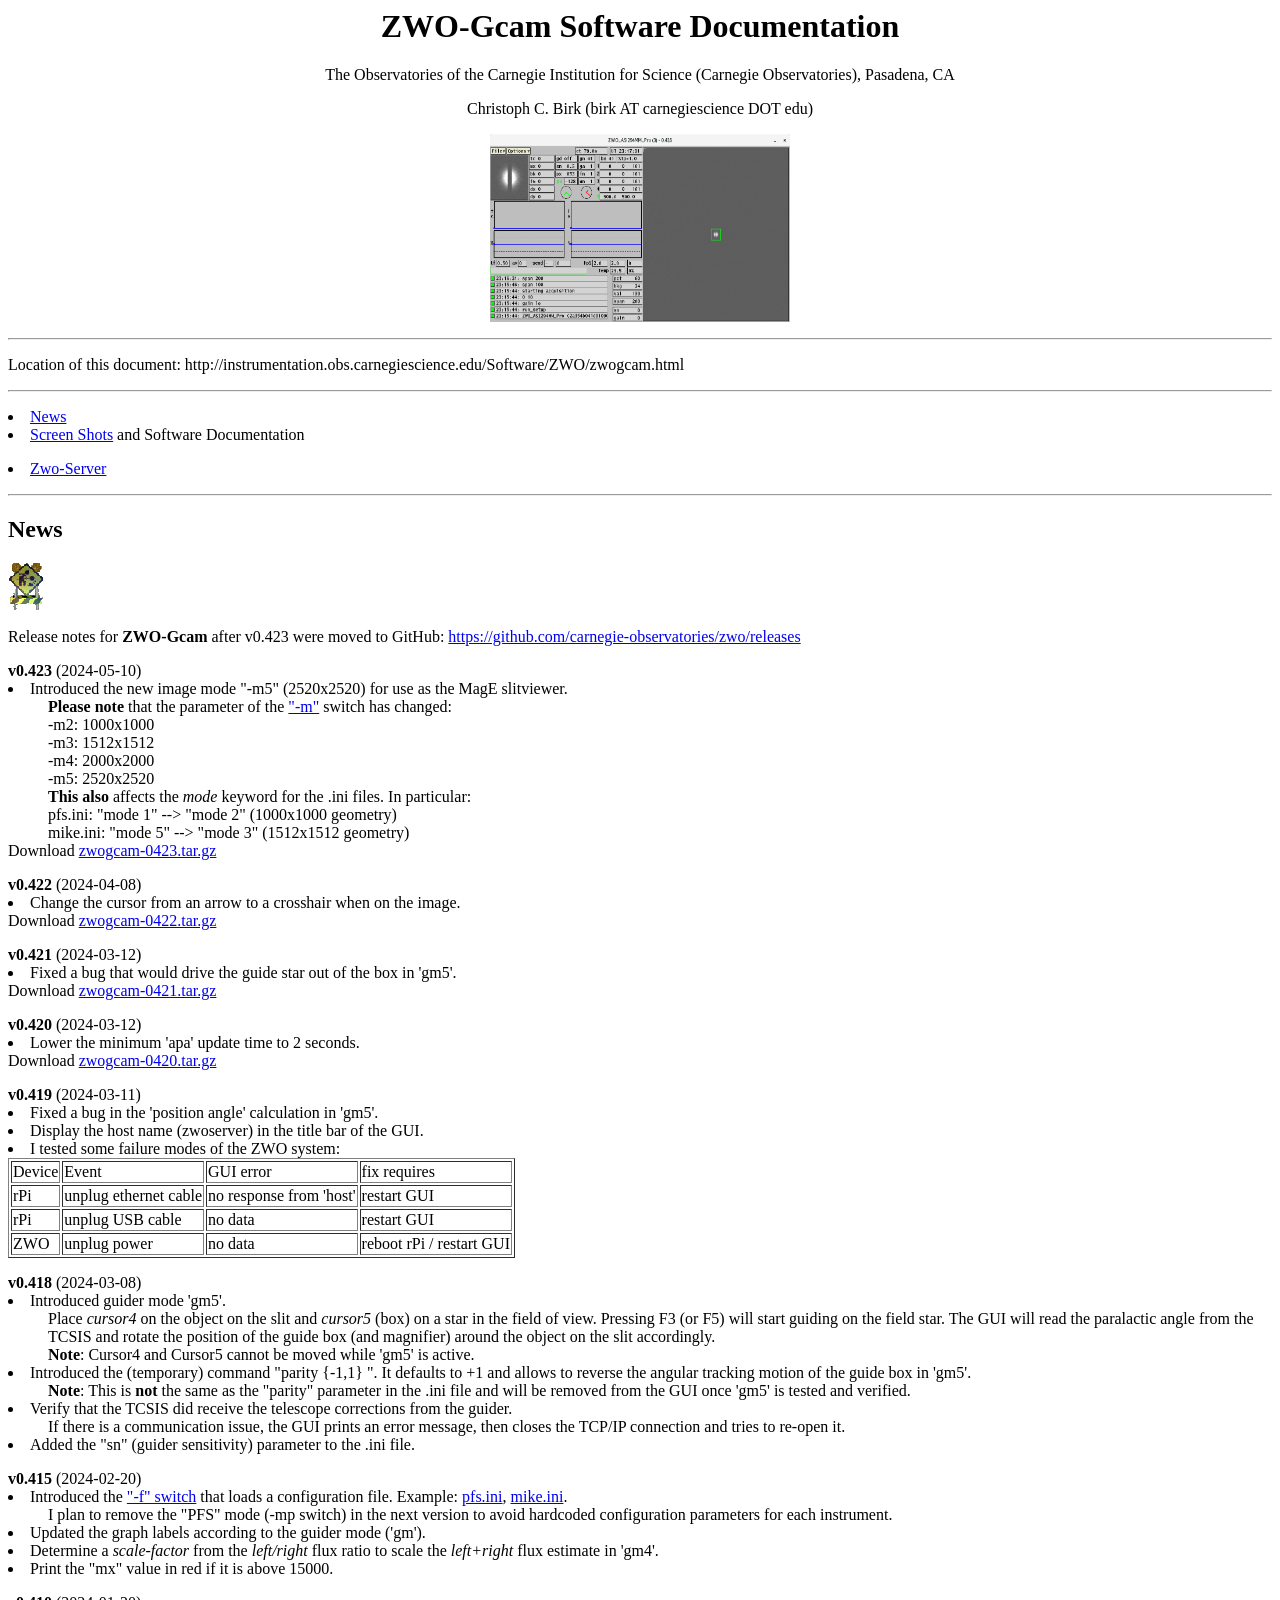
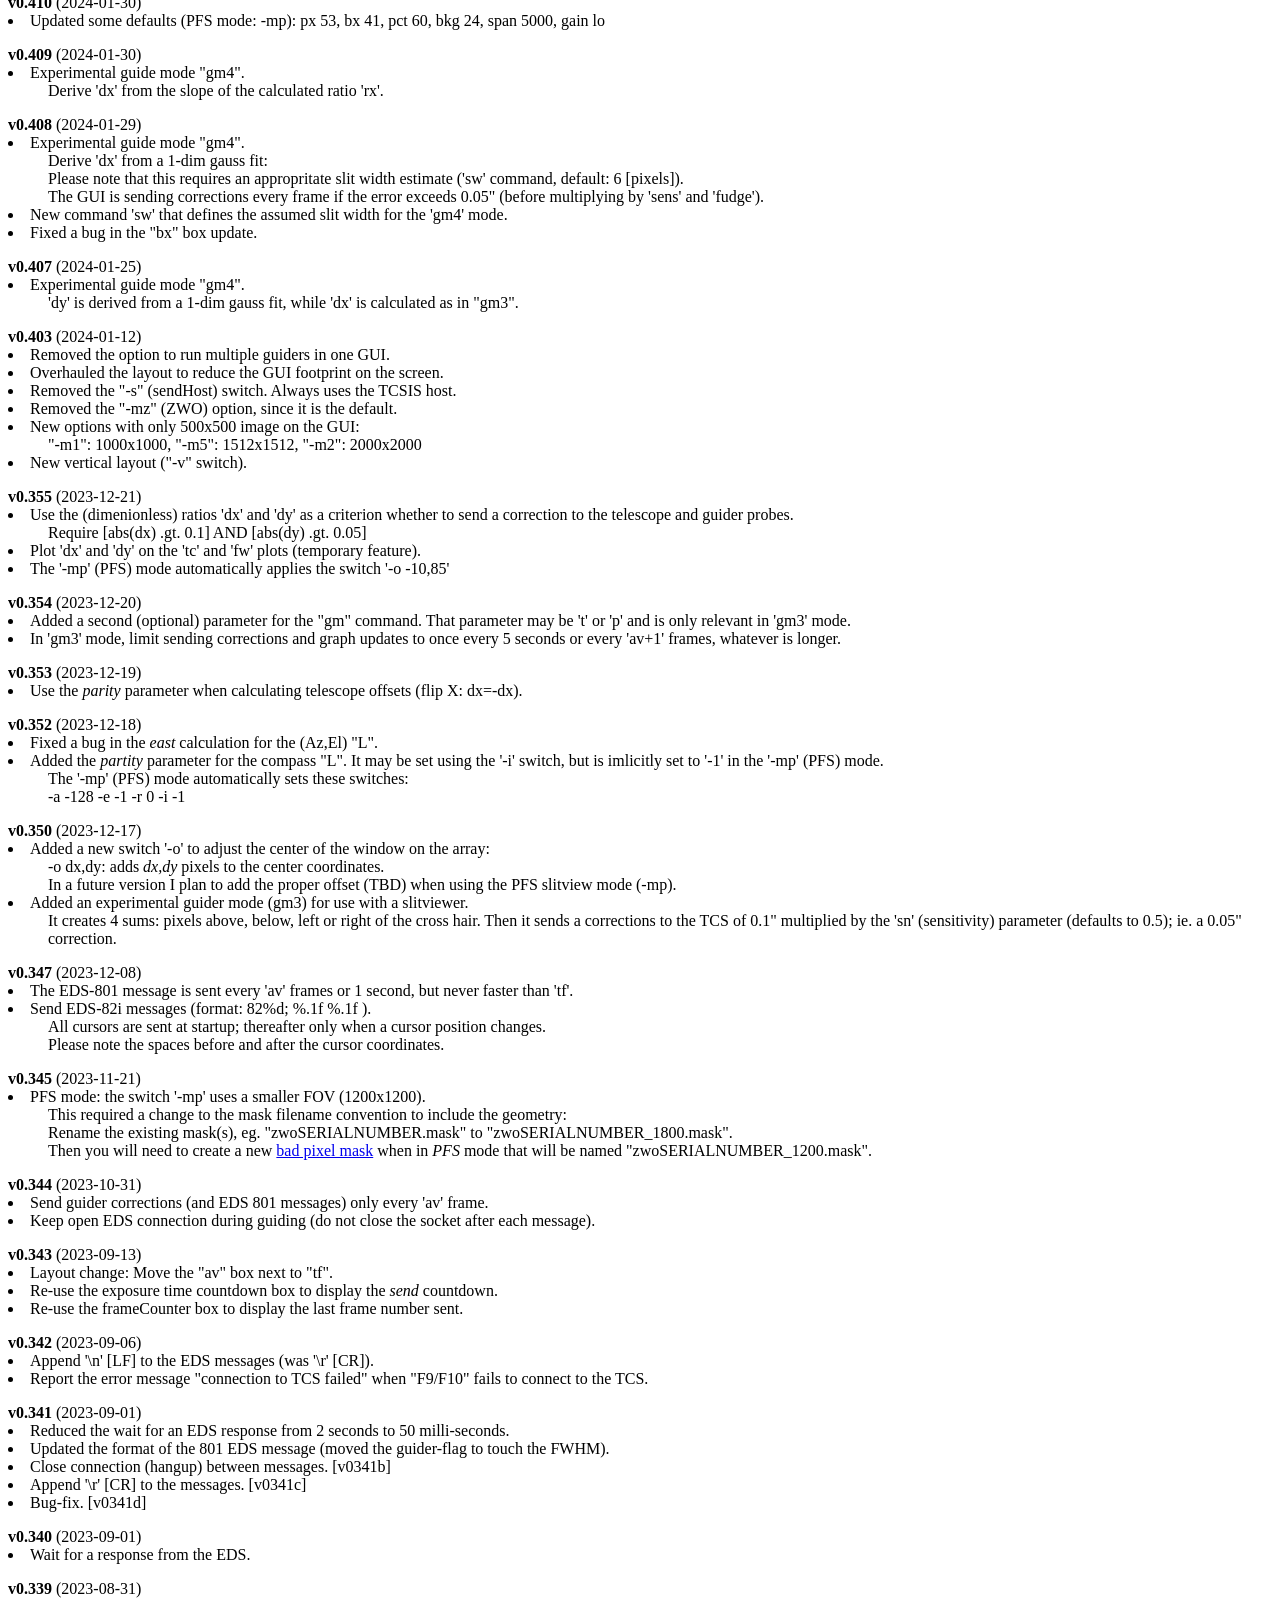
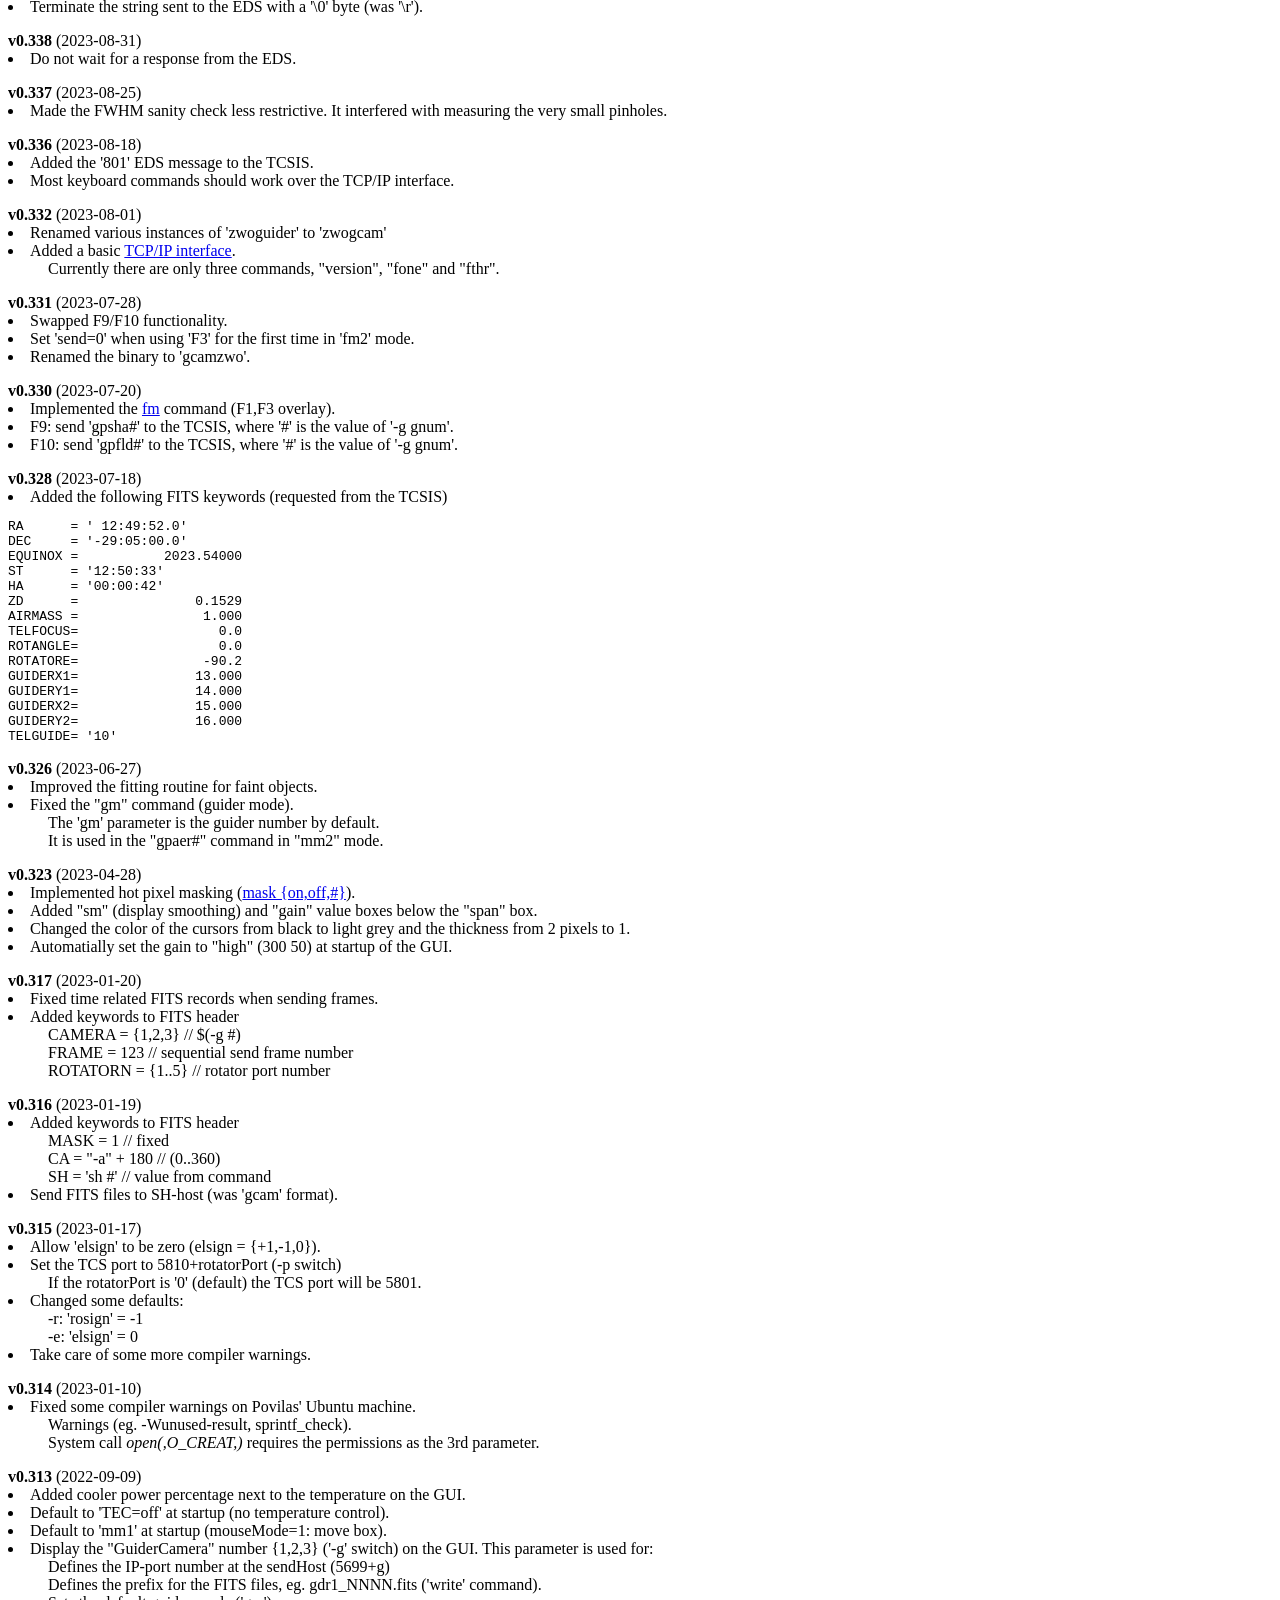
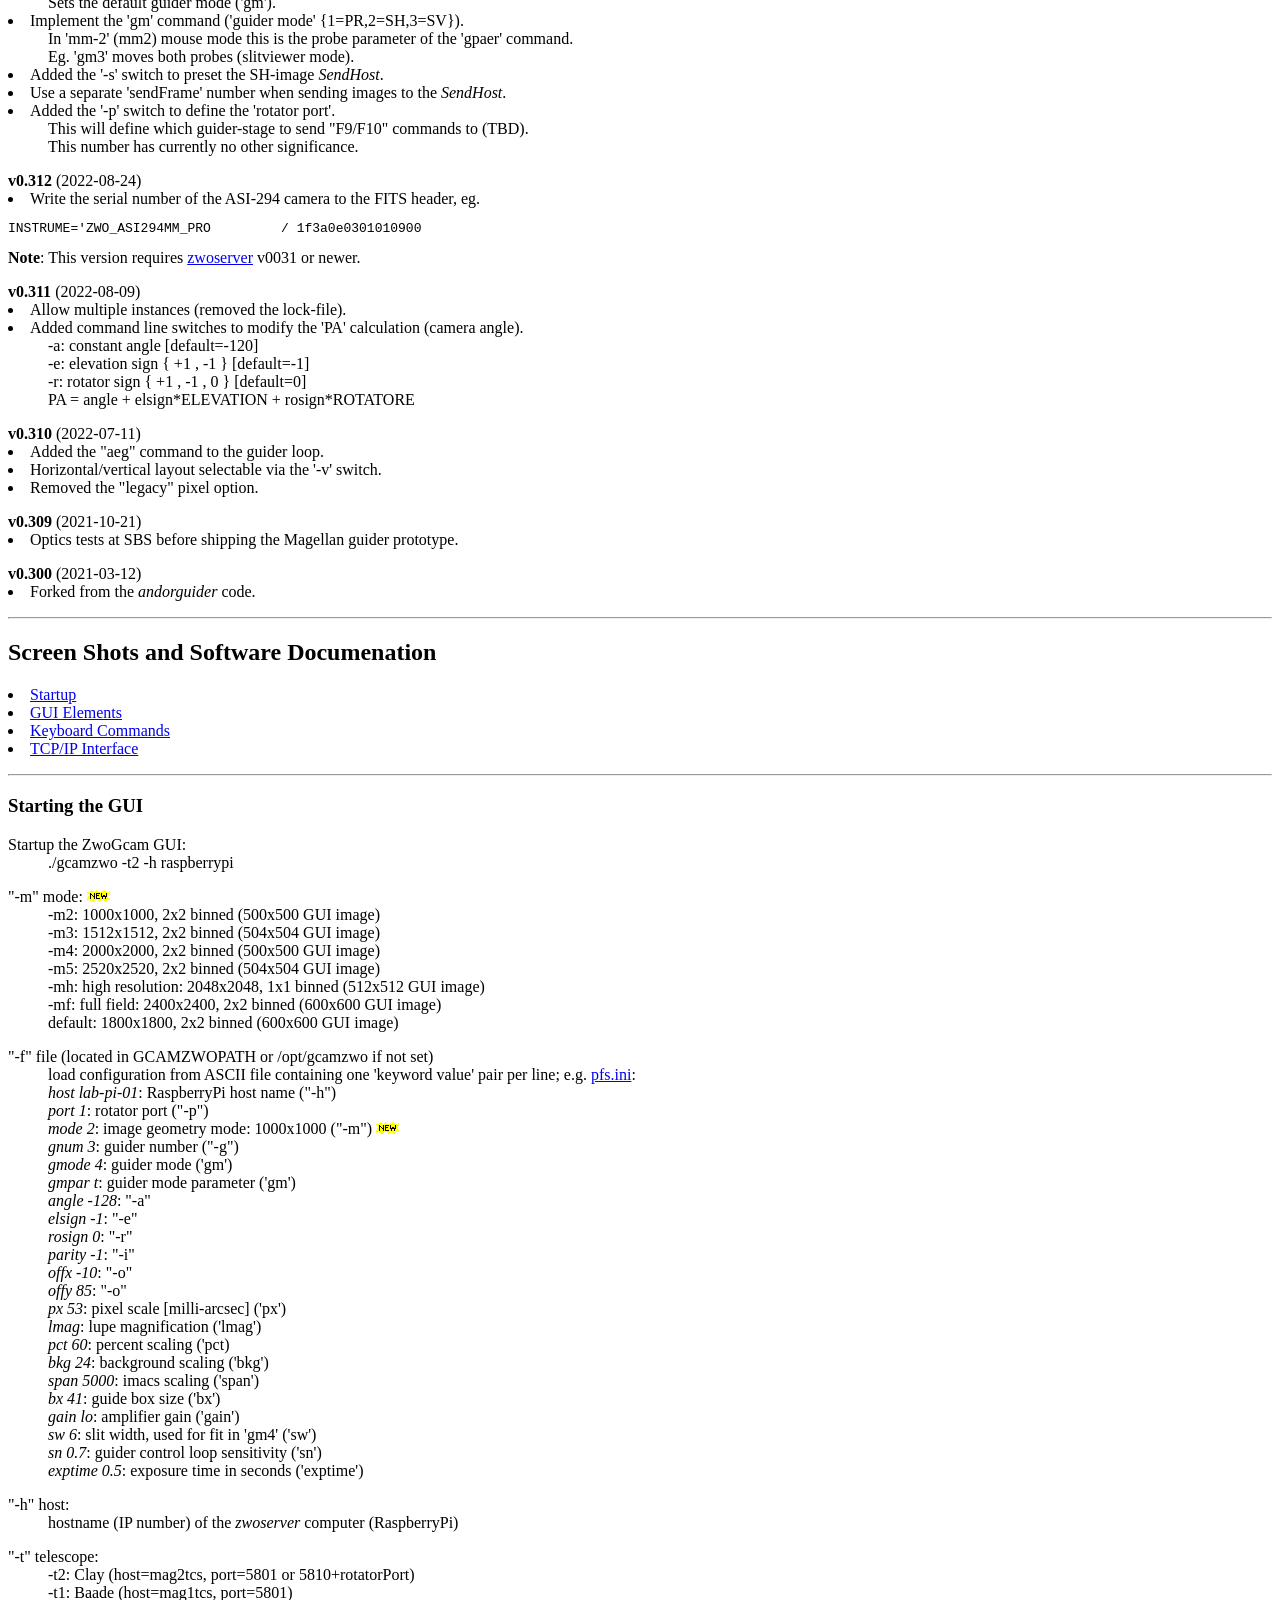
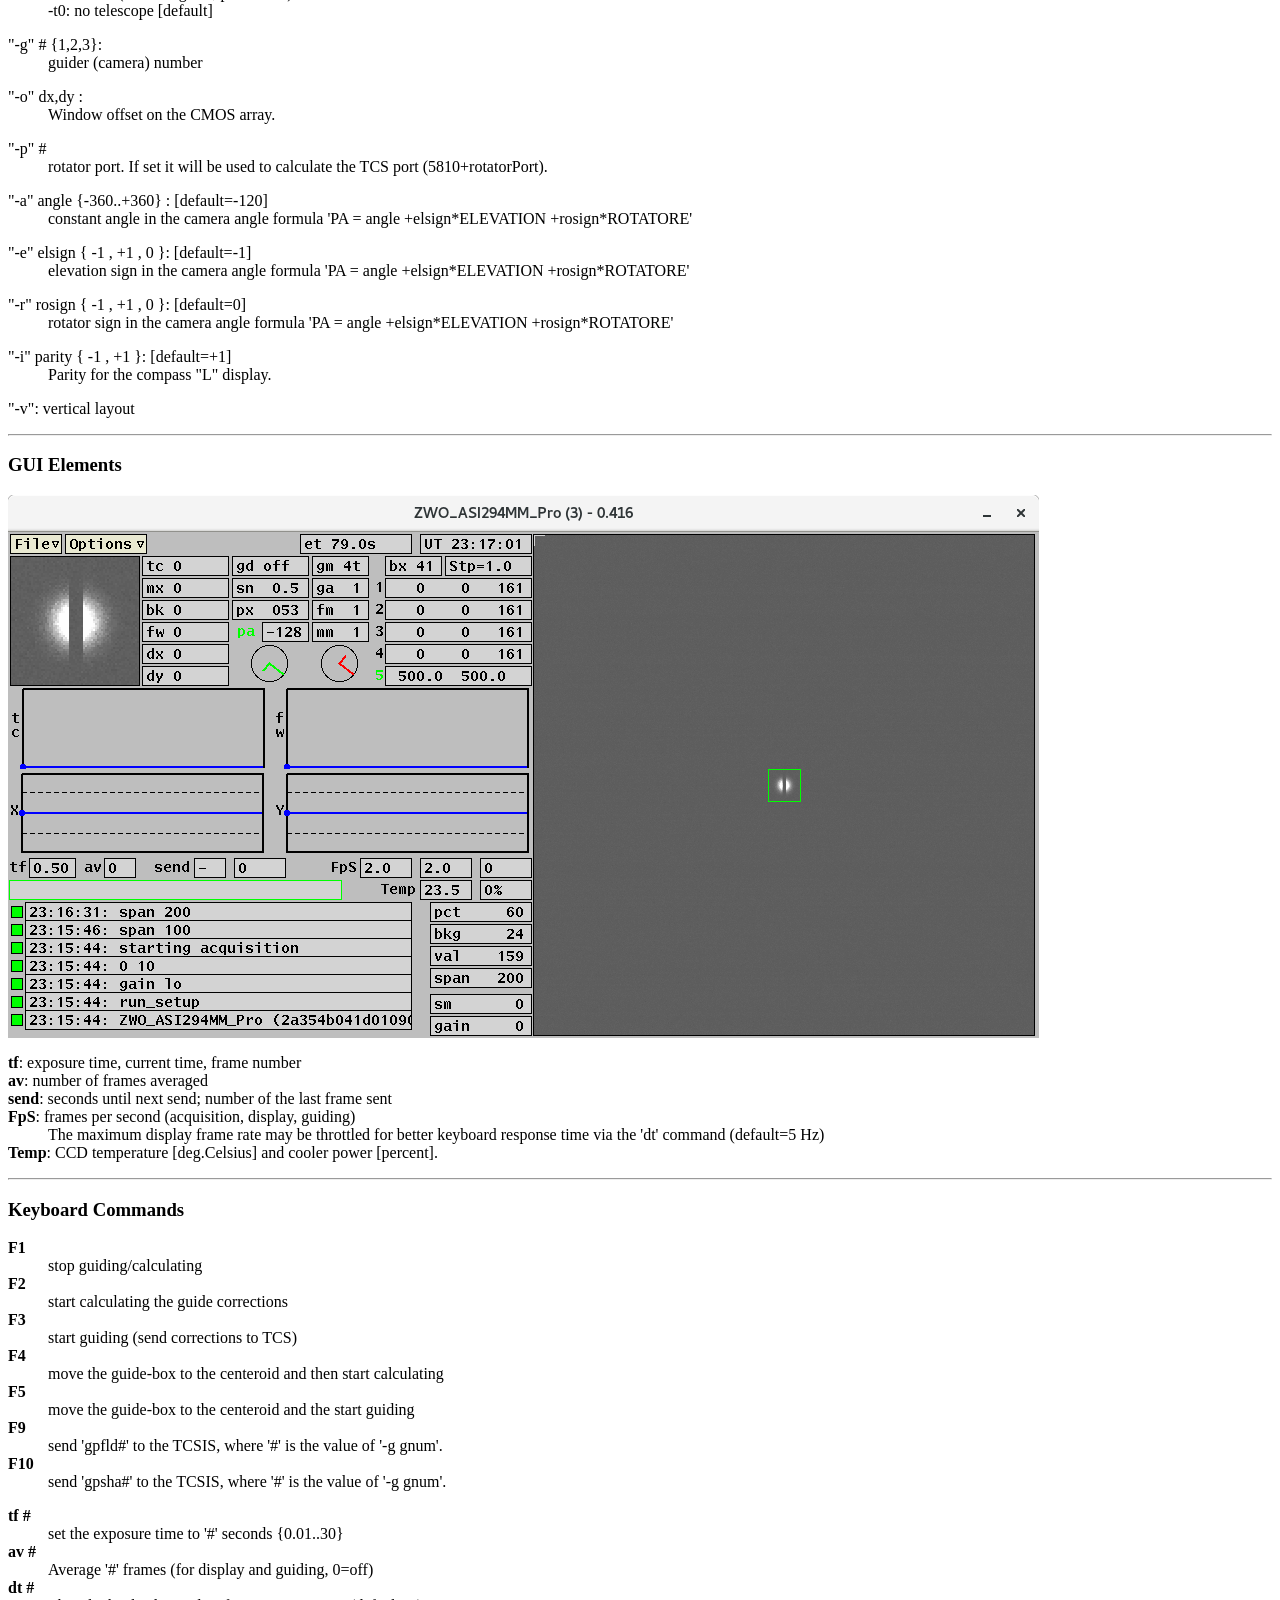
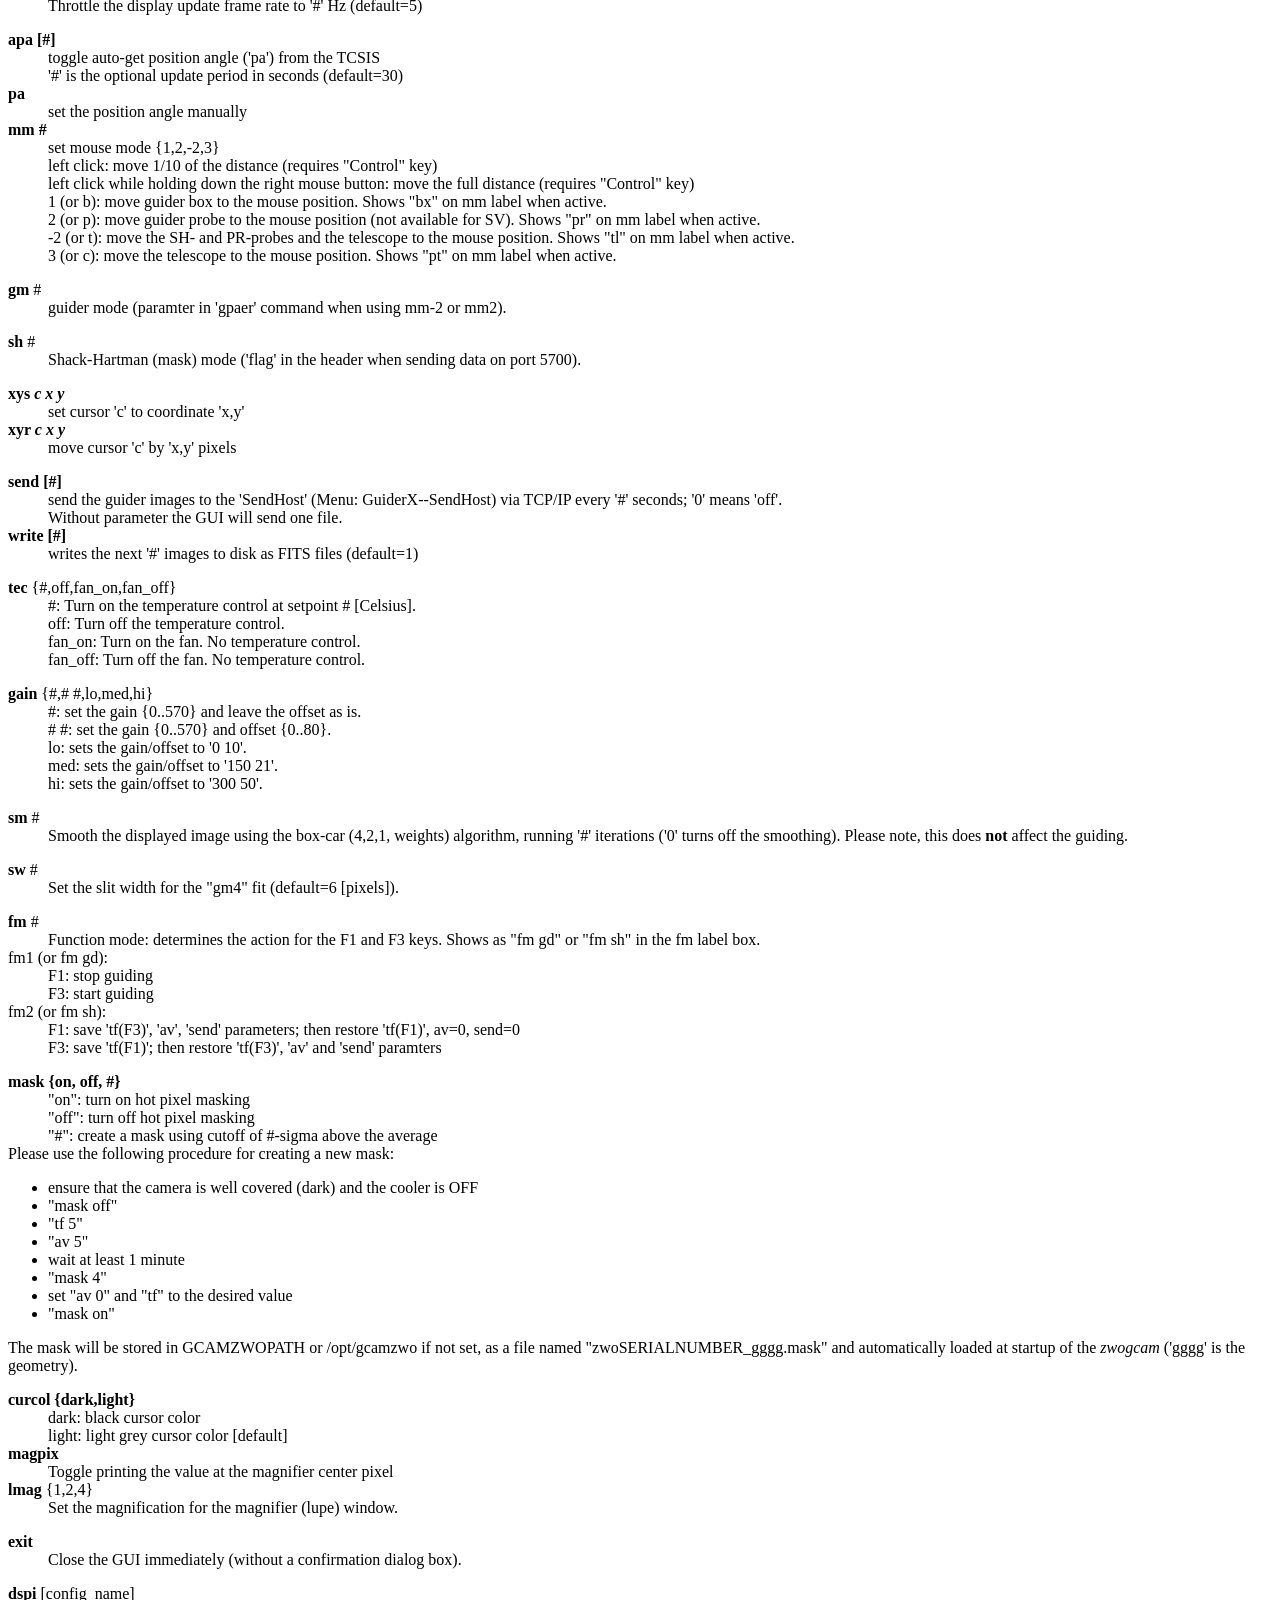
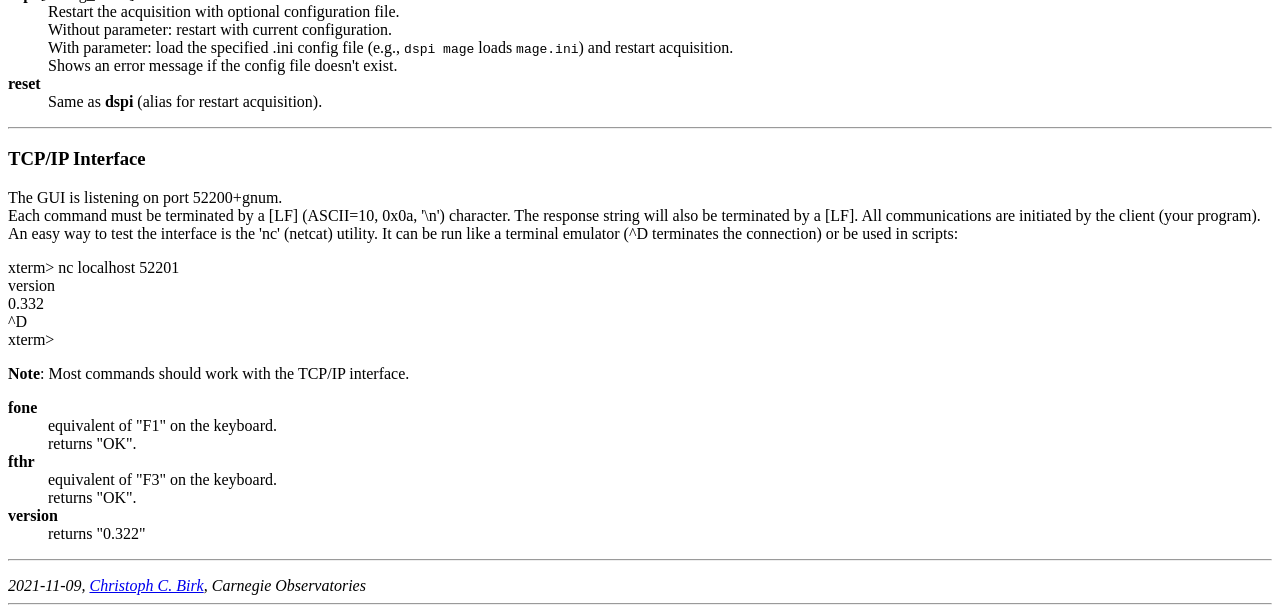
==== docs/ZWO/index.html @ 48819d5d "doc update" ====
<HTML>
<title>ZWO-Gcam</title>
<center>
<h1>ZWO-Gcam Software Documentation</h1>
<p>
The Observatories of the Carnegie Institution for Science
(Carnegie Observatories), Pasadena, CA
<p>Christoph C. Birk (birk AT carnegiescience DOT edu)
<p>
<a href="./gcamzwo.png"><img src="./gcamzwo.png" width=300 height=188></a>
</center>

<p>
<hr> <!-- ===================================================== -->
<p>

Location of this document: 
http://instrumentation.obs.carnegiescience.edu/Software/ZWO/zwogcam.html
<p>

<!---
This document decscribes the ZWO-Guider software from a technical point of
view and is directed at the support staff at SBS and LCO.
-->

<p>
<hr> <!-- ===================================================== -->
<p>

<li><a href="#news">News</a>
<li><a href="#screen">Screen Shots</a> and Software Documentation

<p> </a>
<li><a href="zwoserver.html">Zwo-Server</a>
<p> </a>

<p> </a>
<hr> <!-- ===================================================== -->
<p> </a>

<a name="news"></a>
<h2>News</h2>

<img src="undercon_ani.gif">
<br>
<br>

Release notes for <b>ZWO-Gcam</b> after v0.423 were moved to GitHub:
<a href="https://github.com/carnegie-observatories/zwo/releases">https://github.com/carnegie-observatories/zwo/releases</a>
<br>

<dl><b>v0.423</b> (2024-05-10) </dt> 
<dt><li>Introduced the new image mode "-m5" (2520x2520) for use as the
    MagE slitviewer. </dt>
<dd><b>Please note</b> that the parameter of the 
       <a href="#switch_m">"-m"</a> switch has changed: </dd>
<dd>-m2: 1000x1000 </dd>
<dd>-m3: 1512x1512 </dd>
<dd>-m4: 2000x2000 </dd>
<dd>-m5: 2520x2520 </dd>
<dd><b>This also</b> affects the <em>mode</em> keyword for the .ini files. 
    In particular: </dd>
<dd>pfs.ini: "mode 1" --&gt; "mode 2" (1000x1000 geometry) </dd>
<dd>mike.ini: "mode 5" --&gt; "mode 3" (1512x1512 geometry) </dd>
<dt>Download <a href="./Setup/zwogcam-0423.tar.gz">zwogcam-0423.tar.gz</a> </dt>
</dl>

<dl><b>v0.422</b> (2024-04-08) </dt> 
<dt><li>Change the cursor from an arrow to a crosshair when on
    the image. </dt>
<dt>Download <a href="./Setup/zwogcam-0422.tar.gz">zwogcam-0422.tar.gz</a> </dt>
</dl>

<dl><b>v0.421</b> (2024-03-12) </dt> 
<dt><li>Fixed a bug that would drive the guide star out of
     the box in 'gm5'. </dt>
<dt>Download <a href="./Setup/zwogcam-0421.tar.gz">zwogcam-0421.tar.gz</a> </dt>
</dl>

<dl><b>v0.420</b> (2024-03-12) </dt> 
<dt><li>Lower the minimum 'apa' update time to 2 seconds. </dt>
<dt>Download <a href="./Setup/zwogcam-0420.tar.gz">zwogcam-0420.tar.gz</a> </dt>
</dl>

<dl><b>v0.419</b> (2024-03-11) </dt> 
<dt><li>Fixed a bug in the 'position angle' calculation in 'gm5'. </dt>
<dt><li>Display the host name (zwoserver) in the title bar of the GUI.  </dt>
<dt><li>I tested some failure modes of the ZWO system: </dt>
<table border>
<tr><td>Device </td>
    <td>Event </td>
    <td>GUI error </td>
    <td>fix requires </td>
    </tr>
<tr><td>rPi </td>
    <td>unplug ethernet cable </td>
    <td>no response from 'host' </td>
    <td>restart GUI </td>
    </tr>
<tr><td>rPi </td>
    <td>unplug USB cable </td>
    <td>no data </td>
    <td>restart GUI </td>
    </tr>
<tr><td>ZWO </td>
    <td>unplug power </td>
    <td>no data </td>
    <td>reboot rPi / restart GUI </td>
    </tr>
</table>
</dl>

<dl><b>v0.418</b> (2024-03-08) </dt> 
<dt><li>Introduced guider mode 'gm5'.  </dt>
<dd>Place <i>cursor4</i> on the object on the slit and <i>cursor5</i>
    (box) on a star in the field of view. Pressing F3 (or F5) will start
    guiding on the field star. The GUI will read the paralactic angle from
    the TCSIS and rotate the position of the guide box (and magnifier) 
    around the object on the slit accordingly. </dd>
<dd><b>Note</b>: Cursor4 and Cursor5 cannot be moved while 'gm5' is active. </dd>
<dt><li>Introduced the (temporary) command "parity {-1,1} ". It defaults
   to +1 and allows to reverse the angular tracking motion of the 
   guide box in 'gm5'. </dt>
<dd><b>Note</b>: This is <b>not</b> the same as the "parity" parameter
    in the .ini file and will be removed from the GUI once 'gm5' is 
    tested and verified. </dd>
<dt><li>Verify that the TCSIS did receive the telescope corrections 
    from the guider. </dt>
<dd>If there is a communication issue, the GUI prints an error message,
    then closes the TCP/IP connection and tries to re-open it. </dd>
<dt><li>Added the "sn" (guider sensitivity) parameter to the .ini file.  </dt>
</dl>

<dl><b>v0.415</b> (2024-02-20) </dt> 
<dt><li>Introduced the 
     <a href="#inifile">"-f" switch</a>
     that loads a configuration file. Example: 
    <a href="./pfs.ini">pfs.ini</a>,
    <a href="./mike.ini">mike.ini</a>.
</dt>
<dd>I plan to remove the "PFS" mode (-mp switch) in the next version to 
    avoid hardcoded configuration parameters for each instrument. </dd>
<dt><li>Updated the graph labels according to the guider mode ('gm').  </dt>
<dt><li>Determine a <i>scale-factor</i> from the <i>left/right</i>
    flux ratio to scale the <i>left+right</i> flux estimate in 'gm4'.  </dt>
<dt><li>Print the "mx" value in red if it is above 15000.  </dt>
</dl>

<dl><b>v0.410</b> (2024-01-30) </dt> 
<dt><li>Updated some defaults (PFS mode: -mp):
    px 53, bx 41, pct 60, bkg 24, span 5000, gain lo  </dt>
</dl>

<dl><b>v0.409</b> (2024-01-30) </dt> 
<dt><li>Experimental guide mode "gm4". </dt>
<dd>Derive 'dx' from the slope of the calculated ratio 'rx'. </dd>
</dl>

<dl><b>v0.408</b> (2024-01-29) </dt> 
<dt><li>Experimental guide mode "gm4". </dt>
<dd>Derive 'dx' from a 1-dim gauss fit: </dd>
<dd>Please note that this requires an appropritate slit width estimate 
    ('sw' command, default: 6 [pixels]).
<dd>The GUI is sending corrections every frame if the error exceeds
    0.05" (before multiplying by 'sens' and 'fudge'). </dd>
<dt><li>New command 'sw' that defines the assumed slit width for the 
    'gm4' mode.  </dt>
<dt><li>Fixed a bug in the "bx" box update. </dt>
</dl>

<dl><b>v0.407</b> (2024-01-25) </dt> 
<dt><li>Experimental guide mode "gm4". </dt>
<dd>'dy' is derived from a 1-dim gauss fit, while 'dx' is calculated
    as in "gm3".  </dd>
</dl>

<dl><b>v0.403</b> (2024-01-12) </dt> 
<dt><li>Removed the option to run multiple guiders in one GUI. <dt>
<dt><li>Overhauled the layout to reduce the GUI footprint on the screen.  </dt>
<dt><li>Removed the "-s" (sendHost) switch. Always uses the TCSIS host.  </dt>
<dt><li>Removed the "-mz" (ZWO) option, since it is the default.  </dt>
<dt><li>New options with only 500x500 image on the GUI: </dt>
<dd>"-m1": 1000x1000, 
    "-m5": 1512x1512,  
    "-m2": 2000x2000 </dd>
<dt><li>New vertical layout ("-v" switch). </dt>
</dl>

<dl><b>v0.355</b> (2023-12-21) </dt> 
<dt><li>Use the (dimenionless) ratios 'dx' and 'dy' as a criterion whether
    to send a correction to the telescope and guider probes.  </dt>
<dd>Require [abs(dx) .gt. 0.1] AND [abs(dy) .gt. 0.05]  </dd>
<dt><li>Plot 'dx' and 'dy' on the 'tc' and 'fw' plots (temporary feature). <dt>
<dt><li>The '-mp' (PFS) mode automatically applies the switch '-o -10,85'  </dt>
</dl>

<dl><b>v0.354</b> (2023-12-20) </dt> 
<dt><li>Added a second (optional) parameter for the "gm" command. That parameter
    may be 't' or 'p' and is only relevant in 'gm3' mode. </dt>
<dt><li>In 'gm3' mode, limit sending corrections and graph updates to once every 
    5 seconds or every 'av+1' frames, whatever is longer. </dt>
</dl>

<dl><b>v0.353</b> (2023-12-19) </dt> 
<dt><li>Use the <i>parity</i> parameter when calculating telescope 
    offsets (flip X: dx=-dx). </dt>
</dl>

<dl><b>v0.352</b> (2023-12-18) </dt> 
<dt><li>Fixed a bug in the <i>east</i> calculation for the (Az,El) "L". </dt>
<dt><li>Added the <i>partity</i> parameter for the compass "L". It
    may be set using the '-i' switch, but is imlicitly set to '-1'
    in the '-mp' (PFS) mode.  </dt>
<dd>The '-mp' (PFS) mode automatically sets these switches: </dd>
<dd>-a -128  -e -1  -r 0  -i -1  </dd>
</dl>

<dl><b>v0.350</b> (2023-12-17) </dt> 
<dt><li>Added a new switch '-o' to adjust the center of the window on 
    the array:  </dt>
<dd>-o dx,dy: adds <i>dx,dy</i> pixels to the center coordinates. </dd>
<dd>In a future version I plan to add the proper offset (TBD) when using 
    the PFS slitview mode (-mp). </dd>
<dt><li>Added an experimental guider mode (gm3) for use with a slitviewer.  </dt>
<dd>It creates 4 sums: pixels above, below, left or right of the cross hair.
    Then it sends a corrections to the TCS of 0.1" multiplied by the 'sn' 
    (sensitivity) parameter (defaults to 0.5); ie. a 0.05" correction. </dd>
</dl>

<dl><b>v0.347</b> (2023-12-08) </dt> 
<dt><li>The EDS-801 message is sent every 'av' frames or 1 second,
    but never faster than 'tf'.  </dt>
<dt><li>Send EDS-82i messages (format: 82%d; %.1f %.1f ).  </dt>
<dd>All cursors are sent at startup; thereafter only when a cursor position changes. </dd>
<dd>Please note the spaces before and after the cursor coordinates. </dd>
</dl>

<dl><b>v0.345</b> (2023-11-21) </dt> 
<dt><li>PFS mode: the switch '-mp' uses a smaller FOV (1200x1200).  </dt>
<dd>This required a change to the mask filename convention to include
    the geometry: </dd>
<dd>Rename the existing mask(s), eg. "zwoSERIALNUMBER.mask" to 
    "zwoSERIALNUMBER_1800.mask". </dd>
<dd>Then you will need to create a new 
    <a href="#hotmask">bad pixel mask</a>
    when in <i>PFS</i> mode that will be named "zwoSERIALNUMBER_1200.mask". </dd>
</dl>

<dl><b>v0.344</b> (2023-10-31) </dt> 
<dt><li>Send guider corrections (and EDS 801 messages) only every 'av' frame.  </dt>
<dt><li>Keep open EDS connection during guiding (do not close the
     socket after each message).  </dt>
</dl>

<dl><b>v0.343</b> (2023-09-13) </dt> 
<dt><li>Layout change: Move the "av" box next to "tf".  </dt>
<dt><li>Re-use the exposure time countdown box to display the <i>send</i>
        countdown.  </dt>
<dt><li>Re-use the frameCounter box to display the last frame 
        number sent.  </dt>
</dl>

<dl><b>v0.342</b> (2023-09-06) </dt> 
<dt><li>Append '\n' [LF] to the EDS messages (was '\r' [CR]).   </dt>
<dt><li>Report the error message "connection to TCS failed" when 
    "F9/F10" fails to connect to the TCS. </dt>
</dl>

<dl><b>v0.341</b> (2023-09-01) </dt> 
<dt><li>Reduced the wait for an EDS response from 2 seconds to 50 milli-seconds. </dt>
<dt><li>Updated the format of the 801 EDS message (moved the guider-flag to
        touch the FWHM).
<dt><li>Close connection (hangup) between messages. [v0341b] </dt>
<dt><li>Append '\r' [CR] to the messages. [v0341c]
<dt><li>Bug-fix. [v0341d]
</dl>

<dl><b>v0.340</b> (2023-09-01) </dt> 
<dt><li>Wait for a response from the EDS. </dt>
</dl>

<dl><b>v0.339</b> (2023-08-31) </dt> 
<dt><li>Terminate the string sent to the EDS with a '\0' byte (was '\r'). </dt>
</dl>

<dl><b>v0.338</b> (2023-08-31) </dt> 
<dt><li>Do not wait for a response from the EDS. </dt>
</dl>

<dl><b>v0.337</b> (2023-08-25) </dt> 
<dt><li>Made the FWHM sanity check less restrictive. 
    It interfered with measuring the very small pinholes. </dt>
</dl>

<dl><b>v0.336</b> (2023-08-18) </dt> 
<dt><li>Added the '801' EDS message to the TCSIS. </dt>
<dt><li>Most keyboard commands should work over the TCP/IP interface. </dt>
</dl>

<dl><b>v0.332</b> (2023-08-01) </dt> 
<dt><li>Renamed various instances of 'zwoguider' to 'zwogcam' </dt>
<dt><li>Added a basic <a href="#tcpip">TCP/IP interface</a>.  </dt>
<dd>Currently there are only three commands, "version", "fone" and "fthr". </dd>
</dl>

<dl><b>v0.331</b> (2023-07-28) </dt> 
<dt><li>Swapped F9/F10 functionality.    </dt>
<dt><li>Set 'send=0' when using 'F3' for the first time in 'fm2' mode.  </dt>
<dt><li>Renamed the binary to 'gcamzwo'.  </dt>
</dl>

<dl><b>v0.330</b> (2023-07-20) </dt> 
<dt><li>Implemented the <a href="#fm">fm</a> command (F1,F3 overlay). </dt>
<dt><li>F9: send 'gpsha#' to the TCSIS, where '#' is the value of '-g gnum'. </dt>
<dt><li>F10: send 'gpfld#' to the TCSIS, where '#' is the value of '-g gnum'. </dt>
</dl>

<dl><b>v0.328</b> (2023-07-18) </dt> 
<dt><li>Added the following FITS keywords (requested from the TCSIS) </dt>
<pre>
RA      = ' 12:49:52.0'                                                         
DEC     = '-29:05:00.0'                                                         
EQUINOX =           2023.54000                                                  
ST      = '12:50:33'                                                            
HA      = '00:00:42'                                                            
ZD      =               0.1529                                                  
AIRMASS =                1.000                                                  
TELFOCUS=                  0.0                                                  
ROTANGLE=                  0.0                                                  
ROTATORE=                -90.2                                                  
GUIDERX1=               13.000                                                  
GUIDERY1=               14.000                                                  
GUIDERX2=               15.000                                                  
GUIDERY2=               16.000                                                  
TELGUIDE= '10'                                                                  
</pre>
</dl>

<dl><b>v0.326</b> (2023-06-27) </dt> 
<dt><li>Improved the fitting routine for faint objects. </dt>
<dt><li>Fixed the "gm" command (guider mode). </dt>
<dd>The 'gm' parameter is the guider number by default. </dd>
<dd>It is used in the "gpaer#" command in "mm2" mode. <dd>
</dl>

<dl><b>v0.323</b> (2023-04-28) </dt> 
<dt><li>Implemented hot pixel masking (<a href="#hotmask">mask {on,off,#}</a>). </dt>
<dt><li>Added "sm" (display smoothing) and "gain" value boxes below the "span" box.  </dt>
<dt><li>Changed the color of the cursors from black to light grey and the 
     thickness from 2 pixels to 1.  </dt>
<dt><li>Automatially set the gain to "high" (300 50) at startup of the GUI.  </dt>
</dl>

<dl><b>v0.317</b> (2023-01-20) </dt> 
<dt><li>Fixed time related FITS records when sending frames. </dt>
<dt><li>Added keywords to FITS header  </dt>
<dd>CAMERA = {1,2,3}  // $(-g #)   </dd>
<dd>FRAME = 123  // sequential send frame number  </dd>
<dd>ROTATORN = {1..5}  // rotator port number  </dd>
</dl>

<dl><b>v0.316</b> (2023-01-19) </dt> 
<dt><li>Added keywords to FITS header  </dt>
<dd>MASK = 1  // fixed  </dd>
<dd>CA = "-a" + 180  // (0..360)  </dd>
<dd>SH = 'sh #'  // value from command  </dd>
<dd>  </dd>
<dt><li>Send FITS files to SH-host (was 'gcam' format).  </dt>
</dl>

<dl><b>v0.315</b> (2023-01-17) </dt> 
<dt><li>Allow 'elsign' to be zero (elsign = {+1,-1,0}).  </dt>
<dt><li>Set the TCS port to 5810+rotatorPort (-p switch)  </dt>
<dd>If the rotatorPort is '0' (default) the TCS port will be 5801. </dd>
<dt><li>Changed some defaults:  </dt>
<dd>-r: 'rosign' = -1 </dd>
<dd>-e: 'elsign' =  0 </dd>
<dt><li>Take care of some more compiler warnings.  </dt>
</dl>

<dl><b>v0.314</b> (2023-01-10) </dt> 
<dt><li>Fixed some compiler warnings on Povilas' Ubuntu machine. </dt>
<dd>Warnings (eg. -Wunused-result, sprintf_check). </dd>
<dd>System call <i>open(,O_CREAT,)</i> requires the permissions as the 3rd parameter. </dd>
</dl>

<dl><b>v0.313</b> (2022-09-09) </dt> 
<dt><li>Added cooler power percentage next to the temperature on the GUI. </dt>
<dt><li>Default to 'TEC=off' at startup (no temperature control).  </dt>
<dt><li>Default to 'mm1' at startup (mouseMode=1: move box).  </dt>
<dt><li>Display the "GuiderCamera" number {1,2,3} ('-g' switch) on the GUI. 
     This parameter is used for: <dt>
<dd>Defines the IP-port number at the sendHost (5699+g) </dd>
<dd>Defines the prefix for the FITS files, eg. gdr1_NNNN.fits ('write' command).</dd>
<dd>Sets the default guider mode ('gm'). </dd>
<dt><li>Implement the 'gm' command ('guider mode' {1=PR,2=SH,3=SV}).  </dt>
<dd>In 'mm-2' (mm2) mouse mode this is the probe parameter of the 'gpaer' command. </dd>
<dd>Eg. 'gm3' moves both probes (slitviewer mode). </dd>
<dt><li>Added the '-s' switch to preset the SH-image <em>SendHost</em>.  </dt>
<dt><li>Use a separate 'sendFrame' number when sending images to 
     the <em>SendHost</em>. </dt>
<dt><li>Added the '-p' switch to define the 'rotator port'.  <dt>
<dd>This will define which guider-stage to send "F9/F10" commands to (TBD). </dd>
<dd>This number has currently no other significance. </dd>
</dl>

<dl><b>v0.312</b> (2022-08-24) </dt> 
<dt><li>Write the serial number of the ASI-294 camera to the FITS header, eg. </dt>
<pre>INSTRUME='ZWO_ASI294MM_PRO         / 1f3a0e0301010900  </pre>
<dt><b>Note</b>: This version requires 
   <a href="http://instrumentation.obs.carnegiescience.edu/Software/ZWO/zwoserver.html#news">zwoserver</a> 
   v0031 or newer. </dt>
</dl>

<dl><b>v0.311</b> (2022-08-09) </dt> 
<dt><li>Allow multiple instances (removed the lock-file). </dt>
<dt><li>Added command line switches to modify the 'PA' calculation (camera angle). 
</dt>
<dd>-a: constant angle [default=-120] </dd>
<dd>-e: elevation sign { +1 , -1 } [default=-1] </dd>
<dd>-r: rotator sign { +1 , -1 , 0 } [default=0] </dd>
<dd>PA = angle + elsign*ELEVATION + rosign*ROTATORE </dd>
</dl>

<dl><b>v0.310</b> (2022-07-11) </dt> 
<dt><li>Added the "aeg" command to the guider loop.  </dt>
<dt><li>Horizontal/vertical layout selectable via the '-v' switch. </dt>
<dt><li>Removed the "legacy" pixel option. </dt>
</dl>

<dl><b>v0.309</b> (2021-10-21) </dt> 
<dt><li>Optics tests at SBS before shipping the Magellan guider prototype. </dt>
</dl>

<dl><b>v0.300</b> (2021-03-12) </dt> 
<dt><li>Forked from the <em>andorguider</em> code. </dt>
</dl>

<!--
<a href="./notes.html">Release Notes</a>
-->

<p>
<hr> <!-- ===================================================== -->
<p>

<a name="screen"></a>
<h2>Screen Shots and Software Documenation</h2>

<li><a href="#startup">Startup</a>
<li><a href="#gui">GUI Elements</a>
<li><a href="#commands">Keyboard Commands</a>
<li><a href="#tcpip">TCP/IP Interface</a>


<p>
<hr> <!-- ===================================================== -->
<p>

<a name="startup"></a>
<h3>Starting the GUI</h3>

<dl>
<!--
<dt>Login to the "Nuc": </dt>
<dd>ssh -X andor@nuc03 </dd>
-->
<dt>Startup the ZwoGcam GUI: </dt>
<dd>./gcamzwo -t2 -h raspberrypi</dd>
<p>
<a name="switch_m"></a>
<dt>"-m" mode: <img src="new.gif"> </dt>
<dd>-m2: 1000x1000, 2x2 binned (500x500 GUI image) </dd>
<dd>-m3: 1512x1512, 2x2 binned (504x504 GUI image) </dd>
<dd>-m4: 2000x2000, 2x2 binned (500x500 GUI image) </dd>
<dd>-m5: 2520x2520, 2x2 binned (504x504 GUI image) </dd>
<dd>-mh: high resolution: 2048x2048, 1x1 binned (512x512 GUI image) </dd>
<dd>-mf: full field: 2400x2400, 2x2 binned (600x600 GUI image) </dd>
<dd>default: 1800x1800, 2x2 binned (600x600 GUI image) </dd>
<dd>
<p>
<a name="inifile"></a>
<dt>"-f" file (located in GCAMZWOPATH or /opt/gcamzwo if not set) </dt>
<dd>load configuration from ASCII file containing one 'keyword value' pair
    per line; e.g.  
    <a href="./pfs.ini">pfs.ini</a>: </dd>
<dd><i>host lab-pi-01</i>: RaspberryPi host name ("-h") </dd>
<dd><i>port 1</i>: rotator port ("-p") </dd>
<dd><i>mode 2</i>: image geometry mode: 1000x1000 ("-m") <img src="./new.gif">  </dd>
<dd><i>gnum 3</i>: guider number ("-g")  </dd>
<dd><i>gmode 4</i>: guider mode ('gm')  </dd>
<dd><i>gmpar t</i>: guider mode parameter ('gm')  </dd>
<dd><i>angle -128</i>: "-a"    </dd>
<dd><i>elsign -1</i>: "-e"  </dd>
<dd><i>rosign 0</i>: "-r"  </dd>
<dd><i>parity -1</i>: "-i"  </dd>
<dd><i>offx -10</i>: "-o"  </dd>
<dd><i>offy 85</i>: "-o"  </dd>
<dd><i>px 53</i>: pixel scale [milli-arcsec] ('px')   </dd>
<dd><i>lmag</i>: lupe magnification ('lmag')  </dd>
<dd><i>pct 60</i>: percent scaling ('pct)  </dd>
<dd><i>bkg 24</i>: background scaling ('bkg')  </dd>
<dd><i>span 5000</i>: imacs scaling ('span')   </dd>
<dd><i>bx 41</i>: guide box size ('bx')  </dd>
<dd><i>gain lo</i>: amplifier gain ('gain')  </dd>
<dd><i>sw 6</i>: slit width, used for fit in 'gm4' ('sw')  </dd>
<dd><i>sn 0.7</i>: guider control loop sensitivity ('sn')  </dd>
<dd><i>exptime 0.5</i>: exposure time in seconds ('exptime')  </dd>
</dl>
<p>
<dt>"-h" host: <dt>
<dd>hostname (IP number) of the <i>zwoserver</i> computer (RaspberryPi) </dd>
<p>
<dt>"-t" telescope: </dt>
<dd>-t2: Clay (host=mag2tcs, port=5801 or 5810+rotatorPort) </dd>
<dd>-t1: Baade (host=mag1tcs, port=5801) </dd>
<dd>-t0: no telescope [default] </dd>
<p> </p>
<dt>"-g" # {1,2,3}: </dt>
<dd>guider (camera) number </dd>
<p> </p>
<dt>"-o" dx,dy : 
<dd>Window offset on the CMOS array.
<p> </p>
<dt>"-p" # </dt>
<dd>rotator port. If set it will be used to calculate the TCS port
    (5810+rotatorPort).   </dd>
<p> </p>
<p> </p>
<dt>"-a" angle {-360..+360} :  [default=-120]</dt>
<dd>constant angle in the camera angle formula 'PA = angle +elsign*ELEVATION +rosign*ROTATORE' </dd>
<p> </p>
<dt>"-e" elsign { -1 , +1 , 0 }: [default=-1]</dt>
<dd>elevation sign in the camera angle formula 'PA = angle +elsign*ELEVATION +rosign*ROTATORE' </dd>
<p> </p>
<dt>"-r" rosign { -1 , +1 , 0 }: [default=0] </dt>
<dd>rotator   sign in the camera angle formula 'PA = angle +elsign*ELEVATION +rosign*ROTATORE' </dd>
<p> </p>
<dt>"-i" parity { -1 , +1 }: [default=+1] 
<dd>Parity for the compass "L" display. </dd>
<p> </p>
<dt>"-v": vertical layout </dt>
</dl>

<p>
<hr> <!-- ===================================================== -->
<p>

<a name="gui"></a>
<h3>GUI Elements</h3>

<img src="./gcamzwo.png"> 

<dl>
<dt><b></b>  </dt>
<dt><b>tf</b>: exposure time, current time, frame number  </dt>
<dt><b>av</b>: number of frames averaged   </dt>
<dt><b>send</b>: seconds until next send; 
     number of the last frame sent  </dt>
<dt><b></b>  </dt>
<dt><b>FpS</b>: frames per second (acquisition, display, guiding) </dt>
<dd>The maximum display frame rate may be throttled for better
    keyboard response time via the 'dt' command (default=5 Hz)
<dt><b></b>  </dt>
<dt><b>Temp</b>: CCD temperature [deg.Celsius] and cooler power [percent].  </dt>
<dt><b></b>  </dt>
</dl>

<p>
<hr> <!-- ===================================================== -->
<p>

<a name="commands"></a>
<h3>Keyboard Commands</h3>

<dl>
<dt><b>F1</b> </dt>
<dd>stop guiding/calculating </dd>
<dt><b>F2</b> </dt>
<dd>start calculating the guide corrections </dd>
<dt><b>F3</b> </dt>
<dd>start guiding (send corrections to TCS)  </dd>
<dt><b>F4</b> </dt>
<dd>move the guide-box to the centeroid and then start calculating  </dd>
<dt><b>F5</b> </dt>
<dd>move the guide-box to the centeroid and the start guiding  </dd>
<dt><b>F9</b> </dt>
<dd>send 'gpfld#' to the TCSIS, where '#' is the value of '-g gnum'. </dd>
<dt><b>F10</b> </dt>
<dd>send 'gpsha#' to the TCSIS, where '#' is the value of '-g gnum'. </dd>
<p>
<dt><b>tf #</b> </dt>
<dd>set the exposure time to '#' seconds {0.01..30}   </dd>
<dt><b>av #</b> 
<dd>Average '#' frames (for display and guiding, 0=off) </dd>
<dt><b>dt #</b> 
<dd>Throttle the display update frame rate to '#' Hz (default=5)</dd>
<p> </p>
<dt><b>apa [#]</b> </dt>
<dd>toggle auto-get position angle ('pa') from the TCSIS  </dd>
<dd>'#' is the optional update period in seconds (default=30) </dd>
<dt><b>pa</b> </dt>
<dd>set the position angle manually  </dd>
<dt><b>mm #</b> </dt>
<dd>set mouse mode {1,2,-2,3}  </dd>
<dd>left click: move 1/10 of the distance (requires "Control" key)</dd>
<dd>left click while holding down the right mouse button: move the full distance 
    (requires "Control" key)</dd>
<dd>1 (or b): move guider box to the mouse position. Shows "bx" on mm label when active. </dd>
<dd>2 (or p): move guider probe to the mouse position (not available for SV). Shows "pr" on mm label when active. </dd>
<dd>-2 (or t): move the SH- and PR-probes and the telescope to the mouse position. Shows "tl" on mm label when active. </dd>
<dd>3 (or c): move the telescope to the mouse position. Shows "pt" on mm label when active. </dd>
<p> </p>
<dt><b>gm</b> # </dt>
<dd>guider mode (paramter in 'gpaer' command when using mm-2 or mm2).  </dd>
<p> </p>
<dt><b>sh</b> # </dt> 
<dd>Shack-Hartman (mask) mode ('flag' in the header when sending data on port 5700).  </dd>
<p> </p>

<dt><b>xys <i> c x y</i> </b> </dt>
<dd>set cursor 'c' to coordinate 'x,y'   </dd>
<dt><b>xyr <i>c x y</i></b> </dt>
<dd>move cursor 'c' by 'x,y' pixels  </dd>
<dt><b></b> </dt>
<dd>  </dd>
<p>
<dt><b>send [#]</b> </dt>
<dd>send the guider images to the 'SendHost' (Menu: GuiderX--SendHost)
    via TCP/IP every '#' seconds; '0' means 'off'. </dd>
<dd>Without parameter the GUI will send one file. </dd>
<dt><b>write [#]</b> </dt>
<dd>writes the next '#' images to disk as FITS files (default=1)  </dd>
<p> </p>
<dt><b>tec</b> {#,off,fan_on,fan_off} </dt>
<dd>#: Turn on the temperature control at setpoint # [Celsius].   </dd>
<dd>off: Turn off the temperature control.   </dd>
<dd>fan_on: Turn on the fan. No temperature control.  </dd>
<dd>fan_off: Turn off the fan.  No temperature control. </dd>
<p> </p>
<dt><b>gain</b> {#,# #,lo,med,hi}  </dt>
<dd>#: set the gain {0..570} and leave the offset as is. </dd>
<dd># #: set the gain {0..570} and offset {0..80}. </dd>
<dd>lo: sets the gain/offset to '0 10'. </dd>
<dd>med: sets the gain/offset to '150 21'. </dd>
<dd>hi: sets the gain/offset to '300 50'. </dd>
<p> </p>
<dt><b>sm</b> #  </dt>
<dd>Smooth the displayed image using the box-car (4,2,1, weights) algorithm,
    running '#' iterations ('0' turns off the smoothing).  
    Please note, this does <b>not</b> affect the guiding. </dd>
<p> </p>
<dt><b>sw</b> # </dt>
<dd>Set the slit width for the "gm4" fit (default=6 [pixels]).
<p> </p>
<a name="fm"></a>
<dt><b>fm</b> # </dt>
<dd>Function mode: determines the action for the F1 and F3 keys. Shows as "fm gd" or "fm sh" in the fm label box. </dd>
<dt>fm1 (or fm gd): </dt>
<dd>F1: stop guiding </dd>
<dd>F3: start guiding </dd>
<dt>fm2 (or fm sh): </dt>
<dd>F1: save 'tf(F3)', 'av', 'send' parameters; then restore 'tf(F1)', av=0, send=0  </dd>
<dd>F3: save 'tf(F1)'; then restore 'tf(F3)', 'av' and 'send' paramters  </dd>

<p> </p>
<a name="hotmask"></a>
<dt><b>mask {on, off, #}</b> </dt>
<dd>"on": turn on hot pixel masking </dd>
<dd>"off": turn off hot pixel masking </dd>
<dd>"#": create a mask using cutoff of #-sigma above the average </dd>
<dt>Please use the following procedure for creating a new mask: </dt>
<ul>
<li>ensure that the camera is well covered (dark) and the cooler is OFF
<li>"mask off"
<li>"tf 5"
<li>"av 5"
<li>wait at least 1 minute
<li>"mask 4"
<li>set "av 0" and "tf" to the desired value
<li>"mask on"
</ul>
<dt>The mask will be stored in GCAMZWOPATH or /opt/gcamzwo if not set, as a file named 
    "zwoSERIALNUMBER_gggg.mask" 
    and automatically loaded at startup of the <em>zwogcam</em>
    ('gggg' is the geometry).
</dt>
<p> </p>

<dt><b>curcol {dark,light}</b> </dt>
<dd>dark: black cursor color </dd>
<dd>light: light grey cursor color [default] </dd>
<dt><b>magpix</b> </dt>
<dd>Toggle printing the value at the magnifier center pixel </dd>
<dt><b>lmag</b> {1,2,4} </dt>
<dd>Set the magnification for the magnifier (lupe) window. </dd>
<p> </p>

<dt><b>exit</b>  </dt>
<dd>Close the GUI immediately (without a confirmation dialog box). </dd>
<p>
<dt><b>dspi</b> [config_name] </dt>
<dd>Restart the acquisition with optional configuration file. </dd>
<dd>Without parameter: restart with current configuration. </dd>
<dd>With parameter: load the specified .ini config file (e.g., <code>dspi mage</code> loads <code>mage.ini</code>) and restart acquisition. </dd>
<dd>Shows an error message if the config file doesn't exist. </dd>
<dt><b>reset</b>  </dt>
<dd>Same as <b>dspi</b> (alias for restart acquisition). </dd>
<p>
<!--
<dt><b>reboot</b>  </dt>
<dd>  </dd>
<p>
-->
<dt><b></b> </dt>
<dd>  </dd>
</dl>

<p>
<hr> <!-- ===================================================== -->
<p>

<a name="tcpip"></a>
<h3>TCP/IP Interface</h3>

The GUI is listening on port 52200+gnum.
<br>
Each command must be terminated
by a [LF] (ASCII=10, 0x0a, '\n') character.
The response string will also be terminated by a [LF].
All communications are initiated by the client (your program).
<br>
An easy way to test the interface is the 'nc' (netcat) utility. It can be
run like a terminal emulator (^D terminates the connection) or be used in scripts:
<p>
xterm&gt; nc localhost 52201
<br>version<return>
<br>0.332
<br>^D
<br>xterm&gt;

<p>
<b>Note</b>: Most commands should work with the TCP/IP interface. 

<dl>
<dt><b>fone</b> </dt>
<dd>equivalent of "F1" on the keyboard. </dd>
<dd>returns "OK". </dd>
<dt><b>fthr</b> </dt>
<dd>equivalent of "F3" on the keyboard. </dd>
<dd>returns "OK". </dd>
<dt><b>version</b> </dt>
<dd>returns "0.322" </dd>
</dl>

<p>
<hr> <!-- ===================================================== -->
<p>

<address>2021-11-09, 
<a href="http://users.obs.carnegiescience.edu/birk/ChristophBirk.html">
Christoph C. Birk</a>, Carnegie Observatories </address>

<hr> <!-- ===================================================== -->

</HTML>
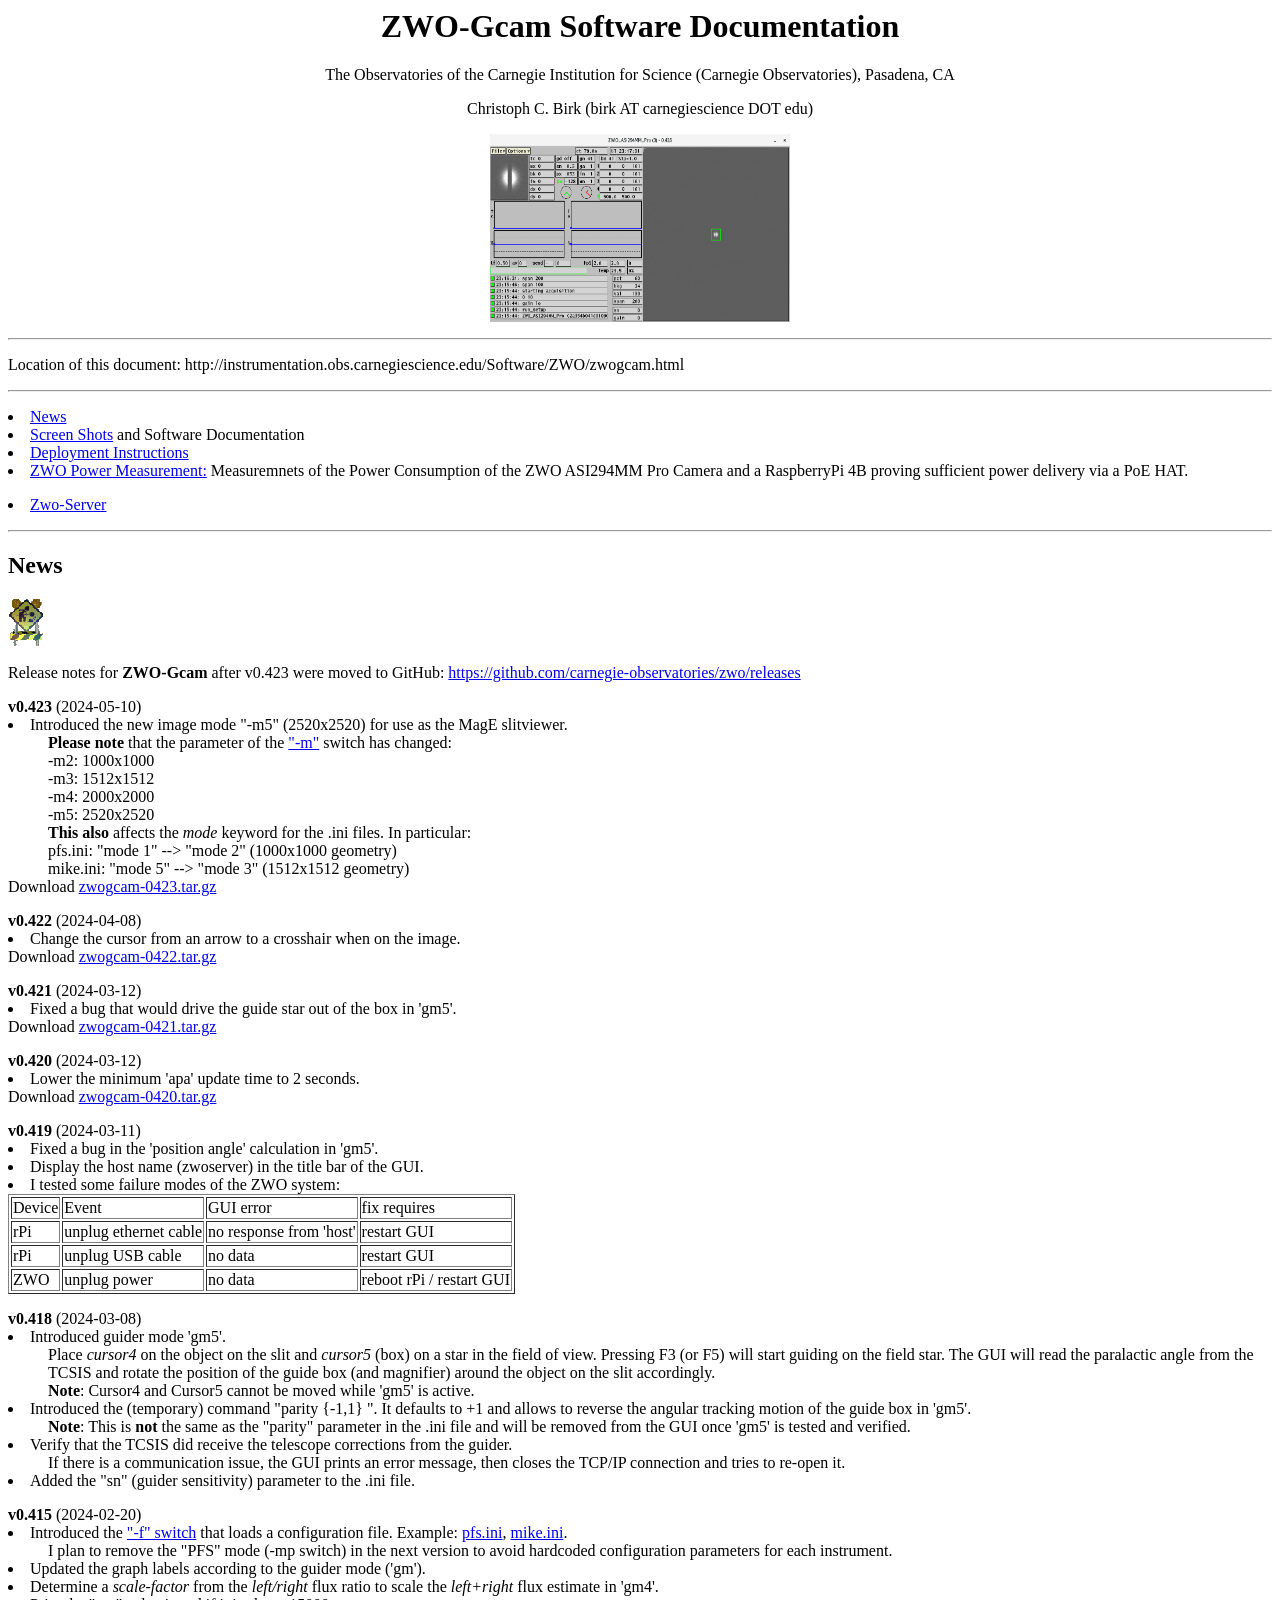
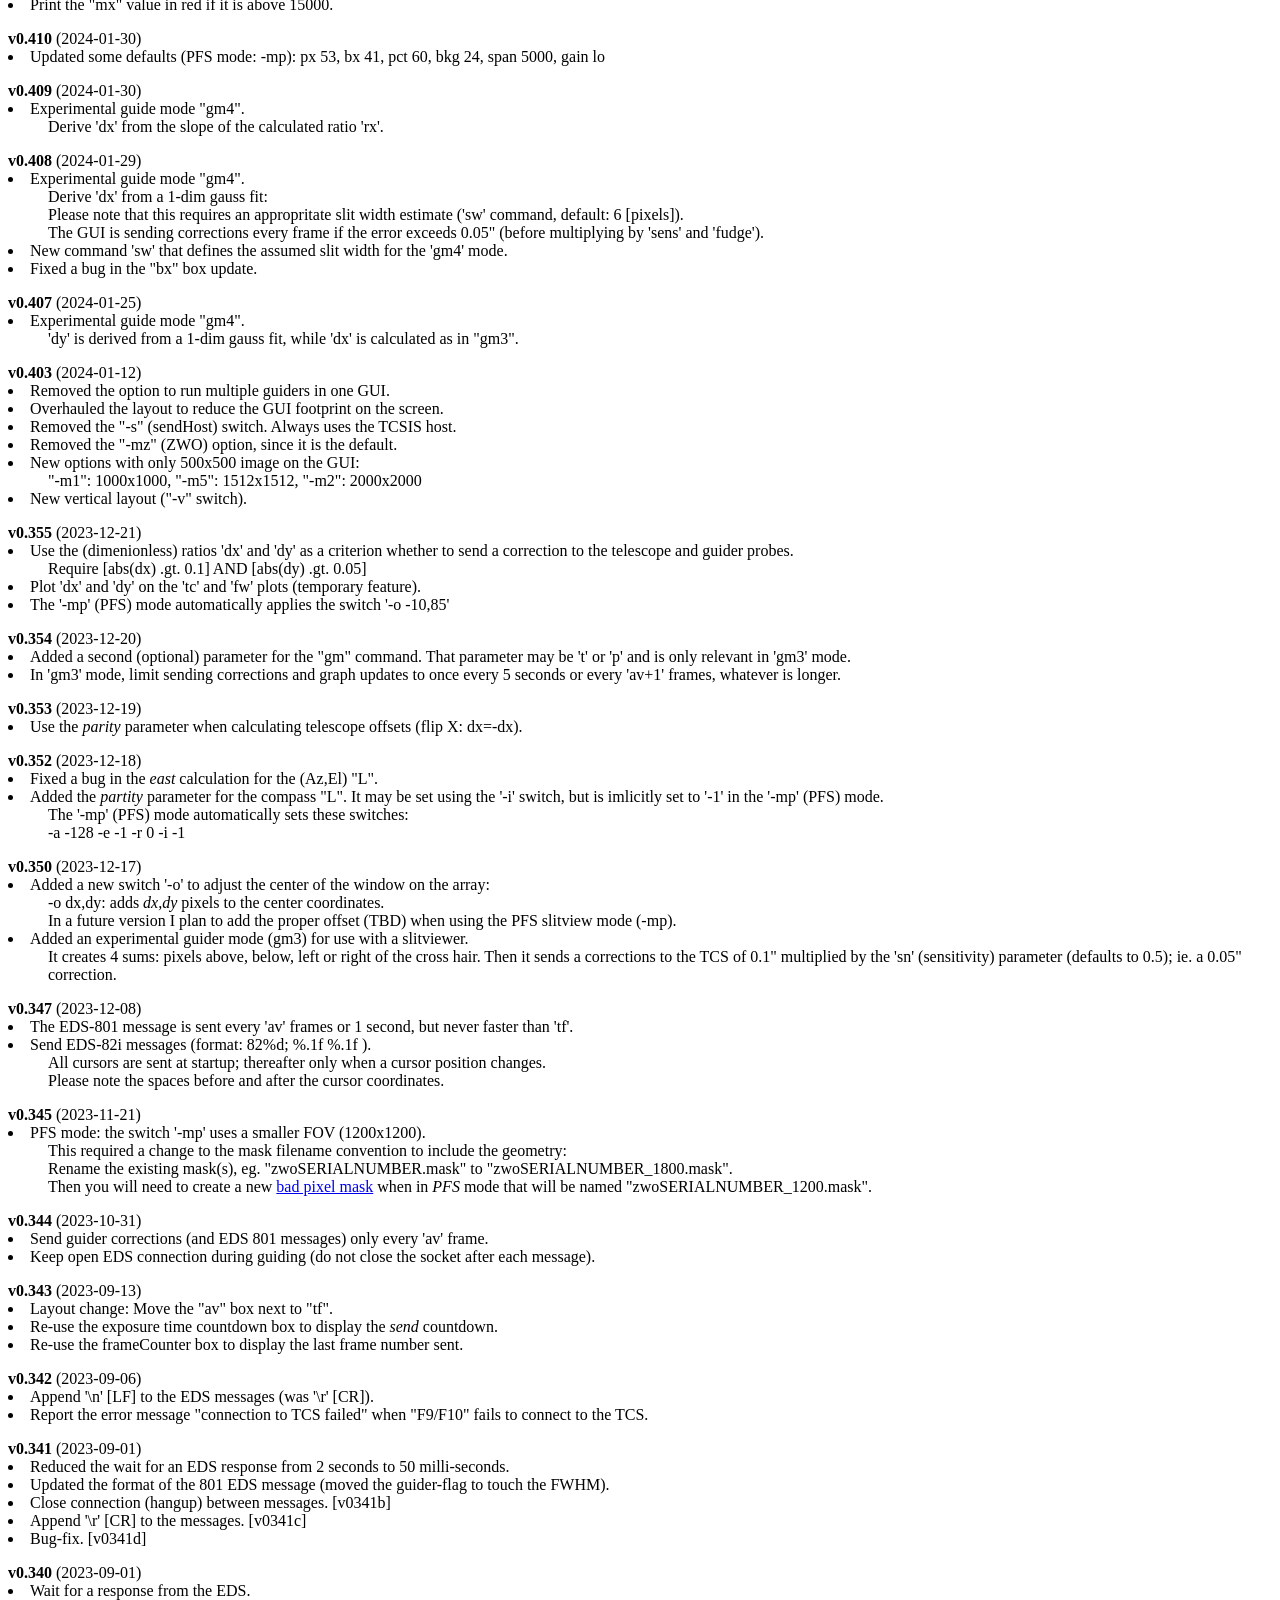
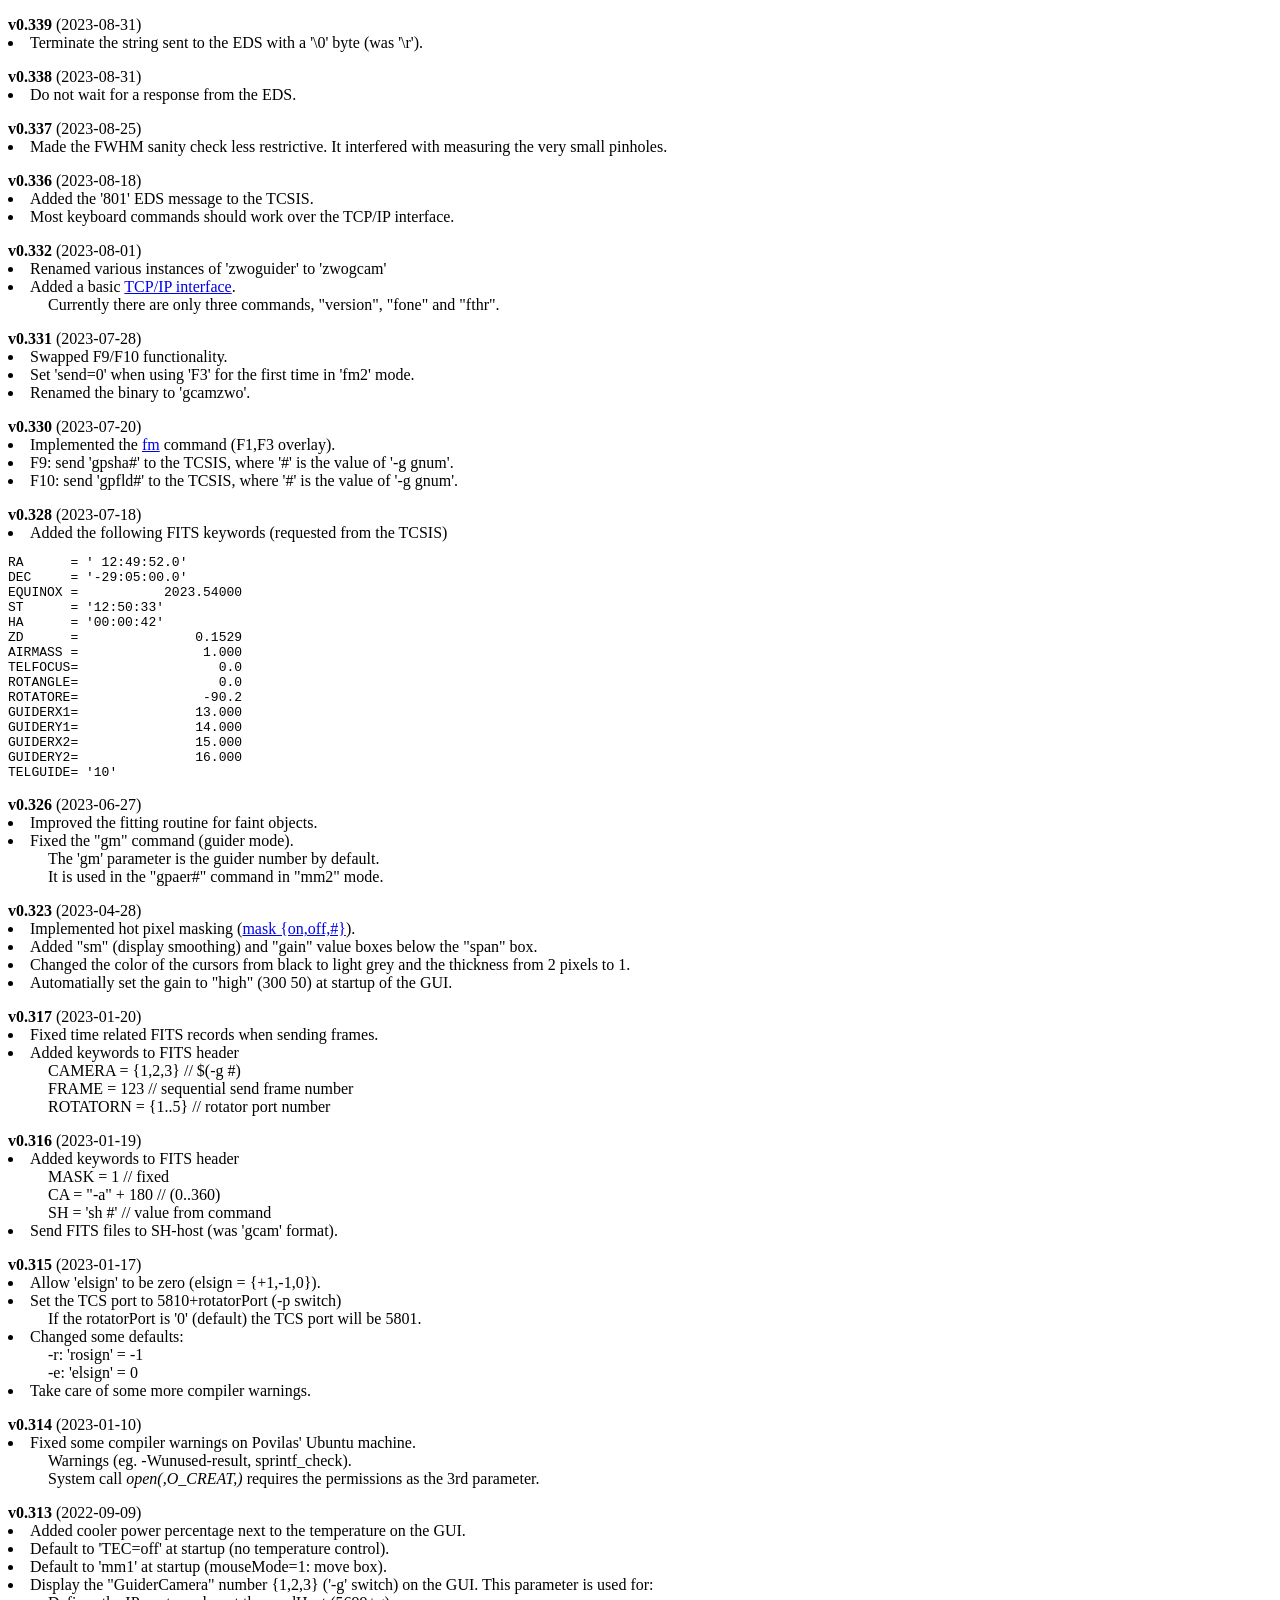
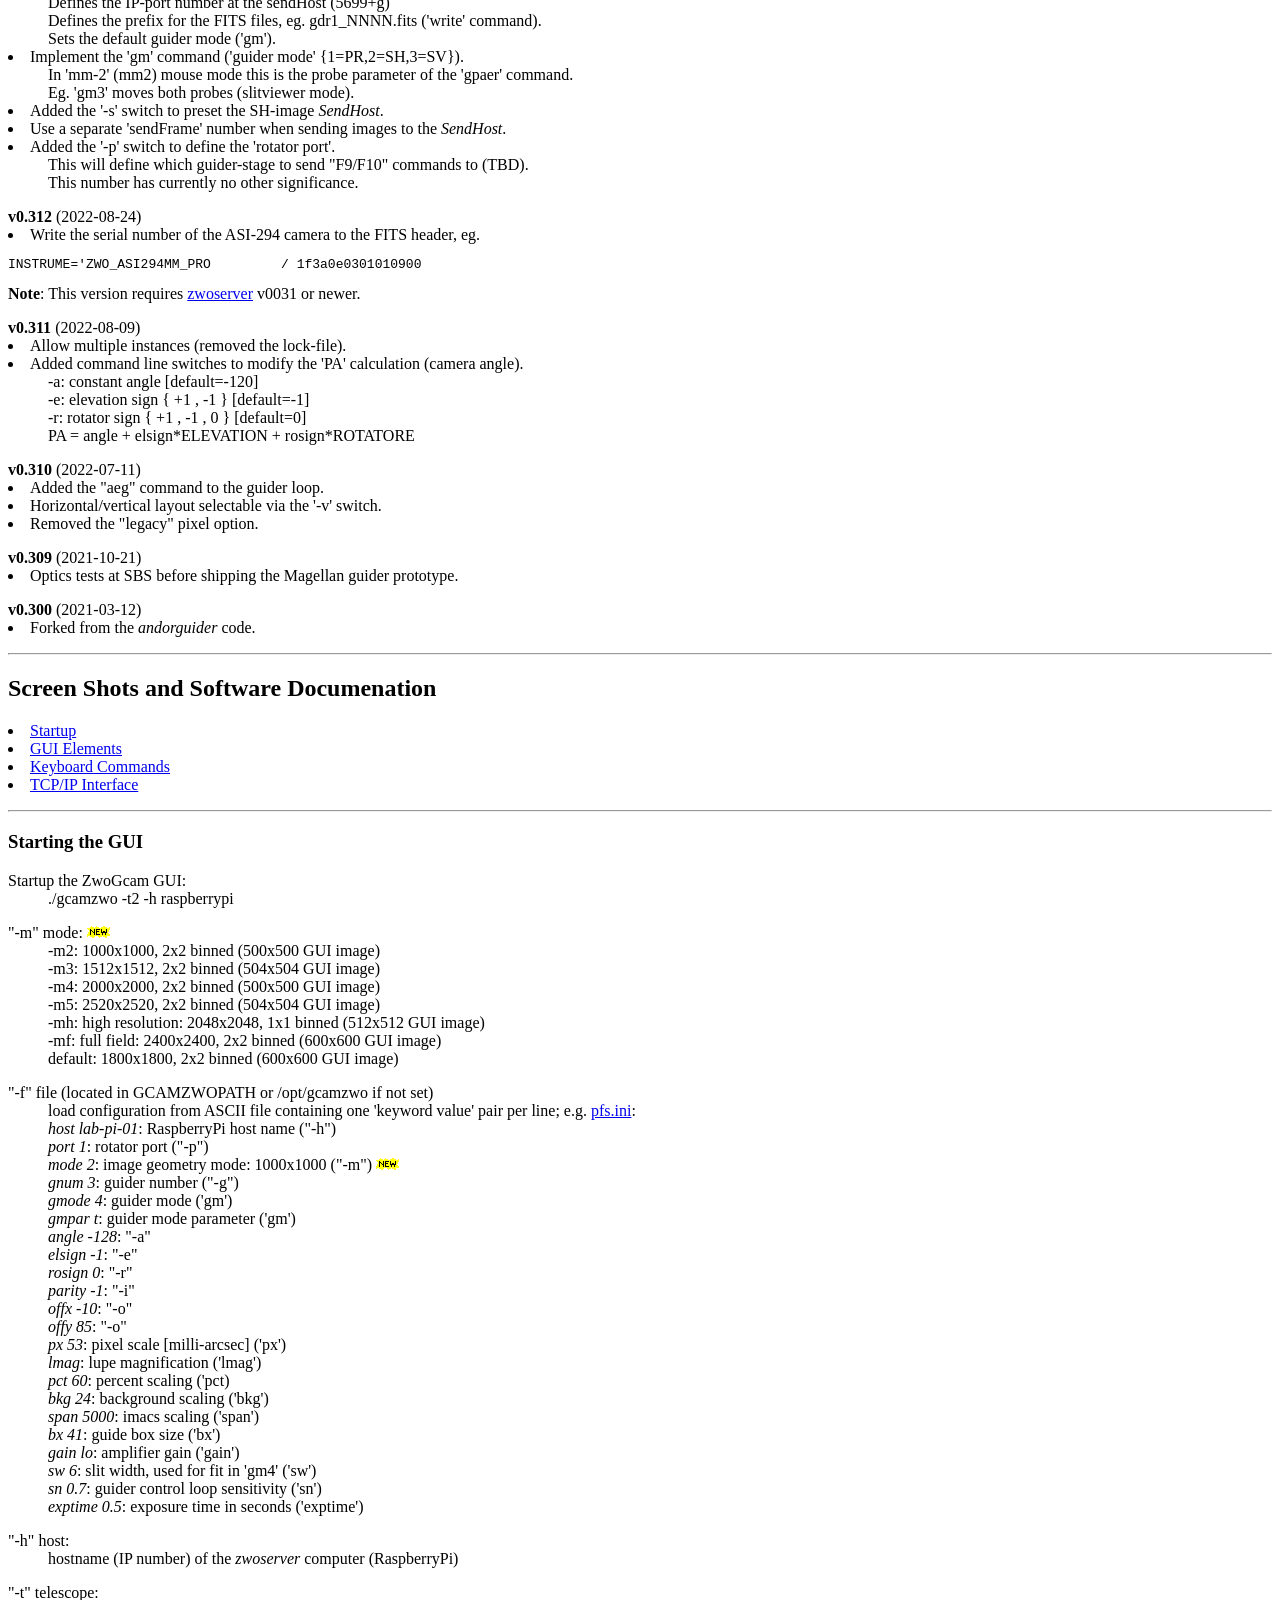
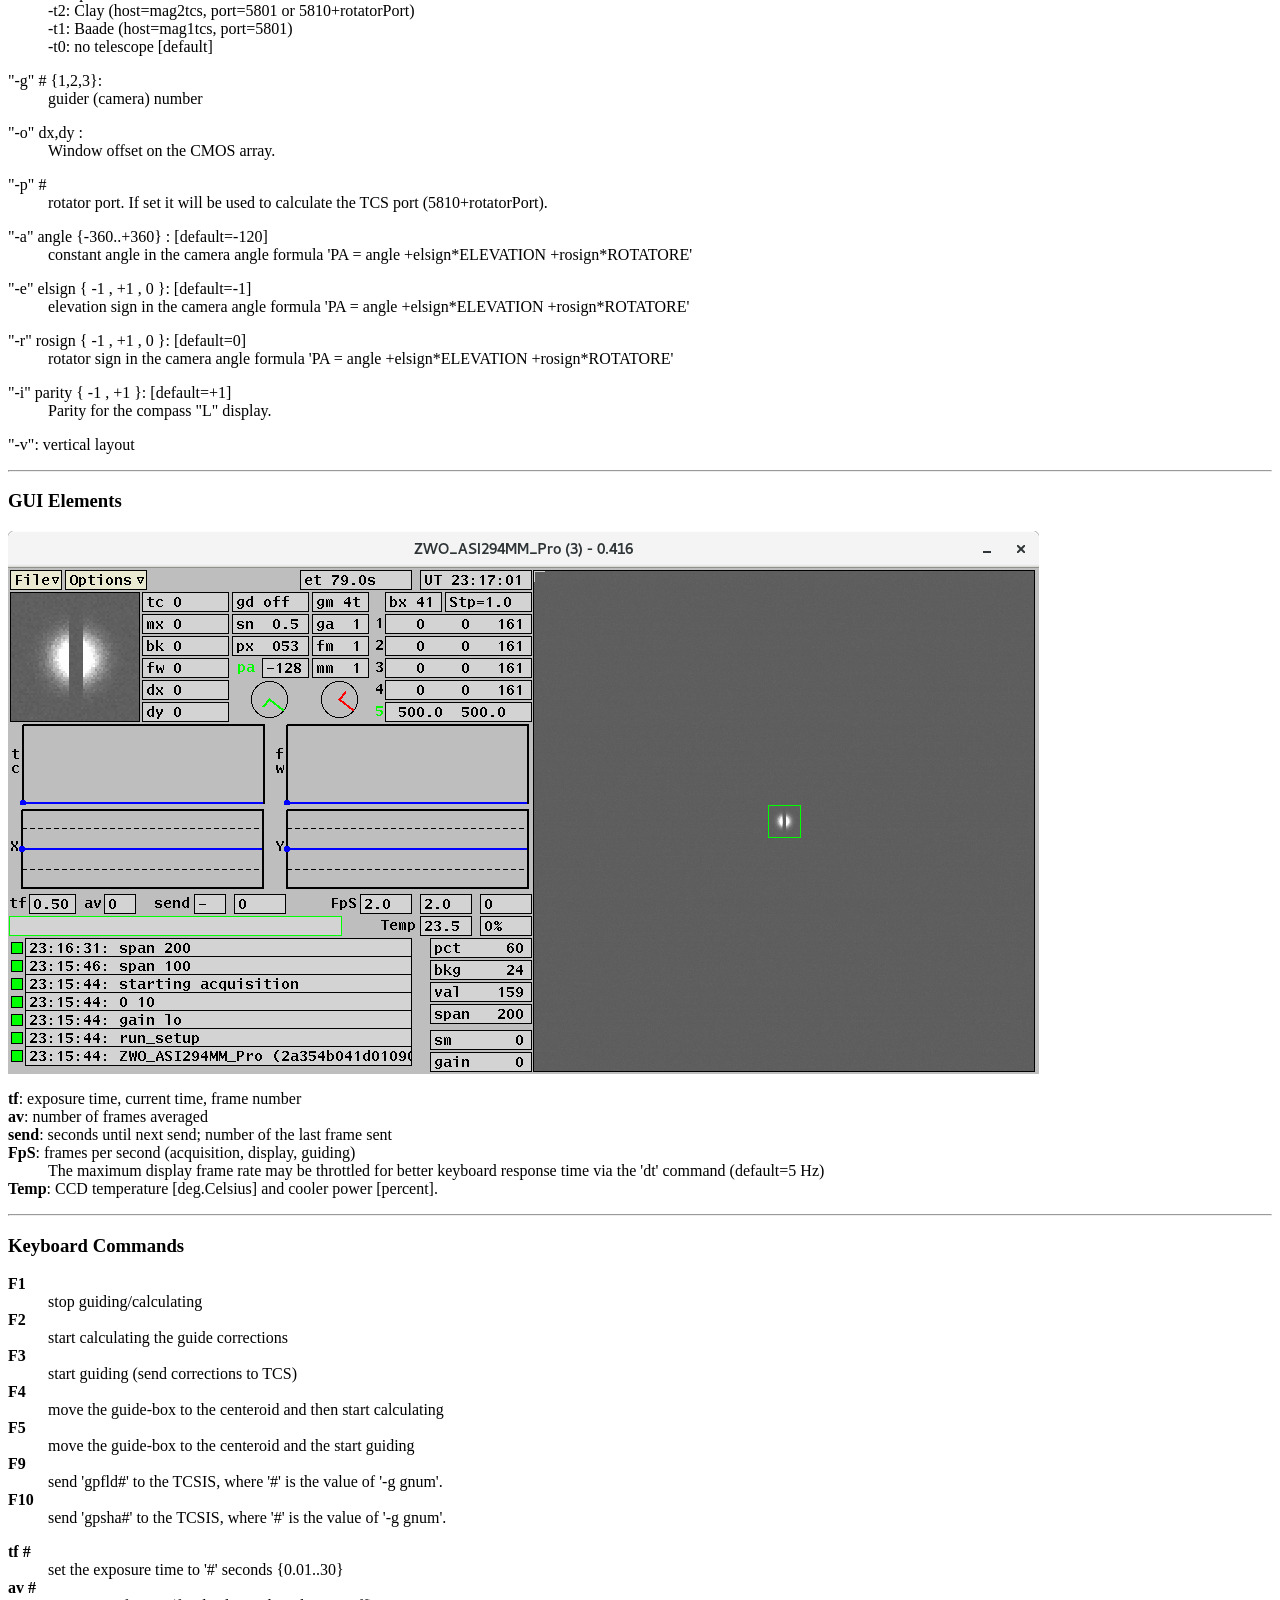
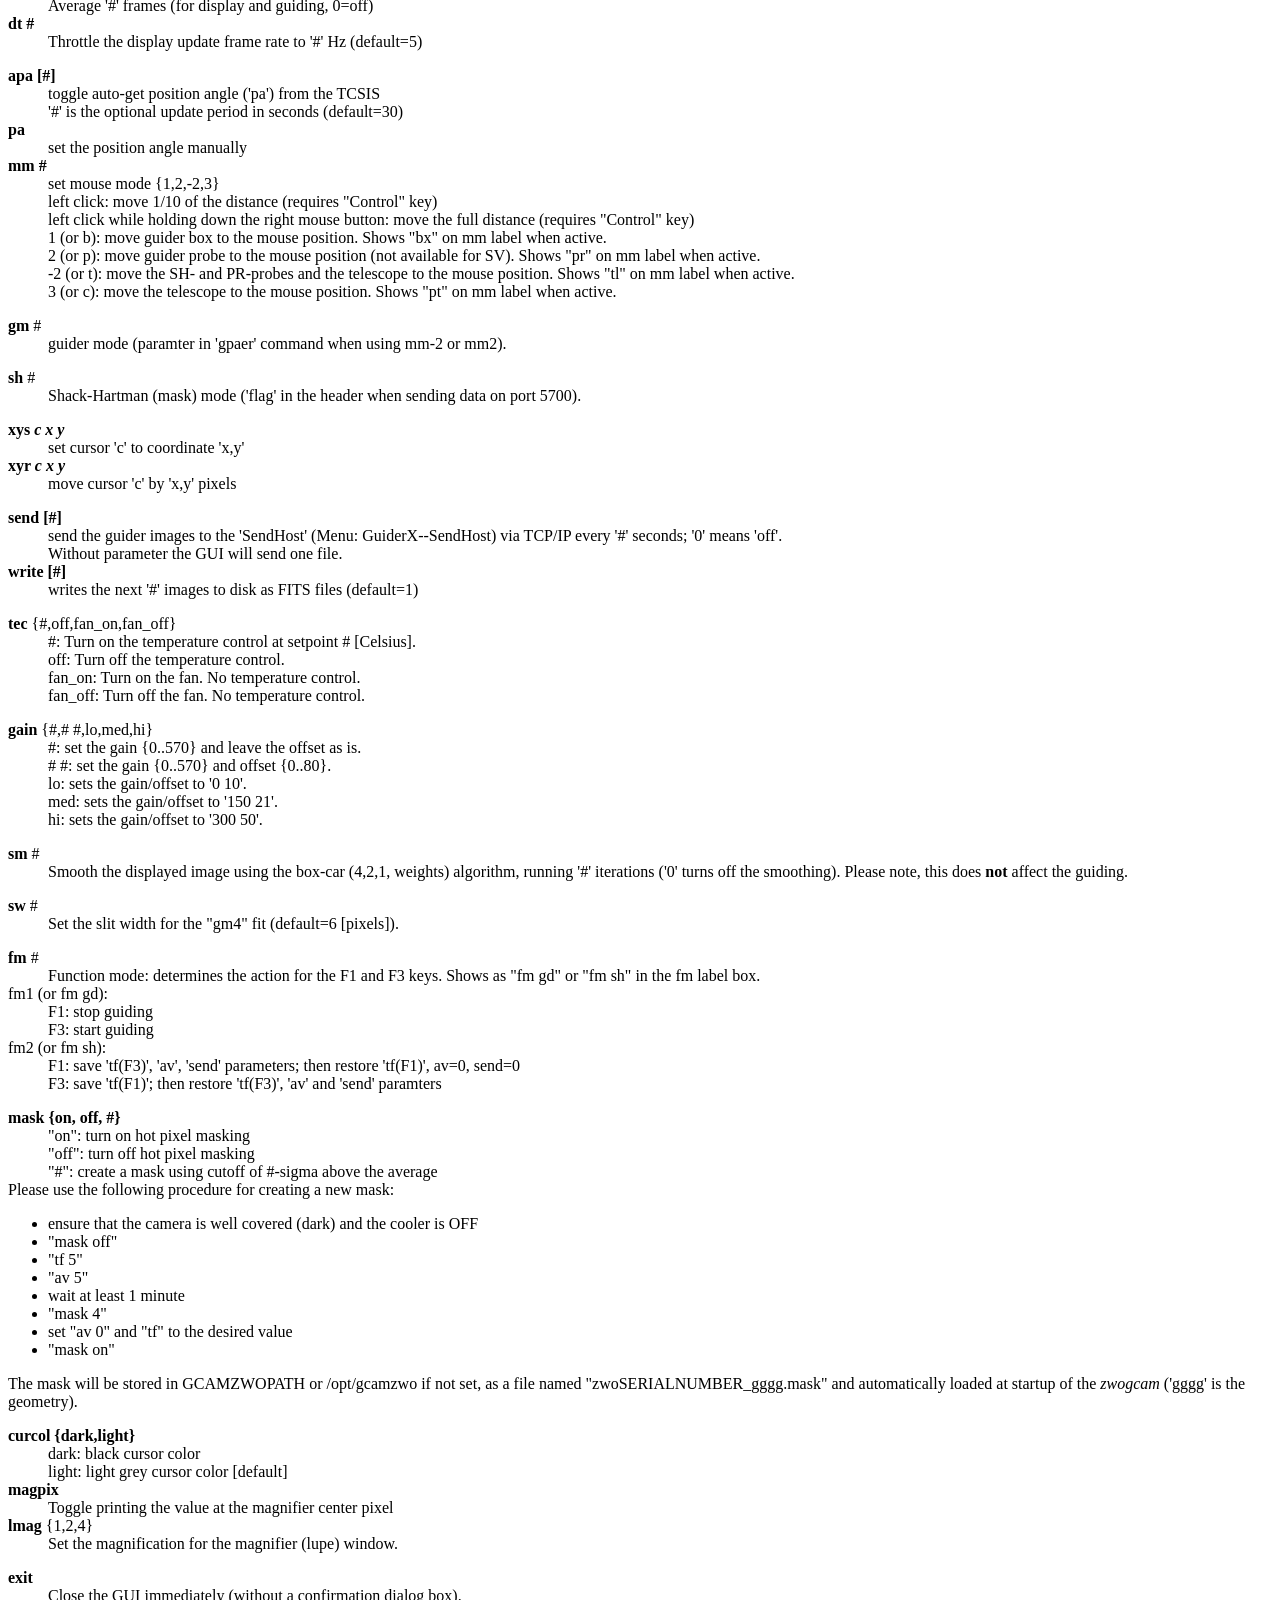
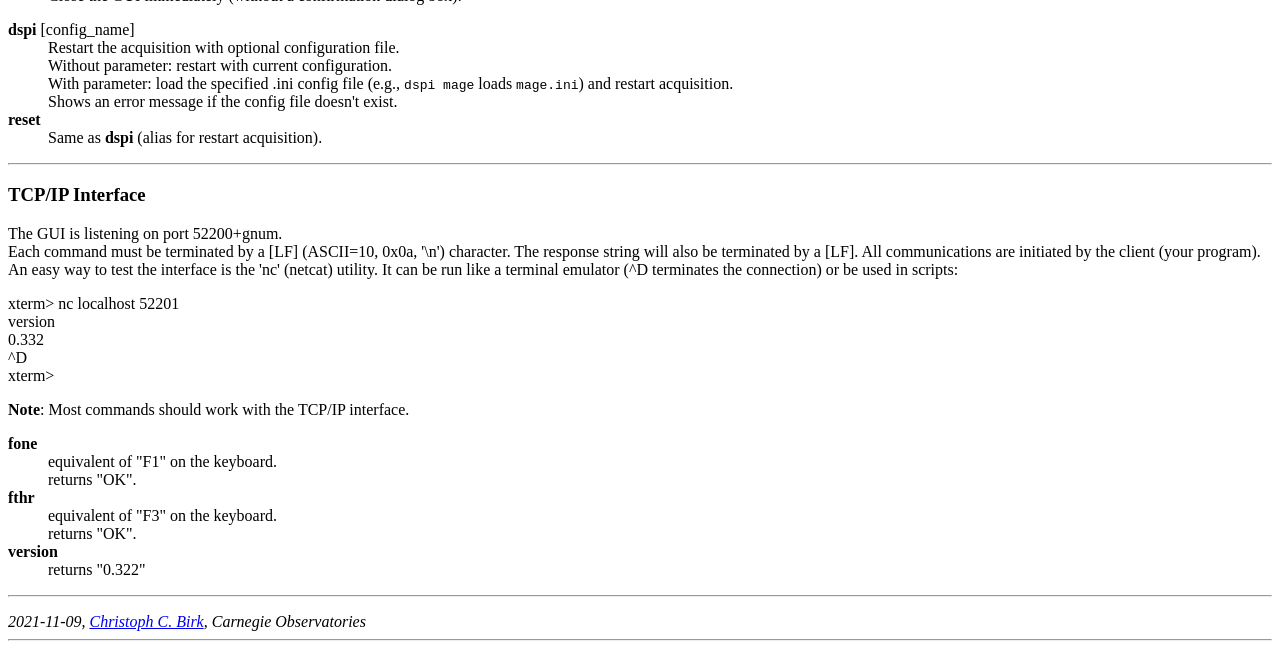
==== commit a573af7c: "doc update" ====
--- a/docs/ZWO/index.html
+++ b/docs/ZWO/index.html
@@ -29,6 +29,8 @@
 
 <li><a href="#news">News</a>
 <li><a href="#screen">Screen Shots</a> and Software Documentation
+<li><a href="deployment.html">Deployment Instructions</a>
+<li><a href="zwo_power_measurement.html">ZWO Power Measurement:</a> Measuremnets of the Power Consumption of the ZWO ASI294MM Pro Camera and a RaspberryPi 4B proving sufficient power delivery via a PoE HAT.
 
 <p> </a>
 <li><a href="zwoserver.html">Zwo-Server</a>
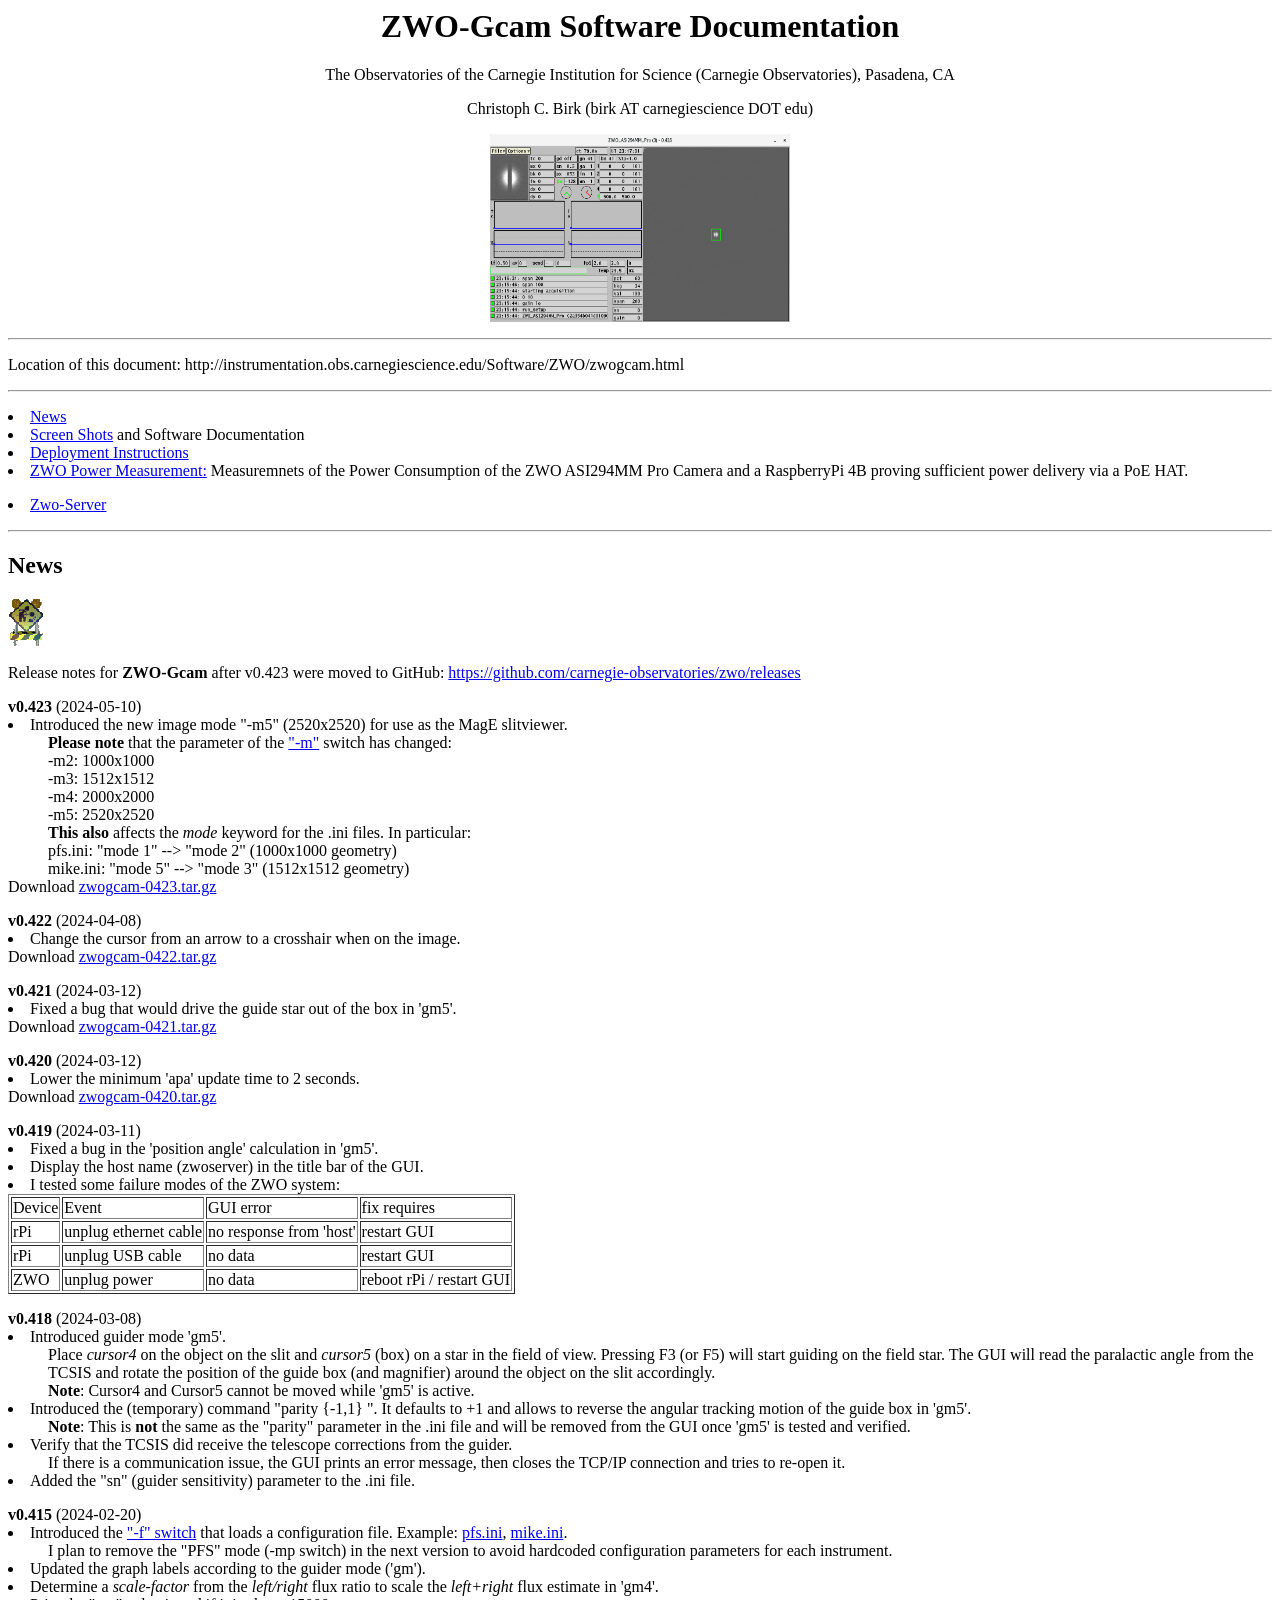
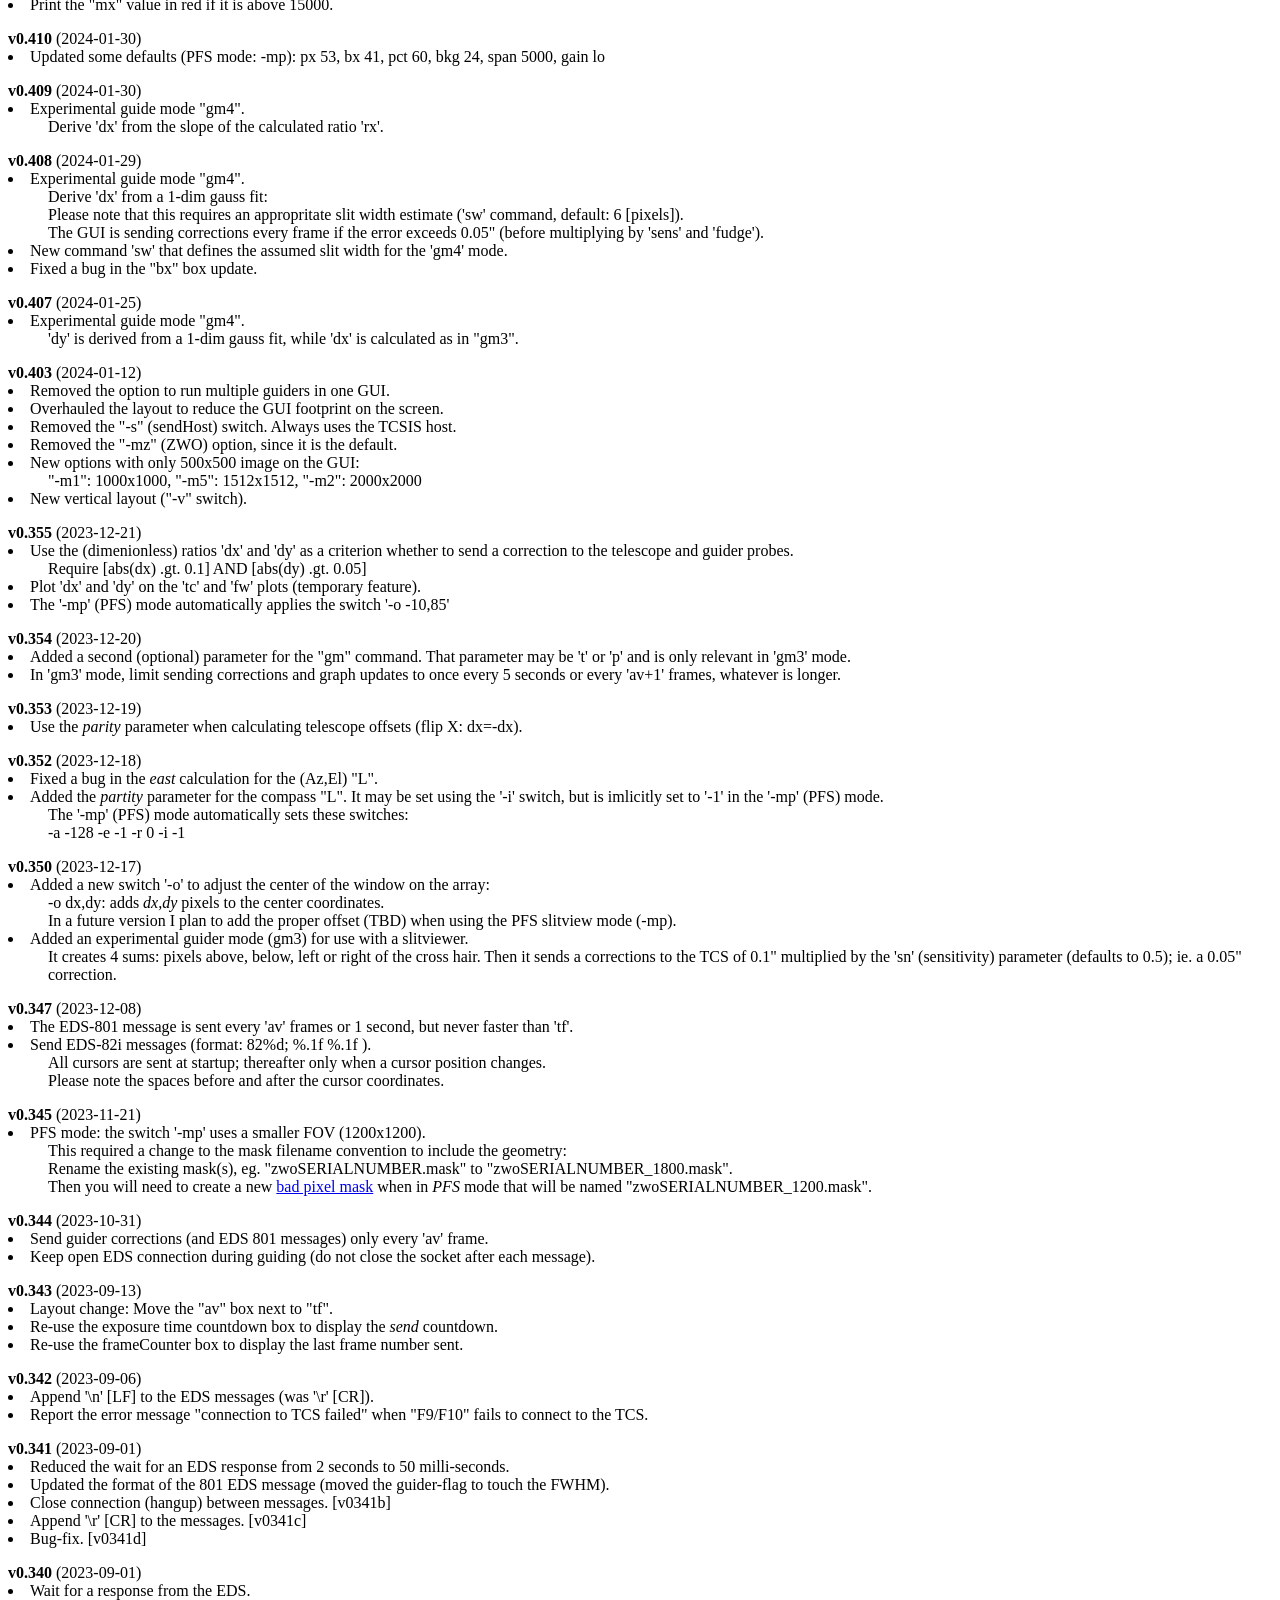
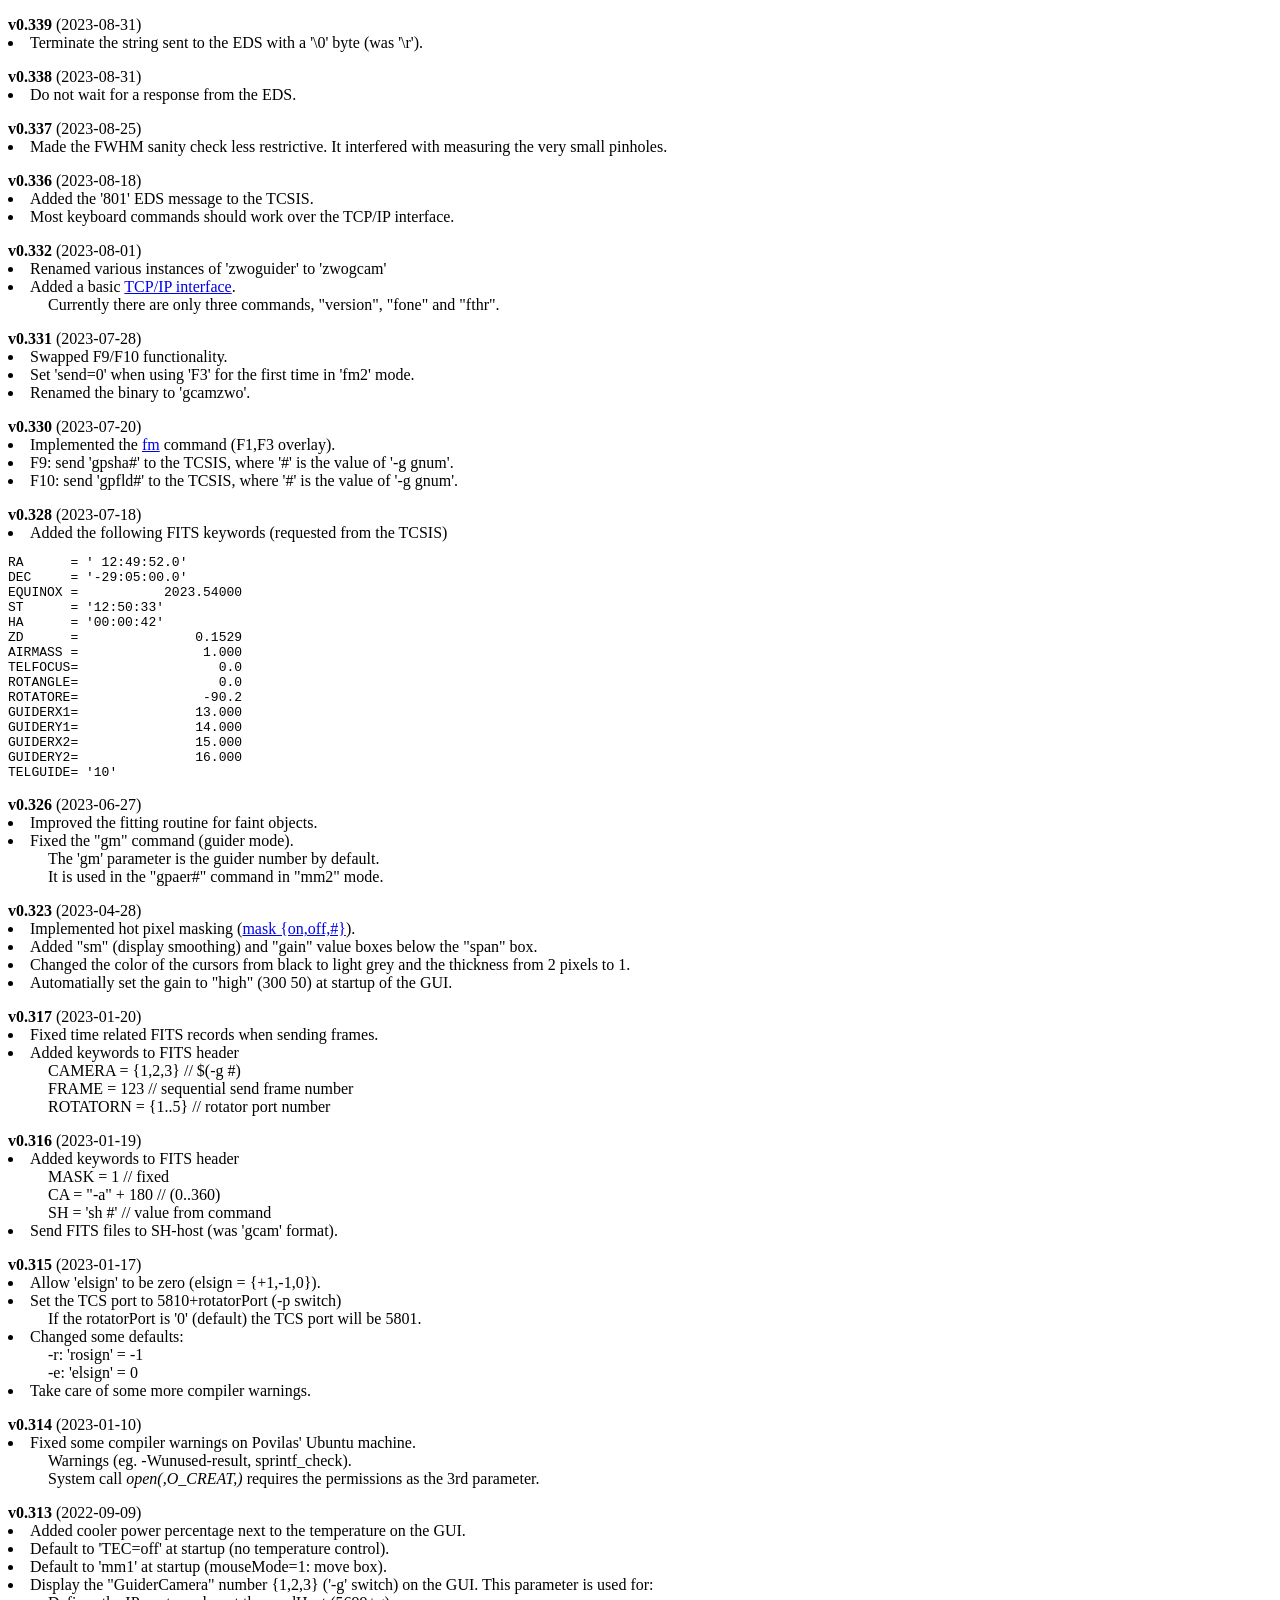
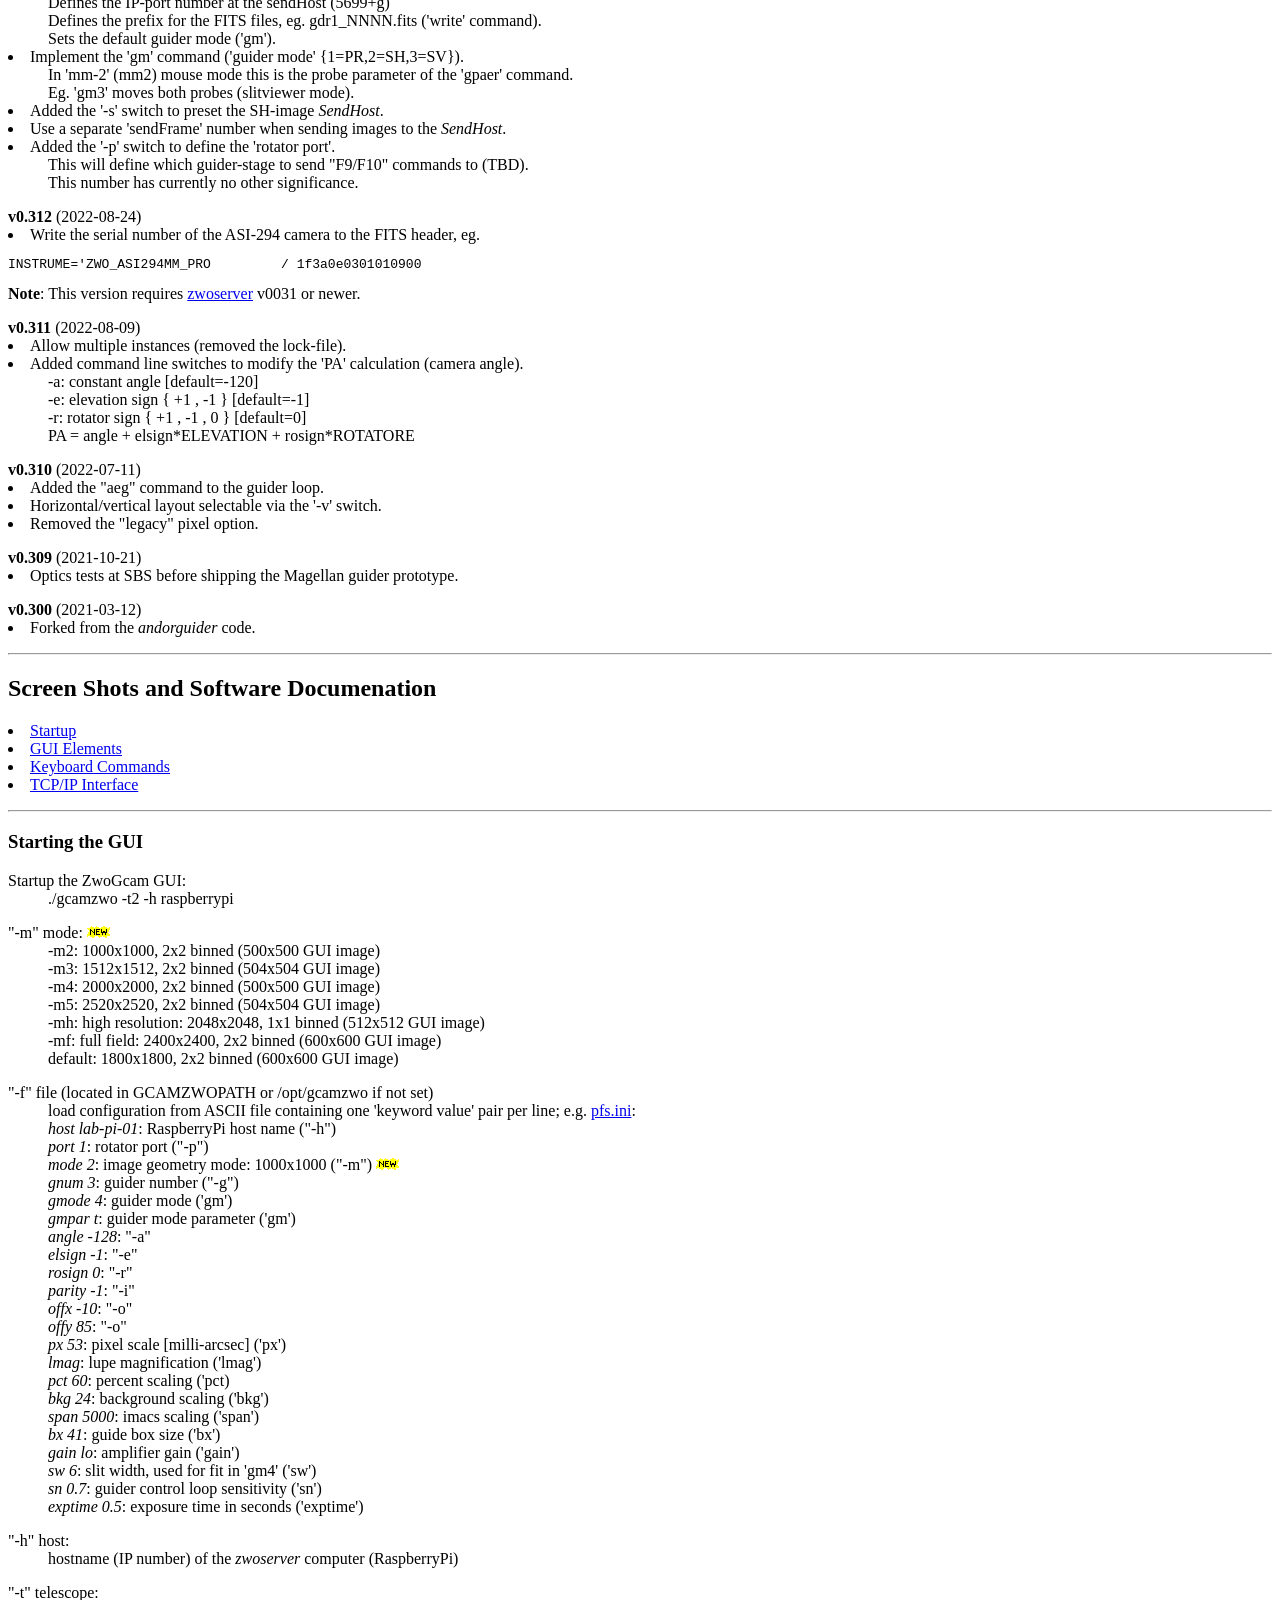
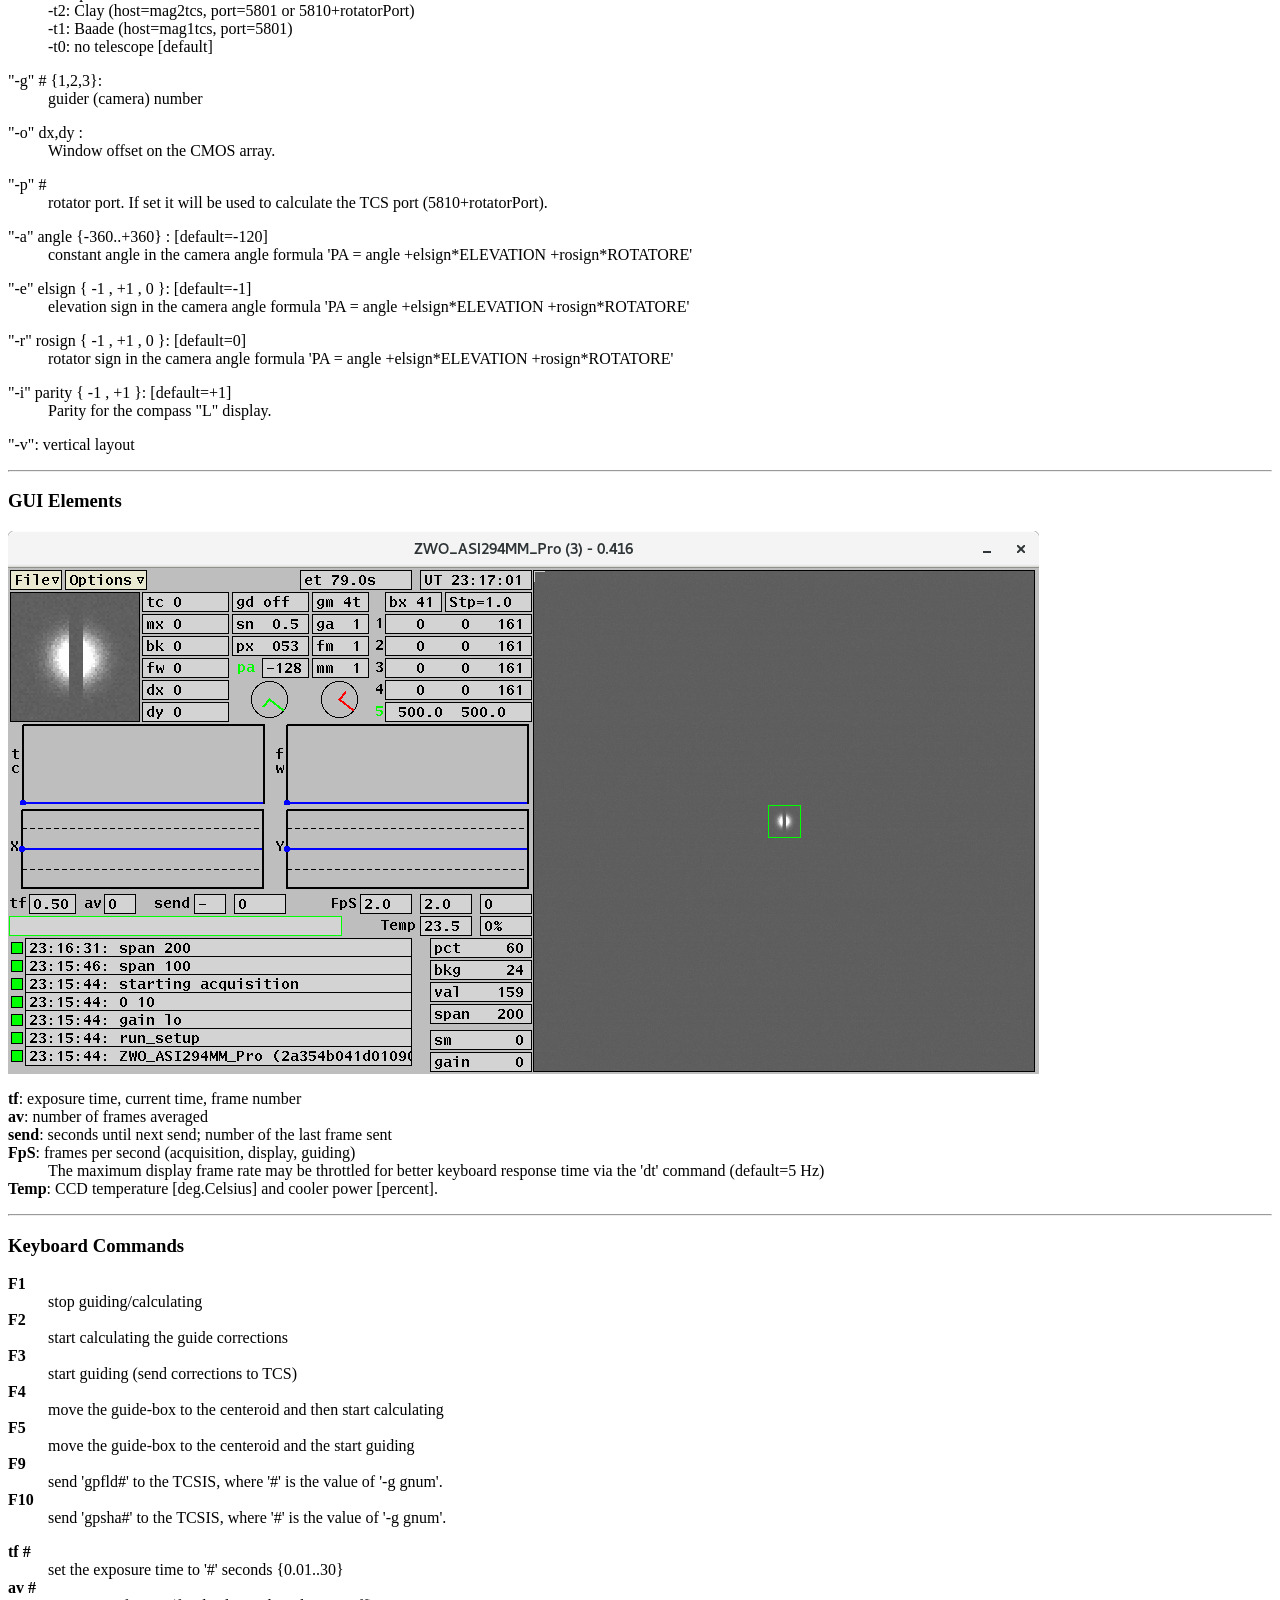
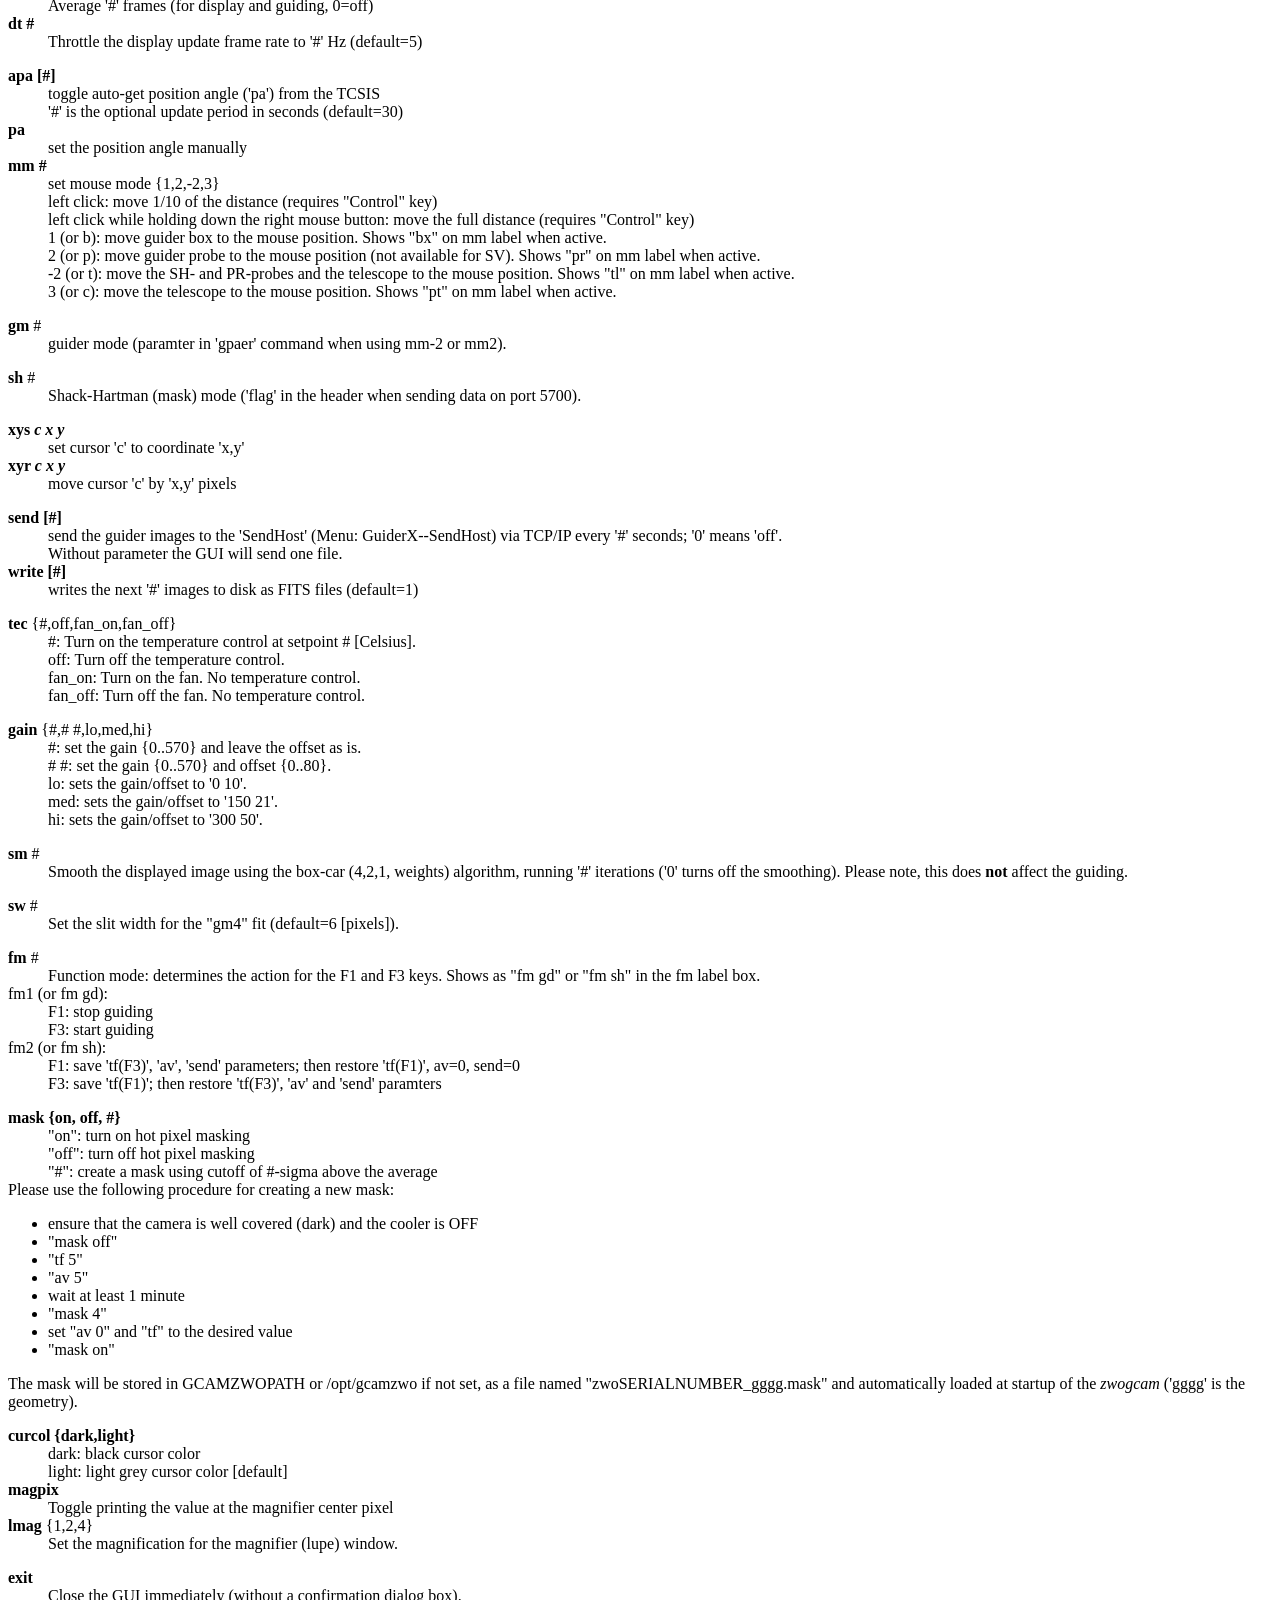
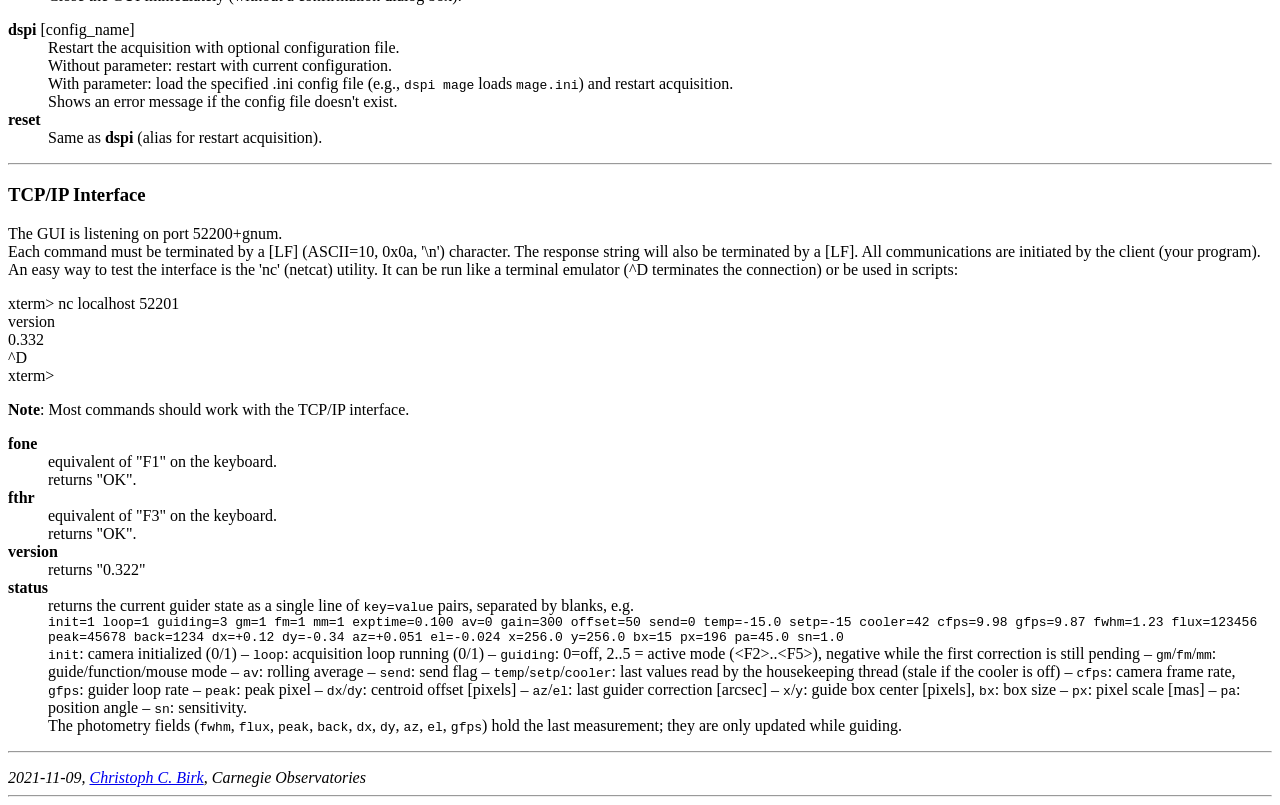
==== commit a71d9bf3: "gcam: add "status" command to the TCP/IP interface The GUI's TCP/IP server (port 52200+gnum) could o" ====
--- a/docs/ZWO/index.html
+++ b/docs/ZWO/index.html
@@ -753,6 +753,33 @@
 <dd>returns "OK". </dd>
 <dt><b>version</b> </dt>
 <dd>returns "0.322" </dd>
+<dt><b>status</b> </dt>
+<dd>returns the current guider state as a single line of
+<tt>key=value</tt> pairs, separated by blanks, e.g.<br>
+<tt>init=1 loop=1 guiding=3 gm=1 fm=1 mm=1 exptime=0.100 av=0 gain=300
+offset=50 send=0 temp=-15.0 setp=-15 cooler=42 cfps=9.98 gfps=9.87
+fwhm=1.23 flux=123456 peak=45678 back=1234 dx=+0.12 dy=-0.34 az=+0.051
+el=-0.024 x=256.0 y=256.0 bx=15 px=196 pa=45.0 sn=1.0</tt> </dd>
+<dd><tt>init</tt>: camera initialized (0/1) &ndash;
+<tt>loop</tt>: acquisition loop running (0/1) &ndash;
+<tt>guiding</tt>: 0=off, 2..5 = active mode (&lt;F2&gt;..&lt;F5&gt;),
+negative while the first correction is still pending &ndash;
+<tt>gm</tt>/<tt>fm</tt>/<tt>mm</tt>: guide/function/mouse mode &ndash;
+<tt>av</tt>: rolling average &ndash;
+<tt>send</tt>: send flag &ndash;
+<tt>temp</tt>/<tt>setp</tt>/<tt>cooler</tt>: last values read by the
+housekeeping thread (stale if the cooler is off) &ndash;
+<tt>cfps</tt>: camera frame rate, <tt>gfps</tt>: guider loop rate &ndash;
+<tt>peak</tt>: peak pixel &ndash;
+<tt>dx</tt>/<tt>dy</tt>: centroid offset [pixels] &ndash;
+<tt>az</tt>/<tt>el</tt>: last guider correction [arcsec] &ndash;
+<tt>x</tt>/<tt>y</tt>: guide box center [pixels], <tt>bx</tt>: box size &ndash;
+<tt>px</tt>: pixel scale [mas] &ndash; <tt>pa</tt>: position angle &ndash;
+<tt>sn</tt>: sensitivity. </dd>
+<dd>The photometry fields (<tt>fwhm</tt>, <tt>flux</tt>, <tt>peak</tt>,
+<tt>back</tt>, <tt>dx</tt>, <tt>dy</tt>, <tt>az</tt>, <tt>el</tt>,
+<tt>gfps</tt>) hold the last measurement; they are only updated while
+guiding. </dd>
 </dl>
 
 <p>
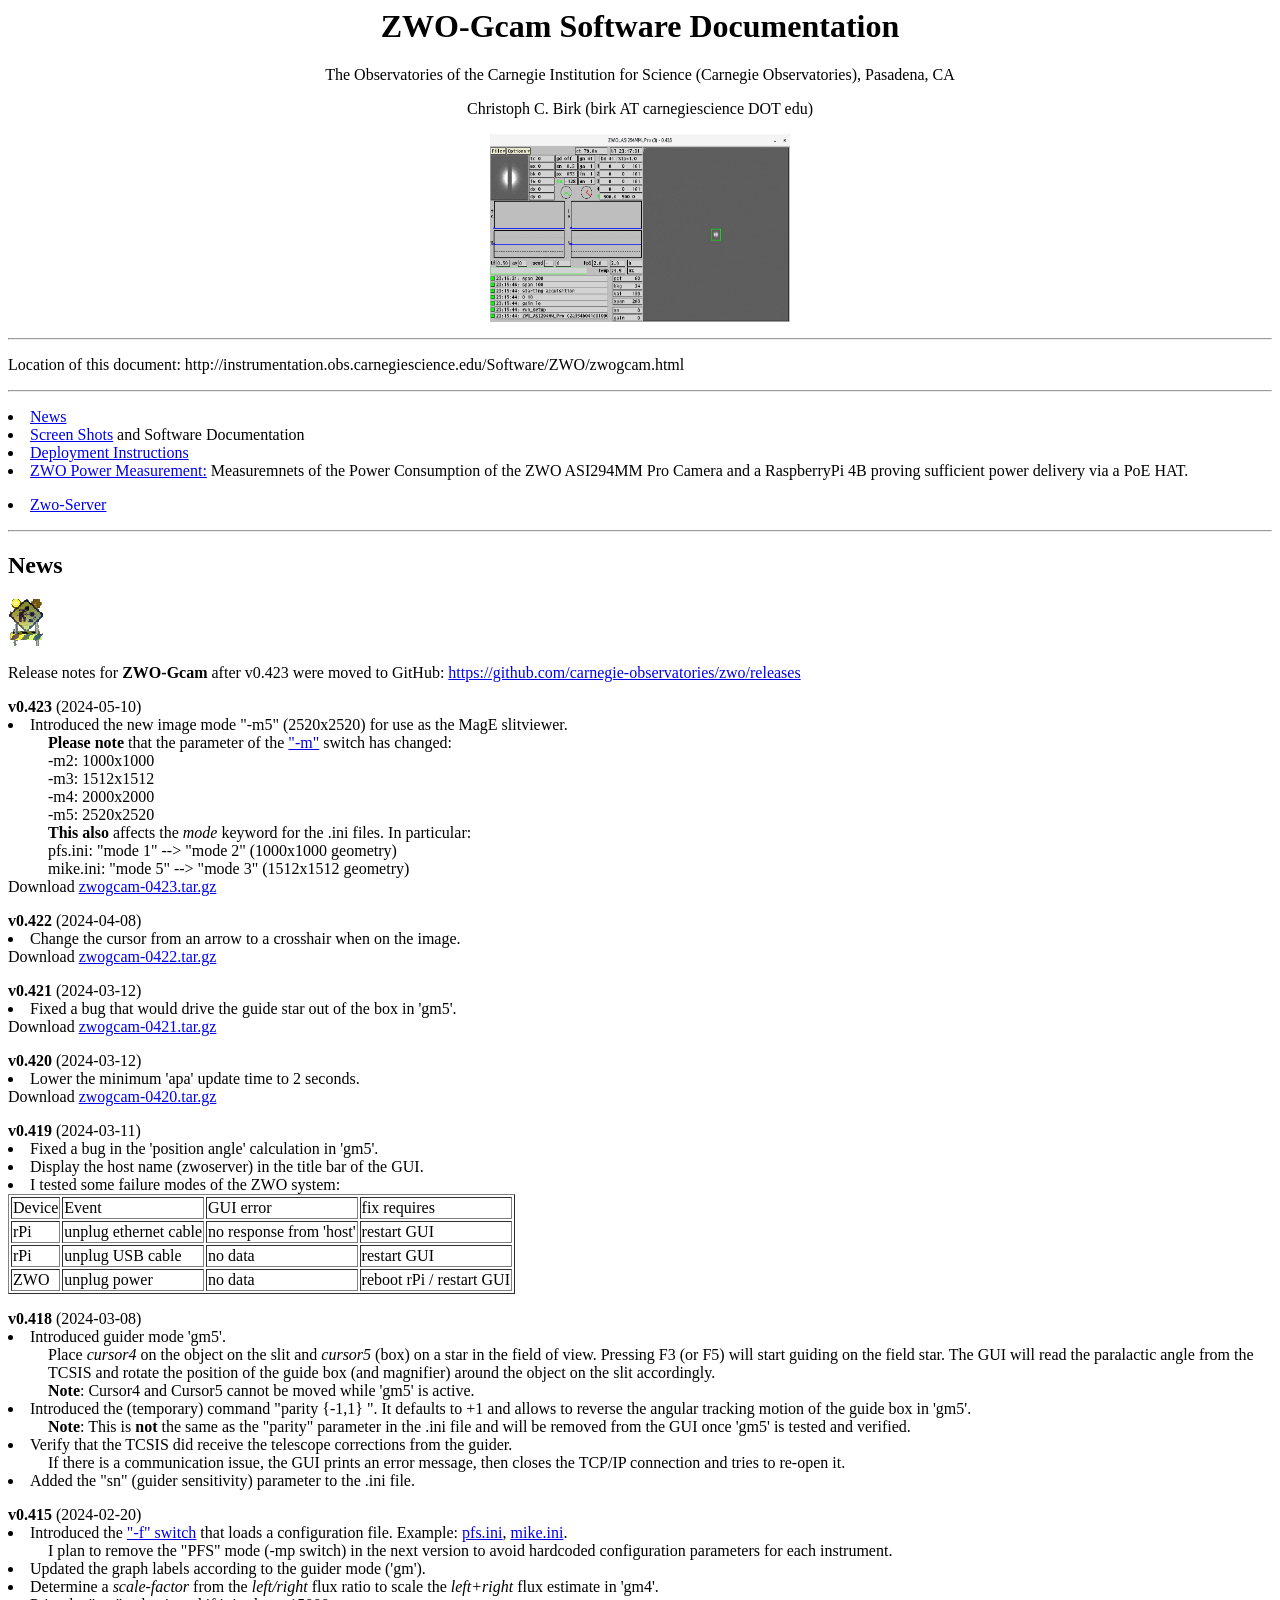
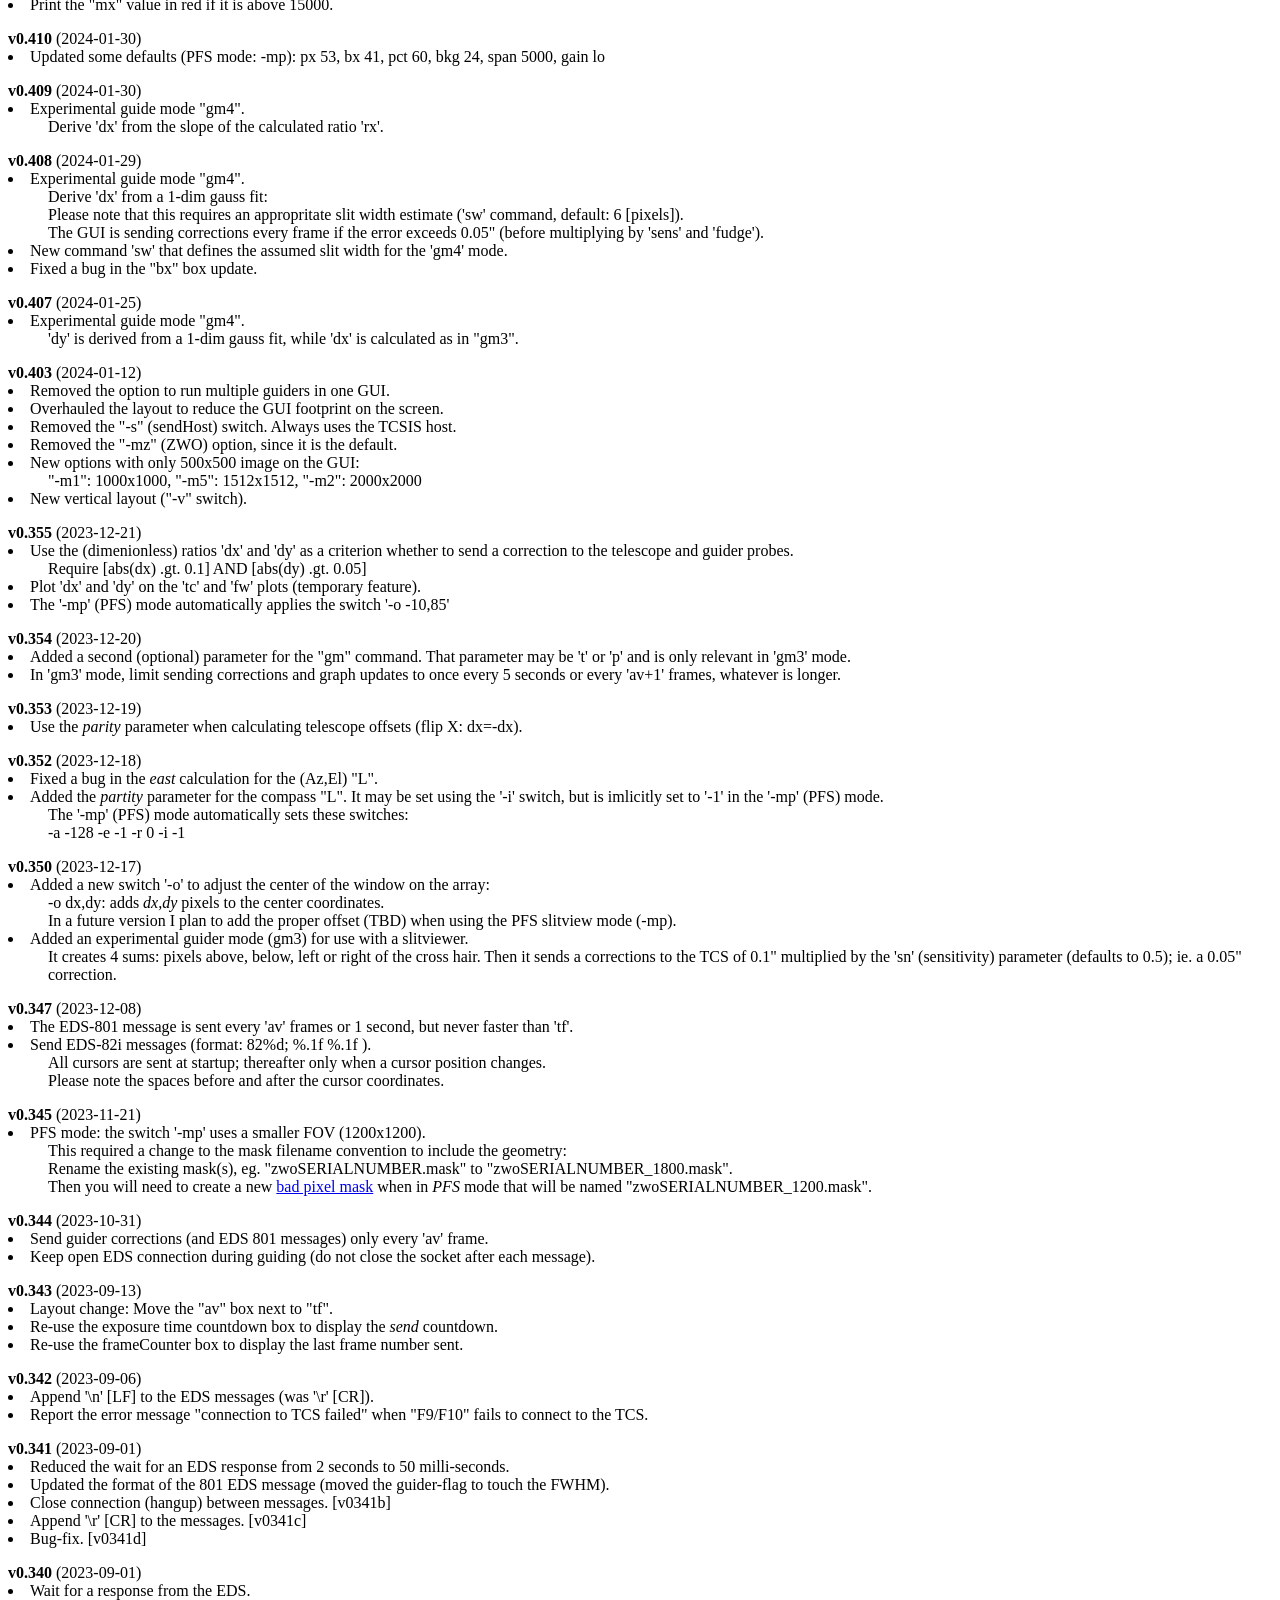
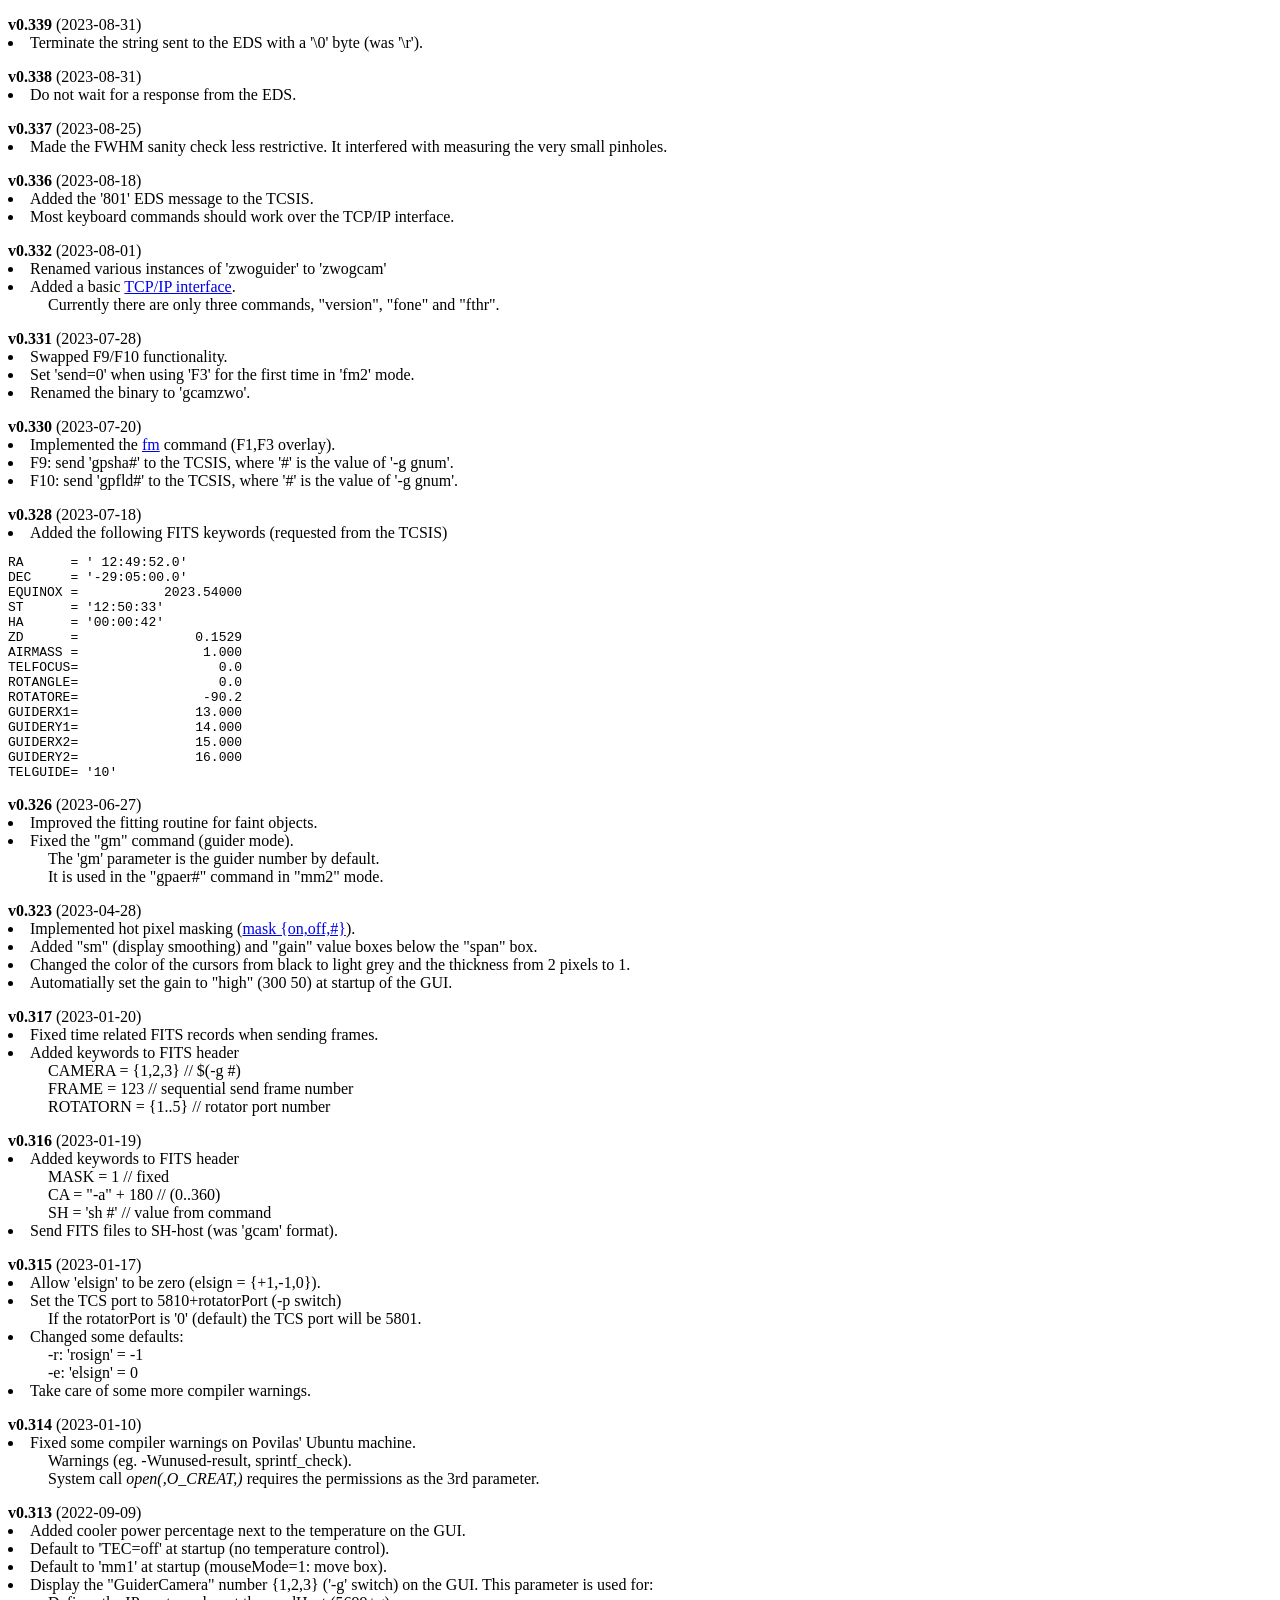
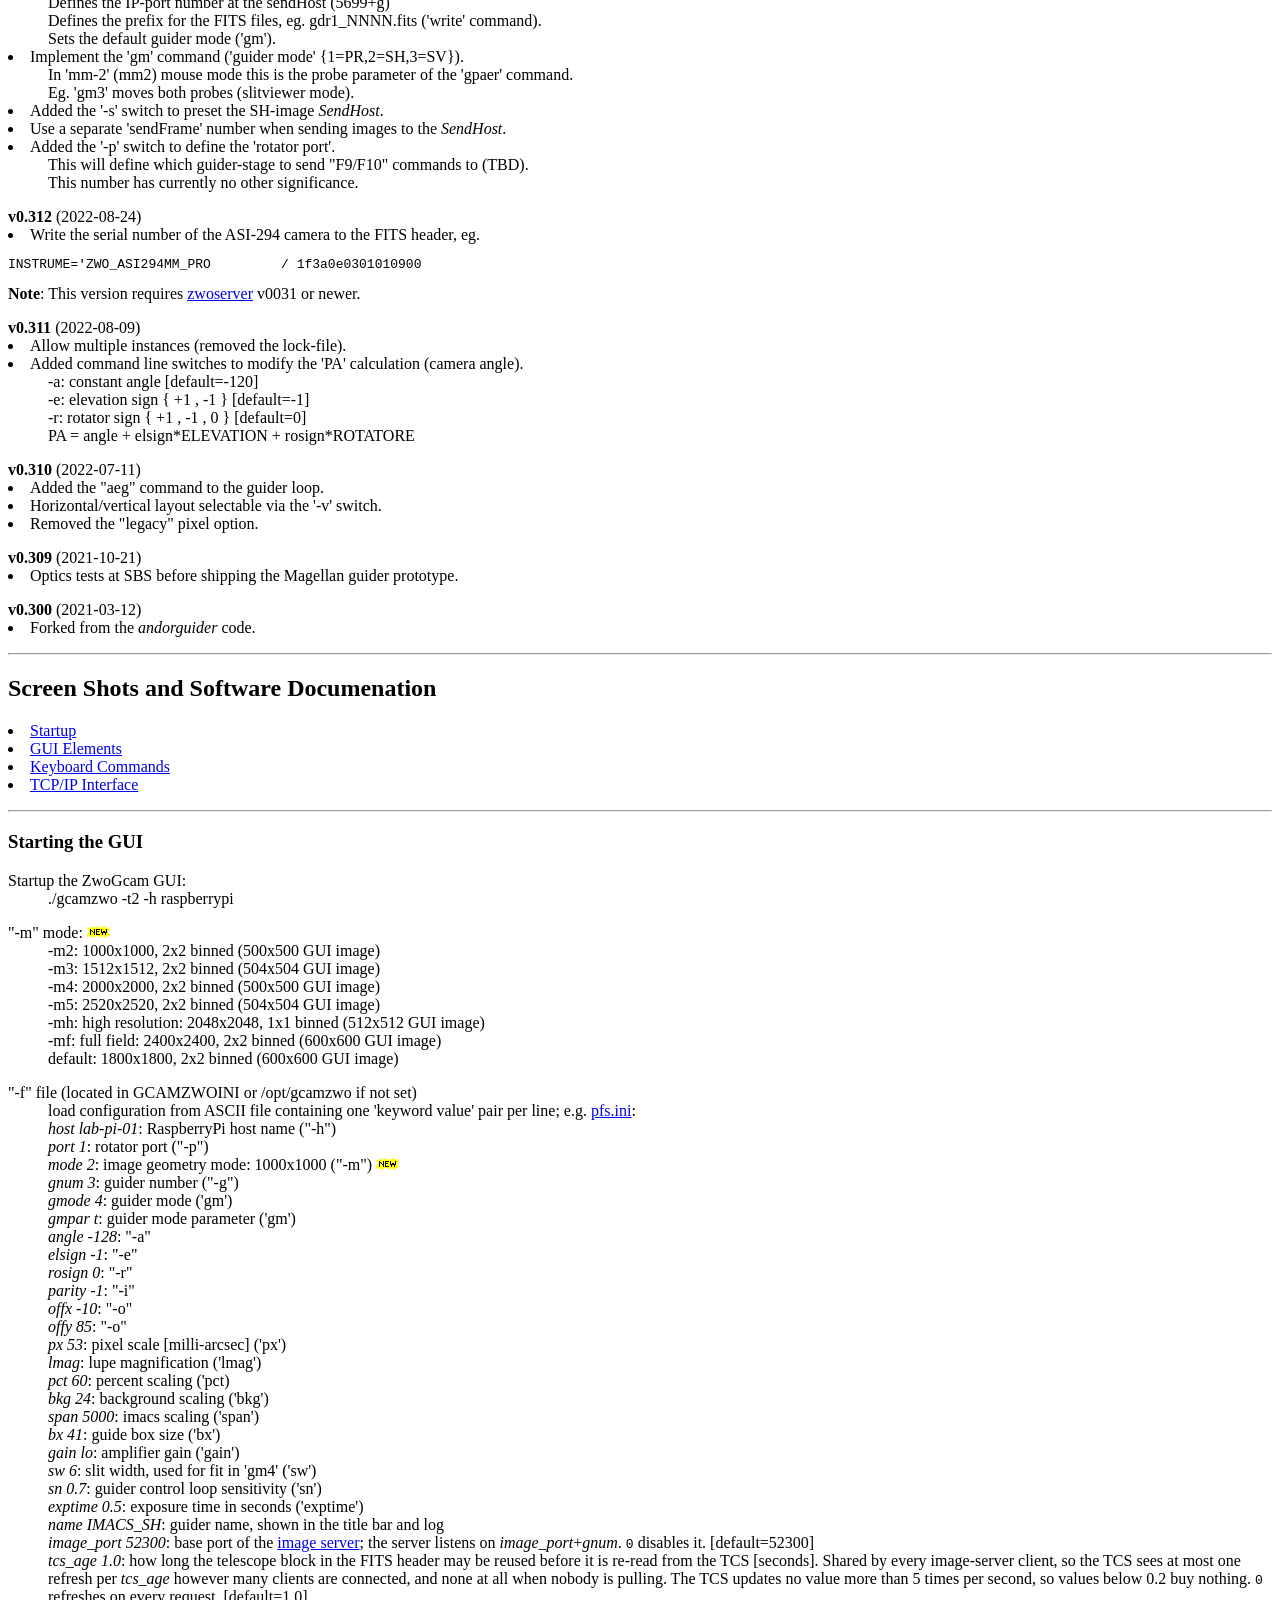
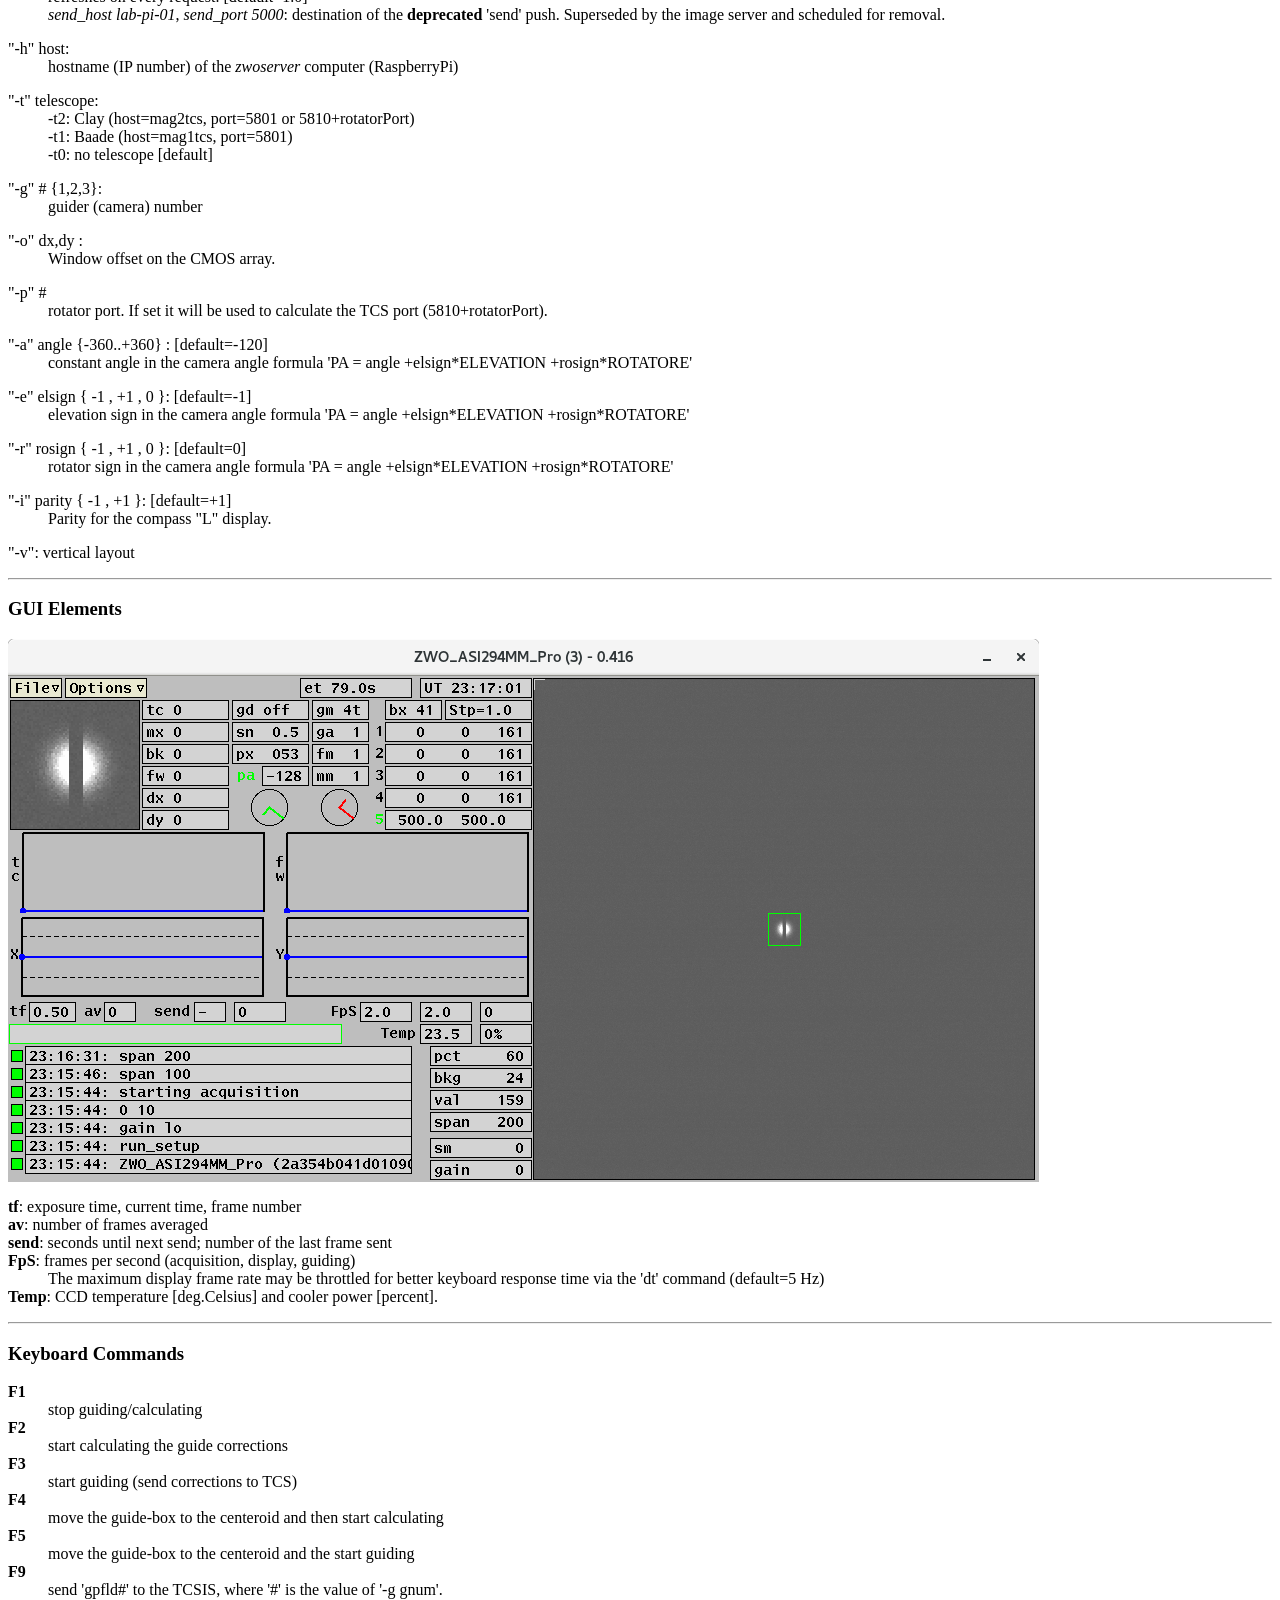
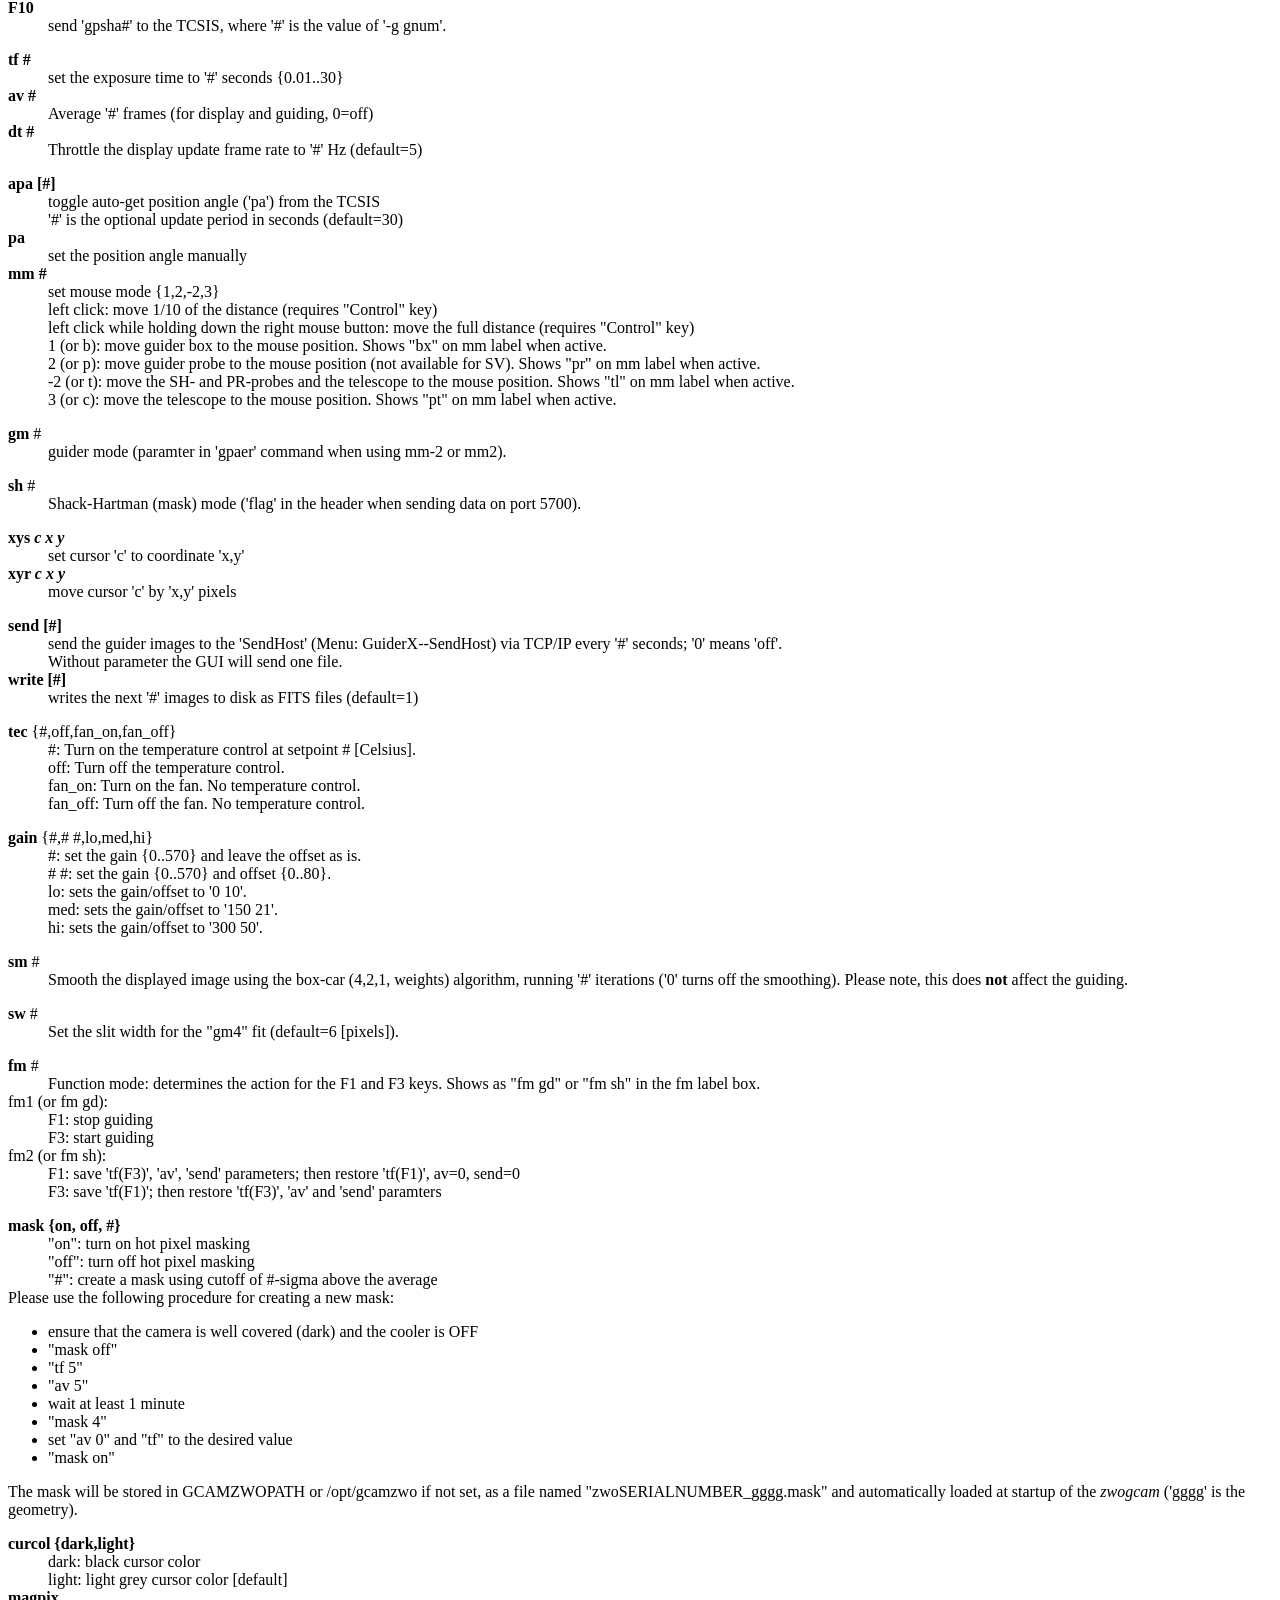
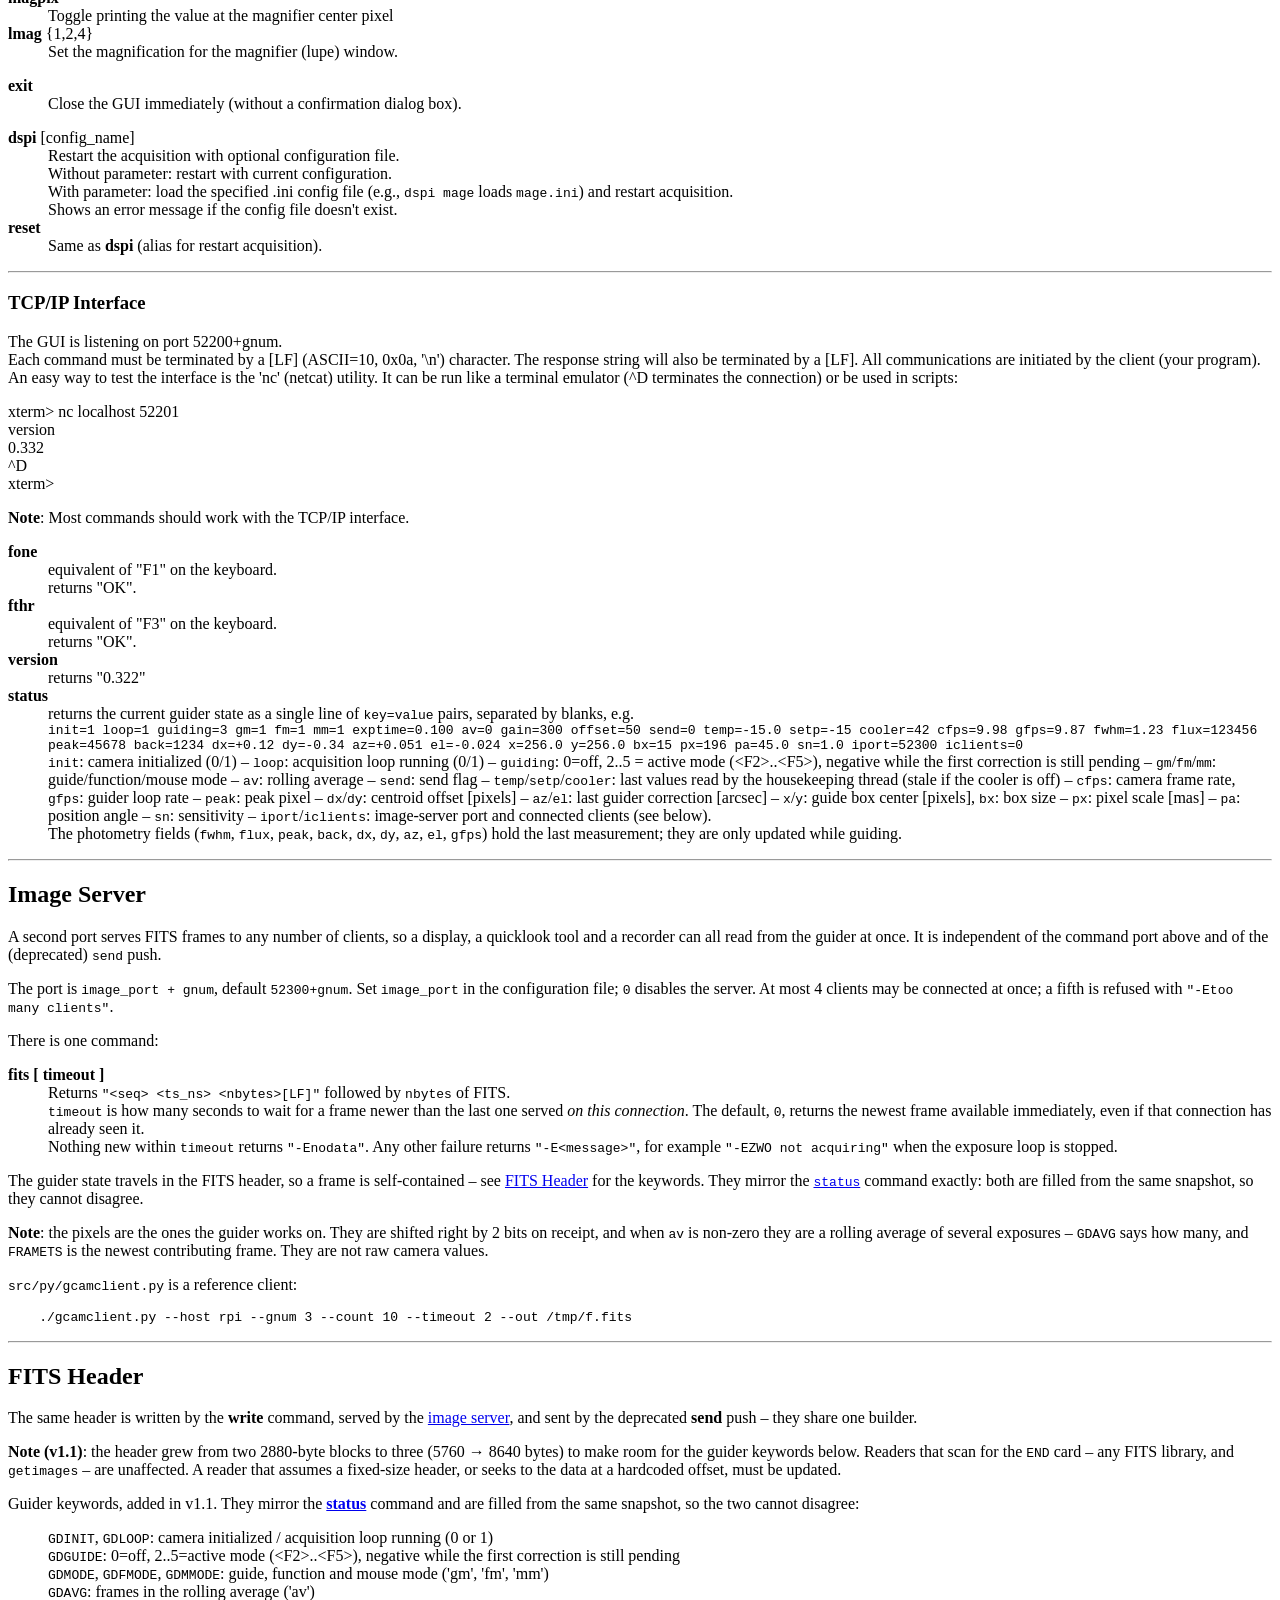
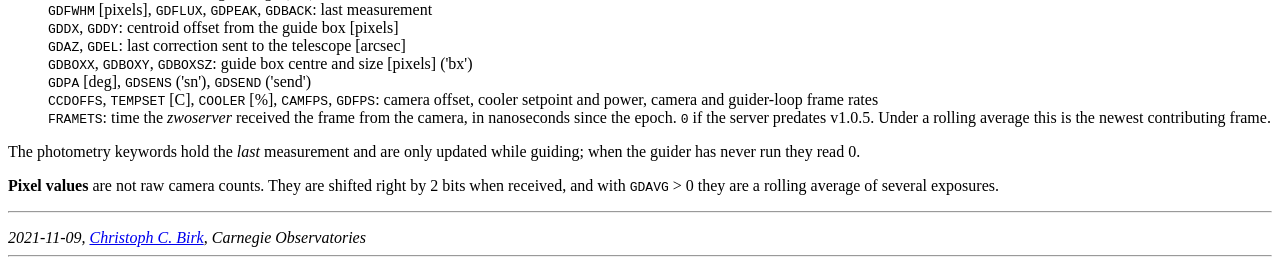
==== commit e0bc669a: "docs: the FITS header changes land in v1.1, not v1.0.6 The manuals dated this branch's two header ch" ====
--- a/docs/ZWO/index.html
+++ b/docs/ZWO/index.html
@@ -482,7 +482,7 @@
 <dd>
 <p>
 <a name="inifile"></a>
-<dt>"-f" file (located in GCAMZWOPATH or /opt/gcamzwo if not set) </dt>
+<dt>"-f" file (located in GCAMZWOINI or /opt/gcamzwo if not set) </dt>
 <dd>load configuration from ASCII file containing one 'keyword value' pair
     per line; e.g.  
     <a href="./pfs.ini">pfs.ini</a>: </dd>
@@ -508,6 +508,21 @@
 <dd><i>sw 6</i>: slit width, used for fit in 'gm4' ('sw')  </dd>
 <dd><i>sn 0.7</i>: guider control loop sensitivity ('sn')  </dd>
 <dd><i>exptime 0.5</i>: exposure time in seconds ('exptime')  </dd>
+<dd><i>name IMACS_SH</i>: guider name, shown in the title bar and log  </dd>
+<dd><i>image_port 52300</i>: base port of the
+    <a href="#imageserver">image server</a>; the server listens on
+    <i>image_port</i>+<i>gnum</i>. <tt>0</tt> disables it.
+    [default=52300]  </dd>
+<dd><i>tcs_age 1.0</i>: how long the telescope block in the FITS header
+    may be reused before it is re-read from the TCS [seconds].
+    Shared by every image-server client, so the TCS sees at most one
+    refresh per <i>tcs_age</i> however many clients are connected, and
+    none at all when nobody is pulling. The TCS updates no value more
+    than 5 times per second, so values below 0.2 buy nothing.
+    <tt>0</tt> refreshes on every request. [default=1.0]  </dd>
+<dd><i>send_host lab-pi-01</i>, <i>send_port 5000</i>: destination of the
+    <b>deprecated</b> 'send' push. Superseded by the image server and
+    scheduled for removal.  </dd>
 </dl>
 <p>
 <dt>"-h" host: <dt>
@@ -753,13 +768,15 @@
 <dd>returns "OK". </dd>
 <dt><b>version</b> </dt>
 <dd>returns "0.322" </dd>
+<a name="status"></a>
 <dt><b>status</b> </dt>
 <dd>returns the current guider state as a single line of
 <tt>key=value</tt> pairs, separated by blanks, e.g.<br>
 <tt>init=1 loop=1 guiding=3 gm=1 fm=1 mm=1 exptime=0.100 av=0 gain=300
 offset=50 send=0 temp=-15.0 setp=-15 cooler=42 cfps=9.98 gfps=9.87
 fwhm=1.23 flux=123456 peak=45678 back=1234 dx=+0.12 dy=-0.34 az=+0.051
-el=-0.024 x=256.0 y=256.0 bx=15 px=196 pa=45.0 sn=1.0</tt> </dd>
+el=-0.024 x=256.0 y=256.0 bx=15 px=196 pa=45.0 sn=1.0
+iport=52300 iclients=0</tt> </dd>
 <dd><tt>init</tt>: camera initialized (0/1) &ndash;
 <tt>loop</tt>: acquisition loop running (0/1) &ndash;
 <tt>guiding</tt>: 0=off, 2..5 = active mode (&lt;F2&gt;..&lt;F5&gt;),
@@ -775,7 +792,9 @@
 <tt>az</tt>/<tt>el</tt>: last guider correction [arcsec] &ndash;
 <tt>x</tt>/<tt>y</tt>: guide box center [pixels], <tt>bx</tt>: box size &ndash;
 <tt>px</tt>: pixel scale [mas] &ndash; <tt>pa</tt>: position angle &ndash;
-<tt>sn</tt>: sensitivity. </dd>
+<tt>sn</tt>: sensitivity &ndash;
+<tt>iport</tt>/<tt>iclients</tt>: image-server port and connected
+clients (see below). </dd>
 <dd>The photometry fields (<tt>fwhm</tt>, <tt>flux</tt>, <tt>peak</tt>,
 <tt>back</tt>, <tt>dx</tt>, <tt>dy</tt>, <tt>az</tt>, <tt>el</tt>,
 <tt>gfps</tt>) hold the last measurement; they are only updated while
@@ -786,6 +805,120 @@
 <hr> <!-- ===================================================== -->
 <p>
 
+<a name="imageserver"></a>
+<h2>Image Server</h2>
+
+A second port serves FITS frames to any number of clients, so a display,
+a quicklook tool and a recorder can all read from the guider at once.
+It is independent of the command port above and of the (deprecated)
+<tt>send</tt> push.
+
+<p>
+The port is <tt>image_port + gnum</tt>, default <tt>52300+gnum</tt>.
+Set <tt>image_port</tt> in the configuration file; <tt>0</tt> disables the
+server. At most 4 clients may be connected at once; a fifth is refused
+with <tt>"-Etoo many clients"</tt>.
+
+<p>
+There is one command:
+
+<dl>
+<dt><b>fits [ timeout ]</b> </dt>
+<dd>Returns <tt>"&lt;seq&gt; &lt;ts_ns&gt; &lt;nbytes&gt;[LF]"</tt> followed
+by <tt>nbytes</tt> of FITS.</dd>
+<dd><tt>timeout</tt> is how many seconds to wait for a frame newer than the
+last one served <i>on this connection</i>. The default, <tt>0</tt>, returns
+the newest frame available immediately, even if that connection has already
+seen it.</dd>
+<dd>Nothing new within <tt>timeout</tt> returns <tt>"-Enodata"</tt>. Any
+other failure returns <tt>"-E&lt;message&gt;"</tt>, for example
+<tt>"-EZWO not acquiring"</tt> when the exposure loop is stopped.</dd>
+</dl>
+
+<p>
+The guider state travels in the FITS header, so a frame is
+self-contained &ndash; see <a href="#fitsheader">FITS Header</a> for the
+keywords. They mirror the <a href="#status"><tt>status</tt></a> command
+exactly: both are filled from the same snapshot, so they cannot disagree.
+
+<p>
+<b>Note</b>: the pixels are the ones the guider works on. They are shifted
+right by 2 bits on receipt, and when <tt>av</tt> is non-zero they are a
+rolling average of several exposures &ndash; <tt>GDAVG</tt> says how many,
+and <tt>FRAMETS</tt> is the newest contributing frame. They are not raw
+camera values.
+
+<p>
+<tt>src/py/gcamclient.py</tt> is a reference client:
+
+<pre>
+    ./gcamclient.py --host rpi --gnum 3 --count 10 --timeout 2 --out /tmp/f.fits
+</pre>
+
+<p>
+<hr> <!-- ===================================================== -->
+<p>
+
+<a name="fitsheader"></a>
+<h2>FITS Header</h2>
+
+The same header is written by the <b>write</b> command, served by the
+<a href="#imageserver">image server</a>, and sent by the deprecated
+<b>send</b> push &ndash; they share one builder.
+
+<p>
+<b>Note (v1.1)</b>: the header grew from two 2880-byte blocks to three
+(5760 &rarr; 8640 bytes) to make room for the guider keywords below.
+Readers that scan for the <tt>END</tt> card &ndash; any FITS library, and
+<tt>getimages</tt> &ndash; are unaffected. A reader that assumes a
+fixed-size header, or seeks to the data at a hardcoded offset, must be
+updated.
+
+<p>
+Guider keywords, added in v1.1. They mirror the
+<a href="#status"><b>status</b></a> command and are filled from the same
+snapshot, so the two cannot disagree:
+
+<dl>
+<dd><tt>GDINIT</tt>, <tt>GDLOOP</tt>: camera initialized / acquisition
+    loop running (0 or 1) </dd>
+<dd><tt>GDGUIDE</tt>: 0=off, 2..5=active mode (&lt;F2&gt;..&lt;F5&gt;),
+    negative while the first correction is still pending </dd>
+<dd><tt>GDMODE</tt>, <tt>GDFMODE</tt>, <tt>GDMMODE</tt>: guide, function
+    and mouse mode ('gm', 'fm', 'mm') </dd>
+<dd><tt>GDAVG</tt>: frames in the rolling average ('av') </dd>
+<dd><tt>GDFWHM</tt> [pixels], <tt>GDFLUX</tt>, <tt>GDPEAK</tt>,
+    <tt>GDBACK</tt>: last measurement </dd>
+<dd><tt>GDDX</tt>, <tt>GDDY</tt>: centroid offset from the guide box
+    [pixels] </dd>
+<dd><tt>GDAZ</tt>, <tt>GDEL</tt>: last correction sent to the telescope
+    [arcsec] </dd>
+<dd><tt>GDBOXX</tt>, <tt>GDBOXY</tt>, <tt>GDBOXSZ</tt>: guide box centre
+    and size [pixels] ('bx') </dd>
+<dd><tt>GDPA</tt> [deg], <tt>GDSENS</tt> ('sn'), <tt>GDSEND</tt>
+    ('send') </dd>
+<dd><tt>CCDOFFS</tt>, <tt>TEMPSET</tt> [C], <tt>COOLER</tt> [%],
+    <tt>CAMFPS</tt>, <tt>GDFPS</tt>: camera offset, cooler setpoint and
+    power, camera and guider-loop frame rates </dd>
+<dd><tt>FRAMETS</tt>: time the <i>zwoserver</i> received the frame from
+    the camera, in nanoseconds since the epoch. <tt>0</tt> if the server
+    predates v1.0.5. Under a rolling average this is the newest
+    contributing frame. </dd>
+</dl>
+
+<p>
+The photometry keywords hold the <i>last</i> measurement and are only
+updated while guiding; when the guider has never run they read 0.
+
+<p>
+<b>Pixel values</b> are not raw camera counts. They are shifted right by
+2 bits when received, and with <tt>GDAVG</tt> &gt; 0 they are a rolling
+average of several exposures.
+
+<p>
+<hr> <!-- ===================================================== -->
+<p>
+
 <address>2021-11-09, 
 <a href="http://users.obs.carnegiescience.edu/birk/ChristophBirk.html">
 Christoph C. Birk</a>, Carnegie Observatories </address>
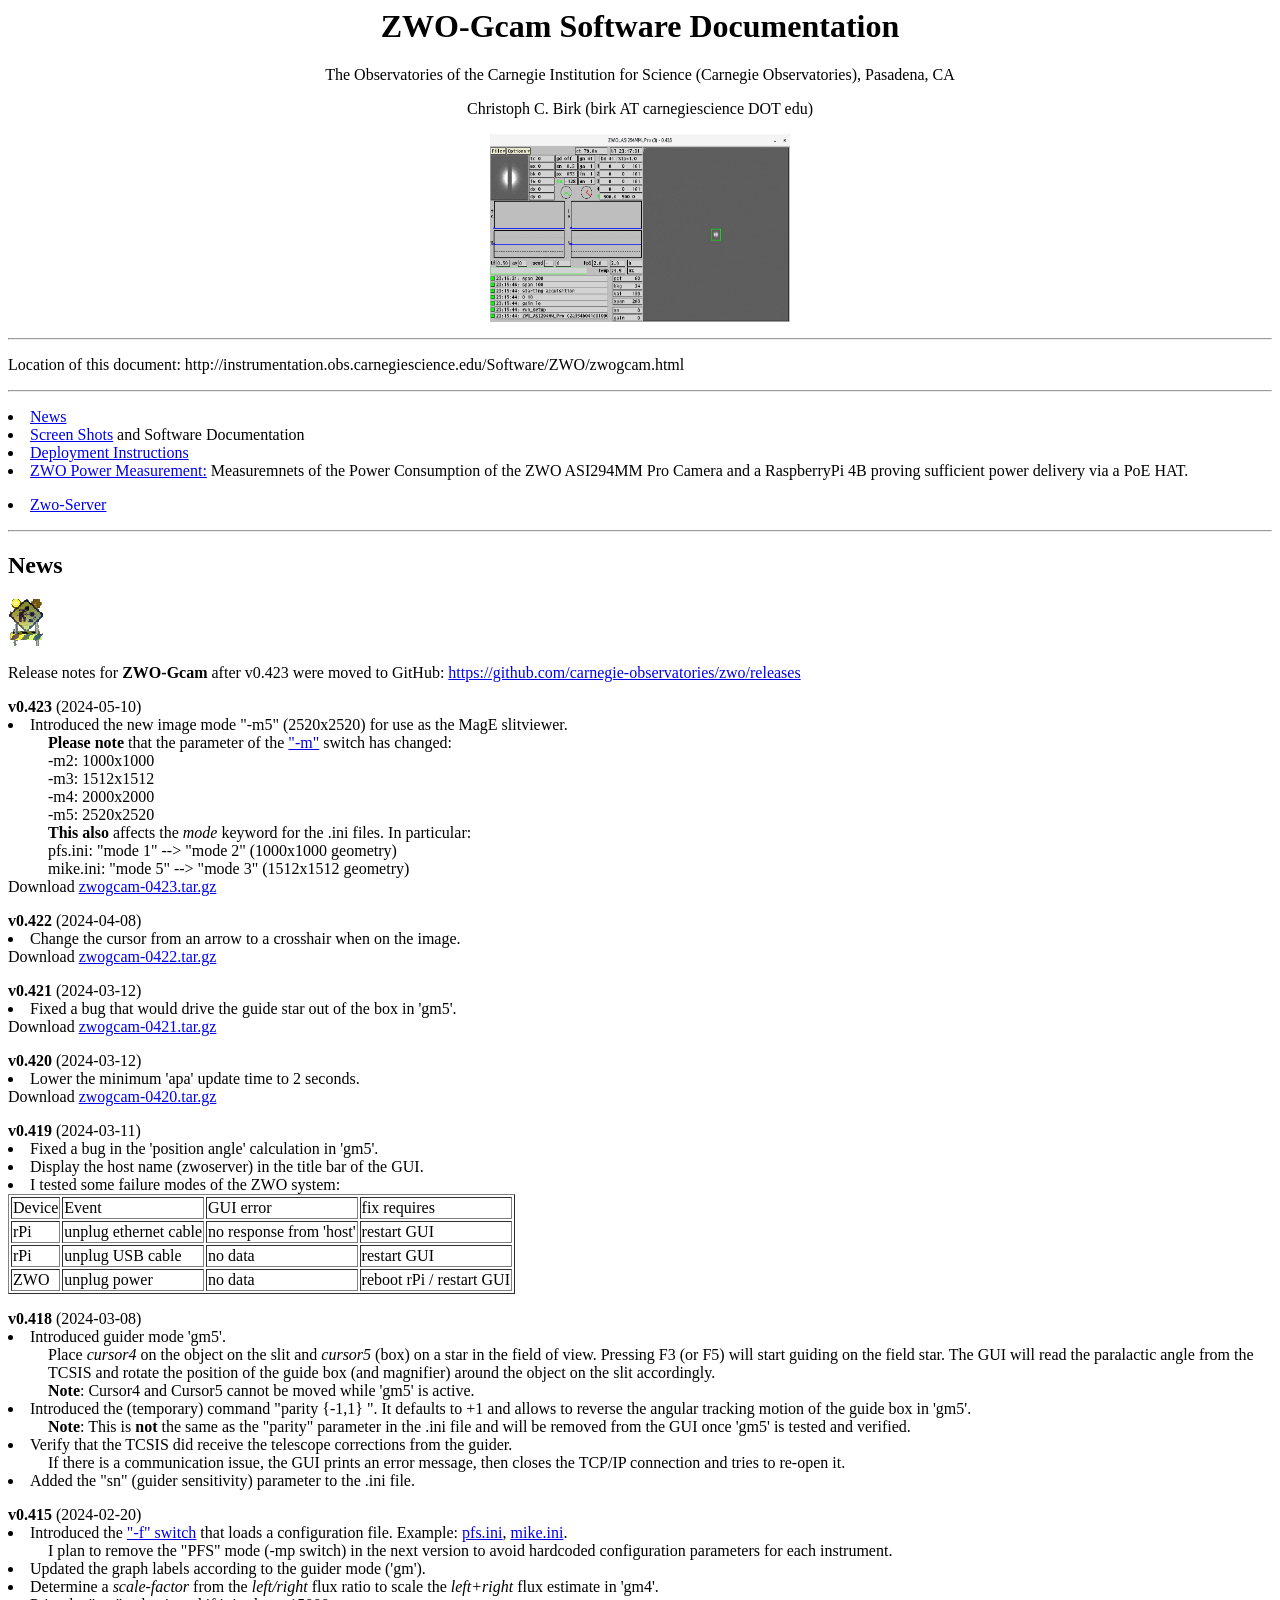
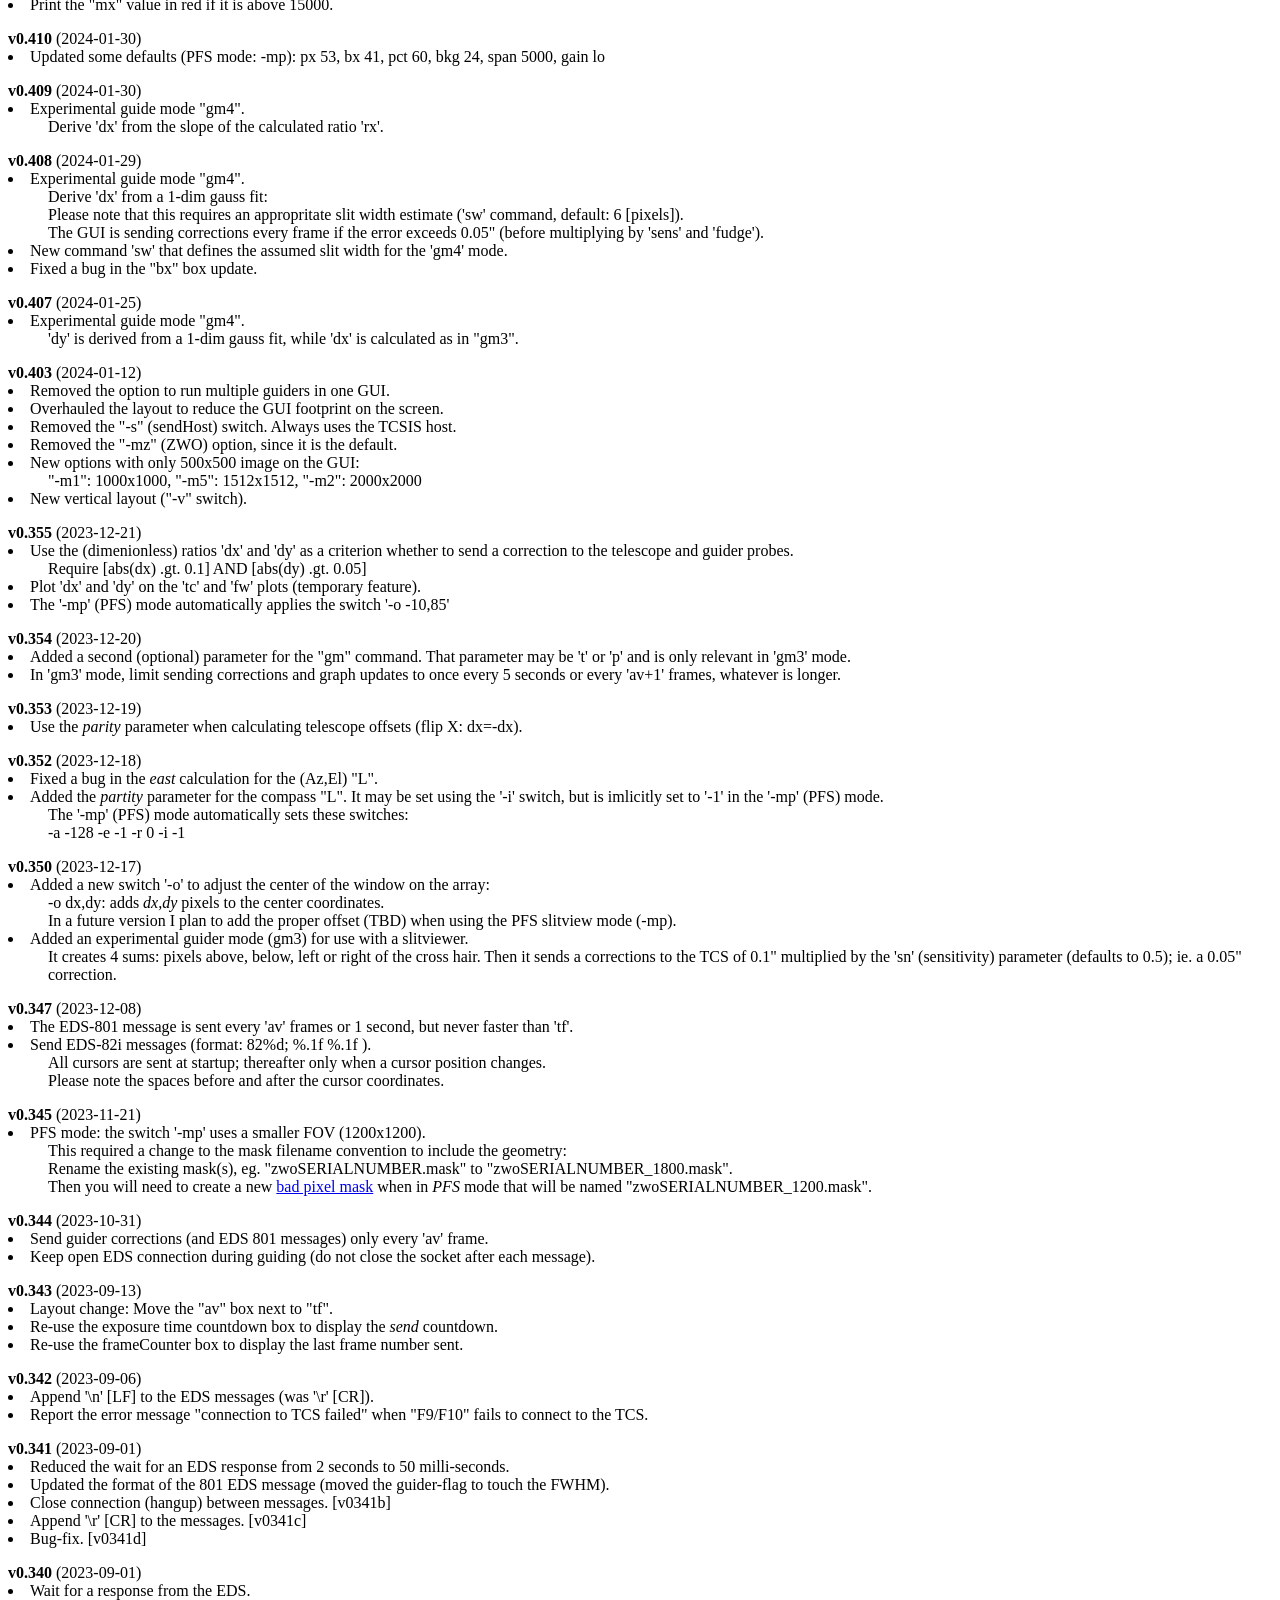
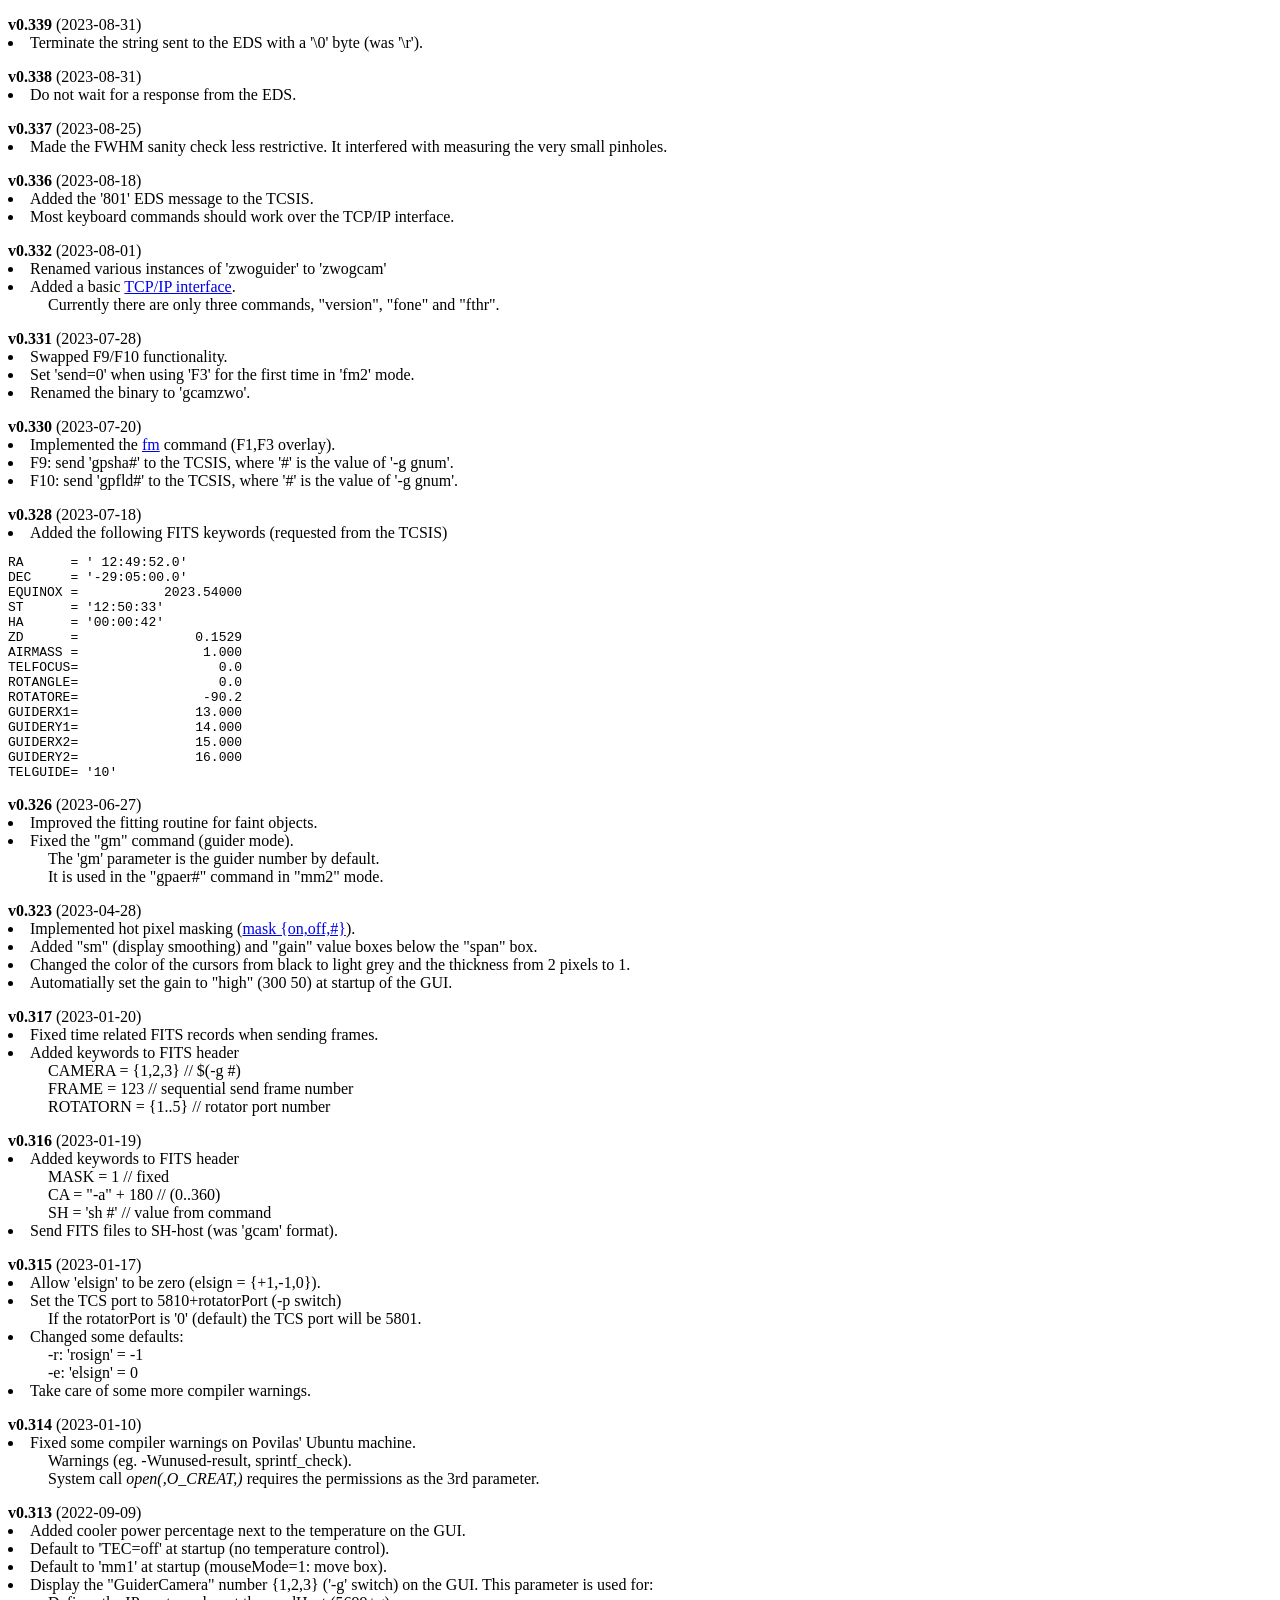
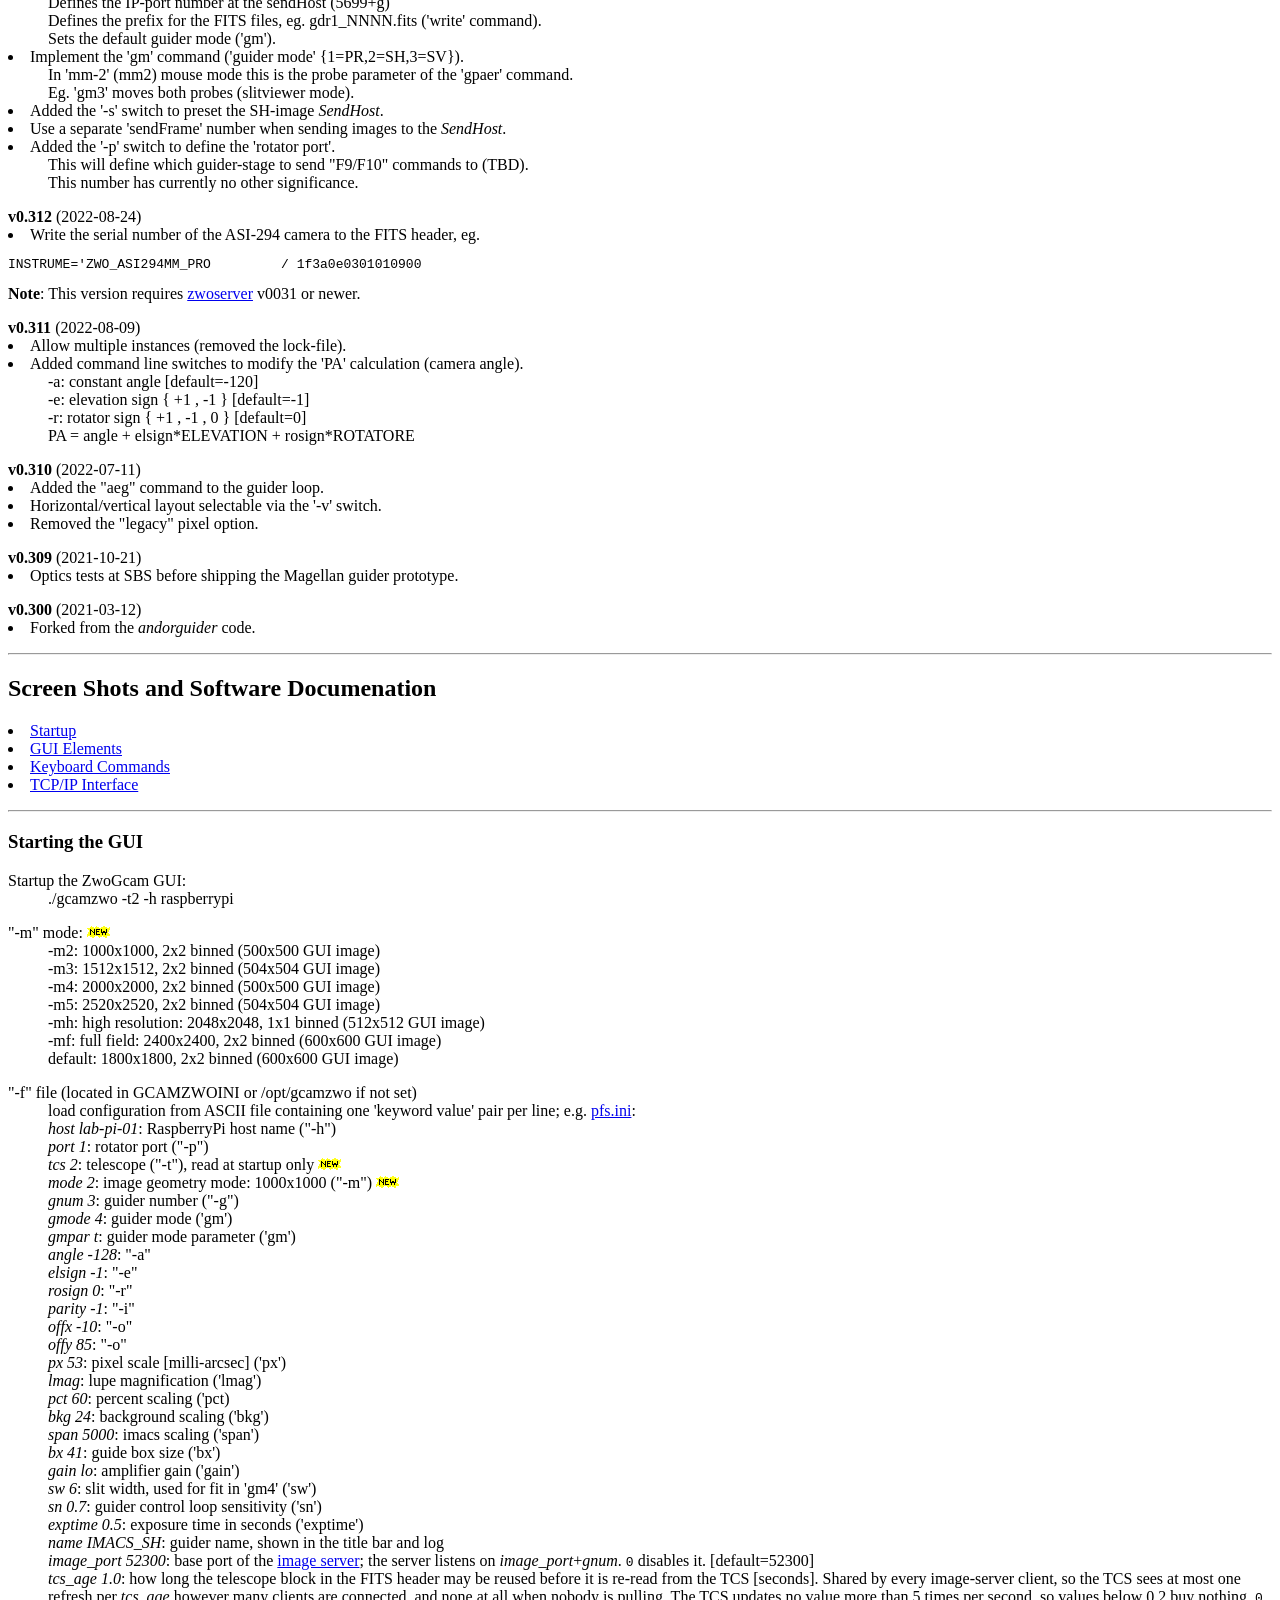
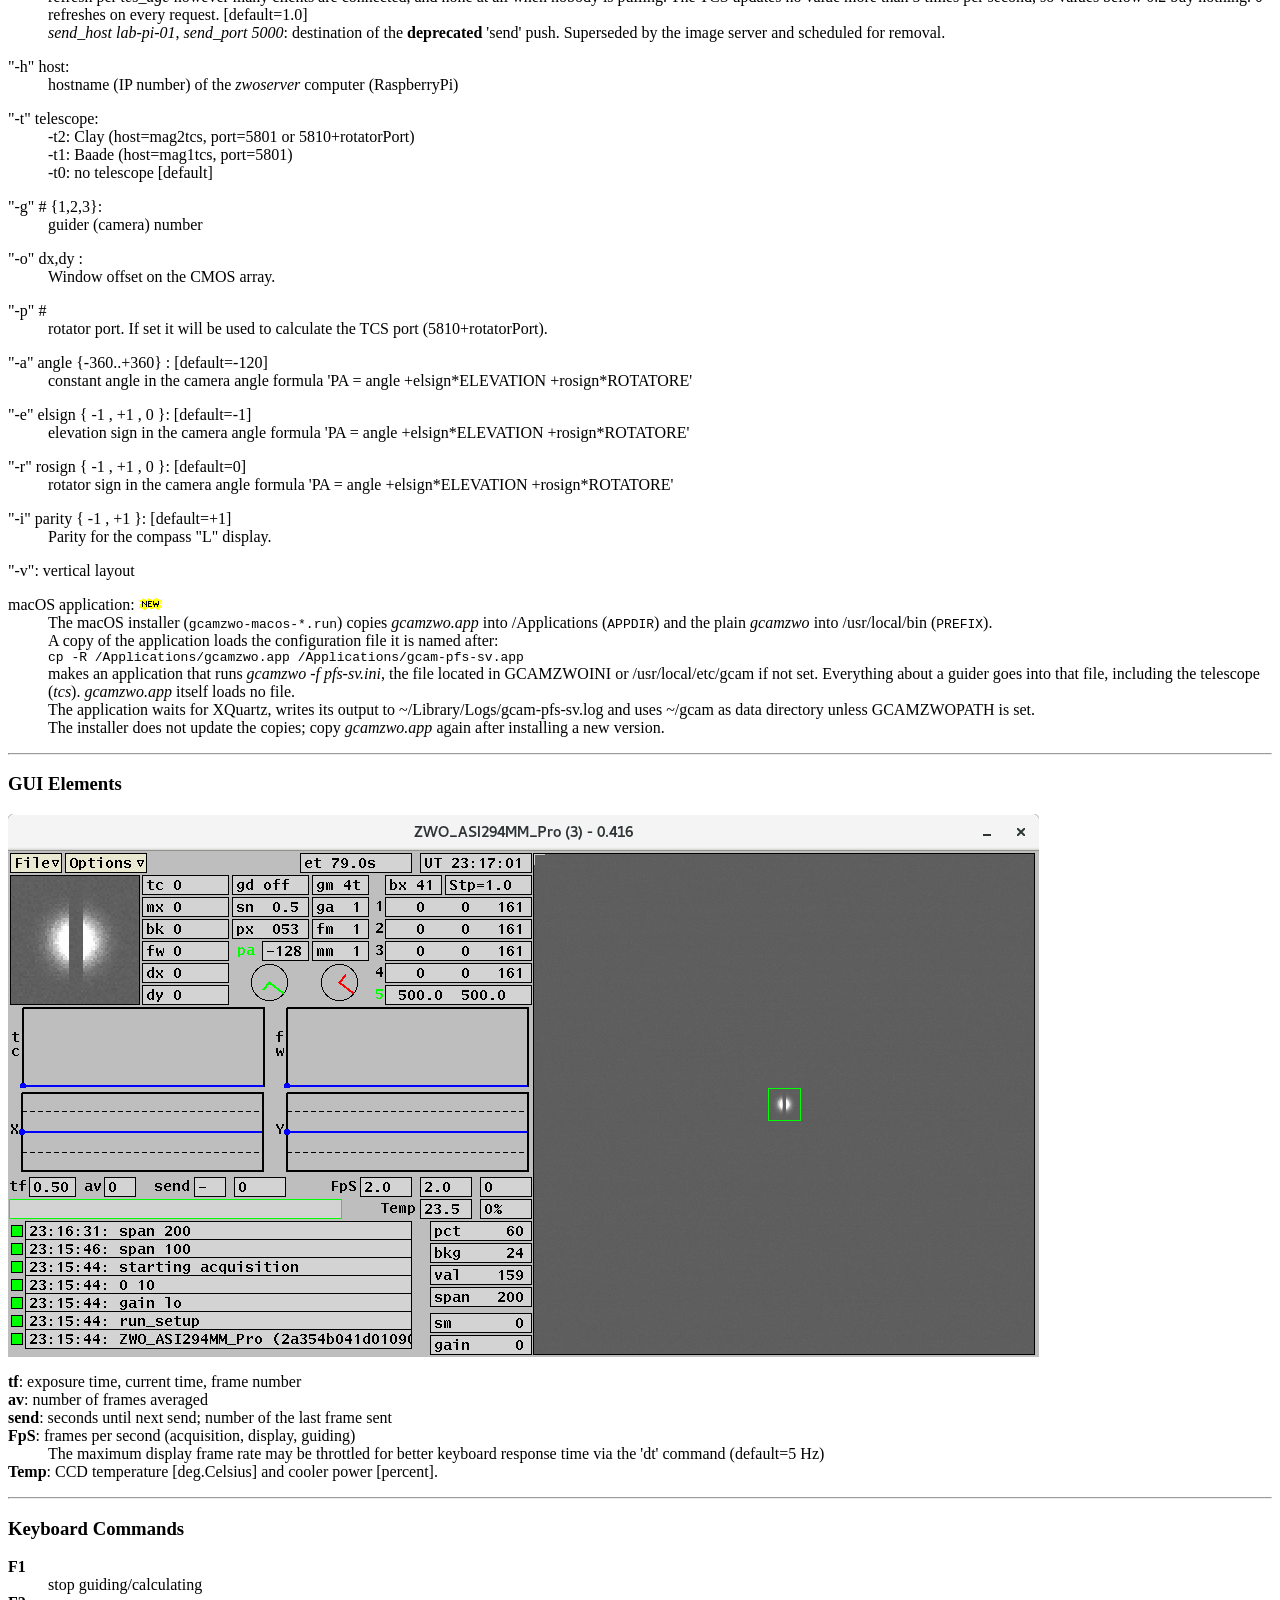
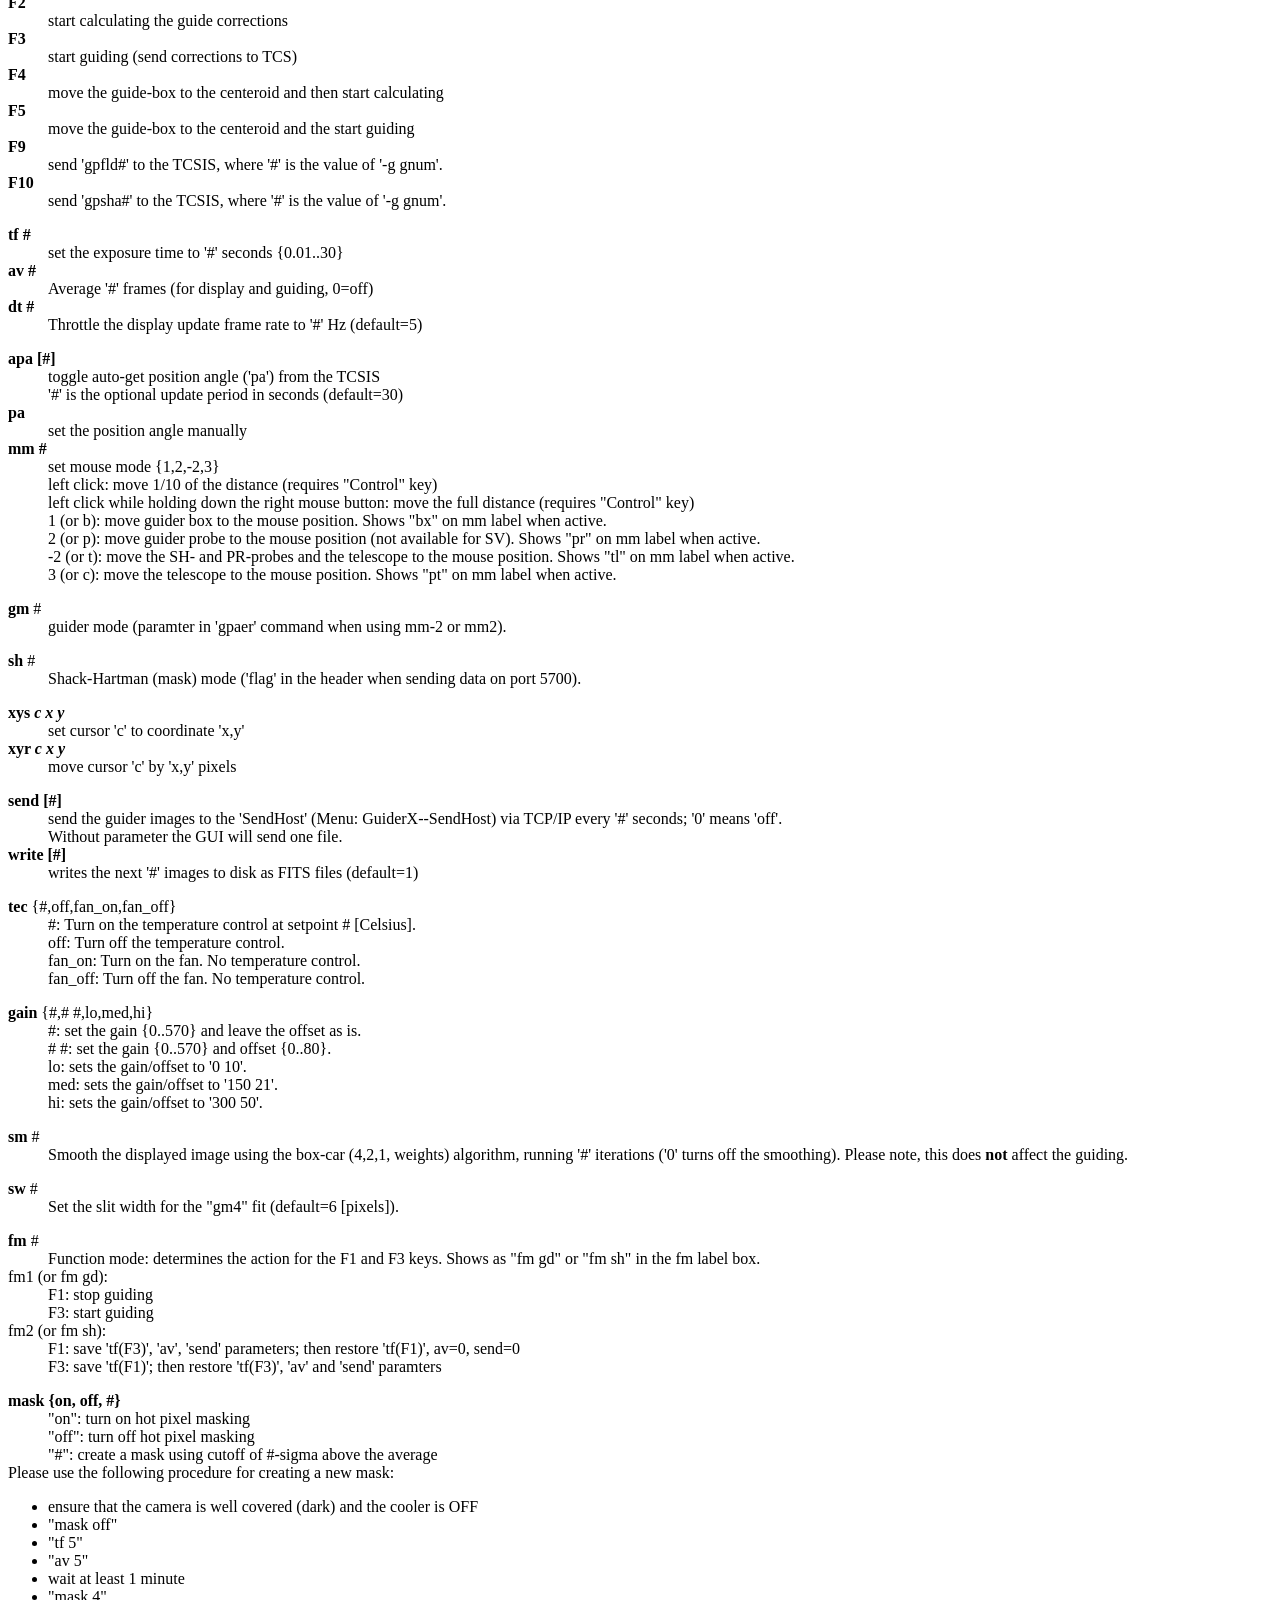
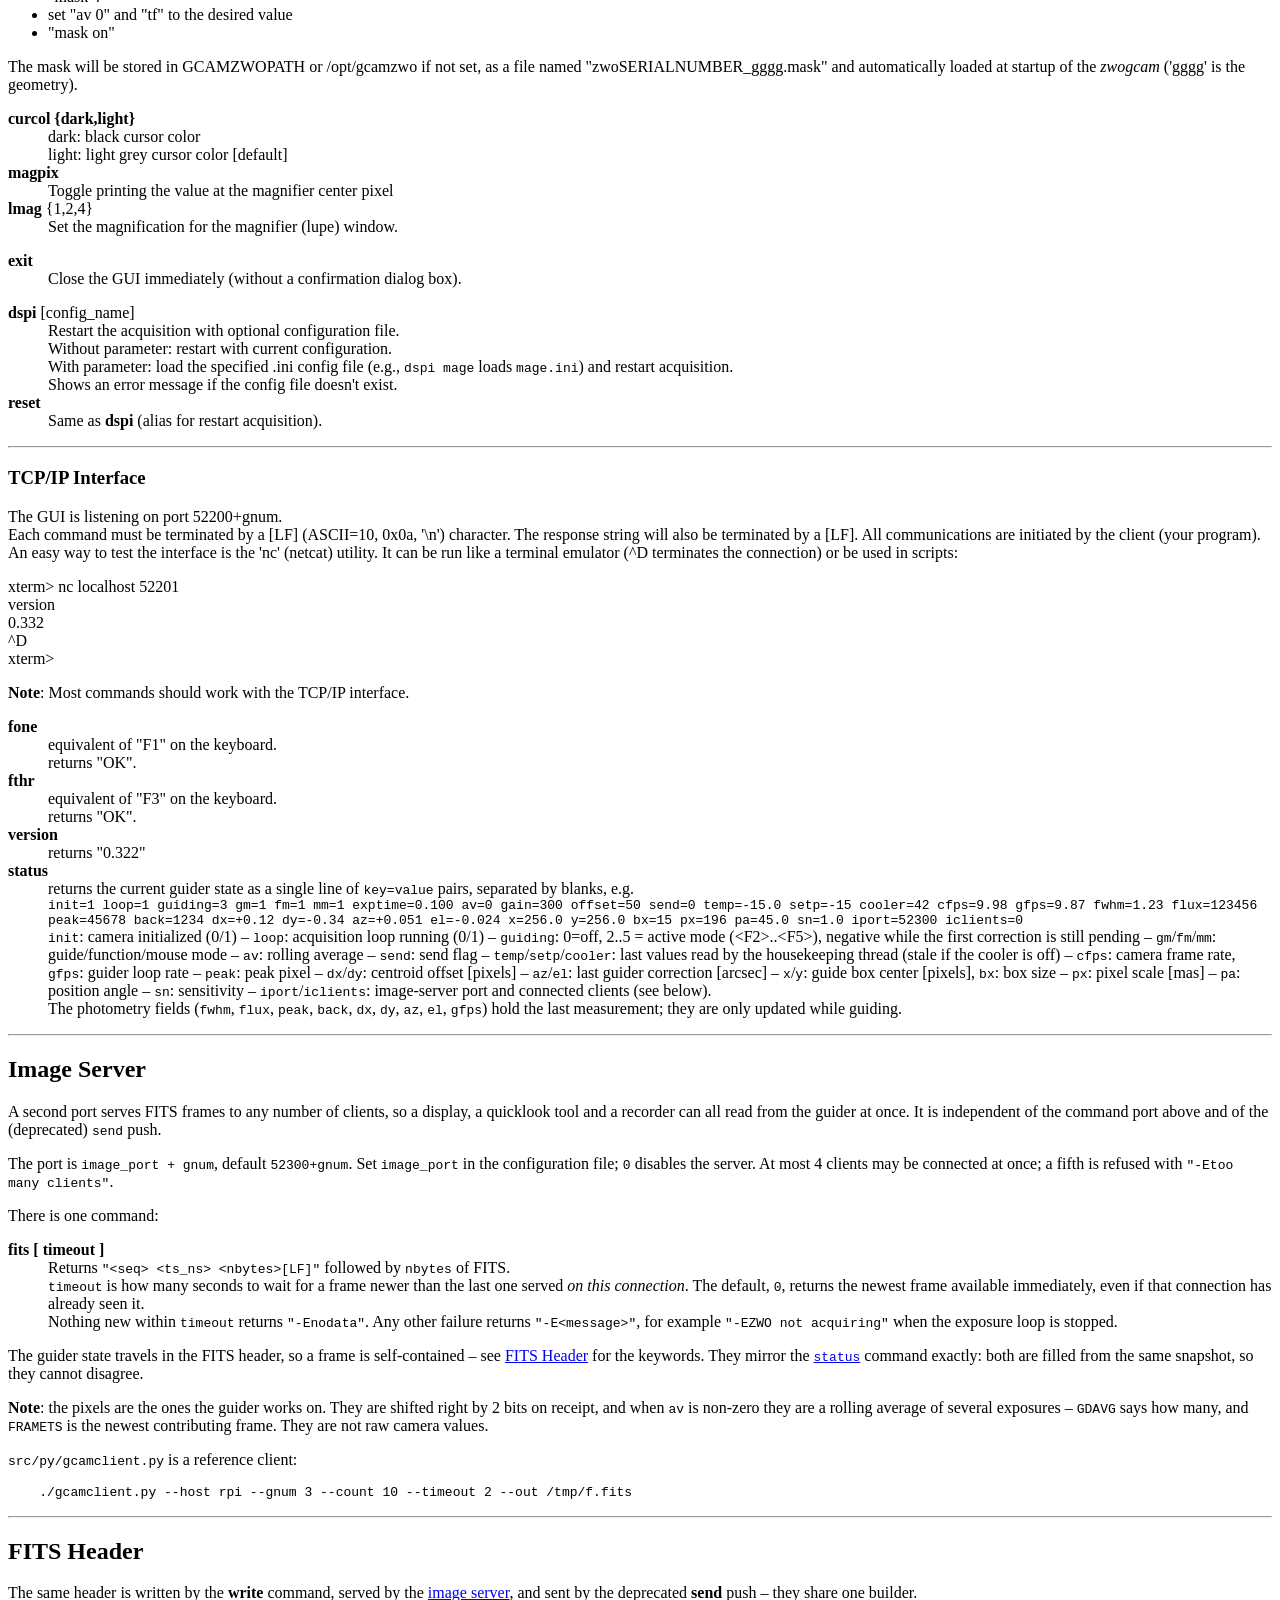
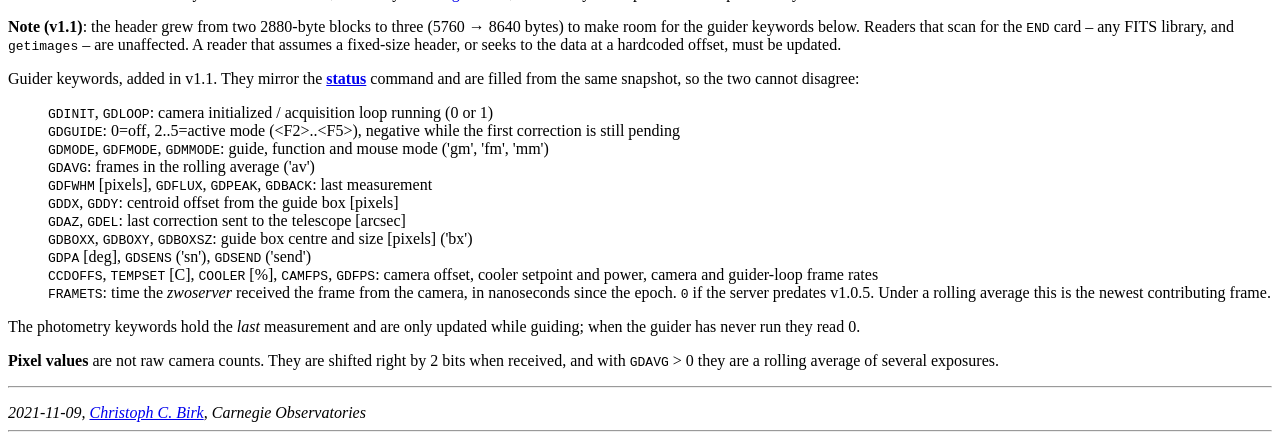
==== commit 4ab4edc4: "ci: ship gcamzwo.app in the macOS installer build-macos runs src/gcam/macos/make-app.sh after the bu" ====
--- a/docs/ZWO/index.html
+++ b/docs/ZWO/index.html
@@ -488,6 +488,7 @@
     <a href="./pfs.ini">pfs.ini</a>: </dd>
 <dd><i>host lab-pi-01</i>: RaspberryPi host name ("-h") </dd>
 <dd><i>port 1</i>: rotator port ("-p") </dd>
+<dd><i>tcs 2</i>: telescope ("-t"), read at startup only <img src="./new.gif">  </dd>
 <dd><i>mode 2</i>: image geometry mode: 1000x1000 ("-m") <img src="./new.gif">  </dd>
 <dd><i>gnum 3</i>: guider number ("-g")  </dd>
 <dd><i>gmode 4</i>: guider mode ('gm')  </dd>
@@ -557,6 +558,26 @@
 <dd>Parity for the compass "L" display. </dd>
 <p> </p>
 <dt>"-v": vertical layout </dt>
+</dl>
+
+<a name="macosapp"></a>
+<dl>
+<dt>macOS application: <img src="./new.gif"> </dt>
+<dd>The macOS installer (<tt>gcamzwo-macos-*.run</tt>) copies
+    <i>gcamzwo.app</i> into /Applications (<tt>APPDIR</tt>) and the plain
+    <i>gcamzwo</i> into /usr/local/bin (<tt>PREFIX</tt>). </dd>
+<dd>A copy of the application loads the configuration file it is named
+    after: <br>
+    <tt>cp -R /Applications/gcamzwo.app /Applications/gcam-pfs-sv.app</tt> <br>
+    makes an application that runs <i>gcamzwo -f pfs-sv.ini</i>, the file
+    located in GCAMZWOINI or /usr/local/etc/gcam if not set. Everything
+    about a guider goes into that file, including the telescope
+    (<i>tcs</i>). <i>gcamzwo.app</i> itself loads no file. </dd>
+<dd>The application waits for XQuartz, writes its output to
+    ~/Library/Logs/gcam-pfs-sv.log and uses ~/gcam as data directory
+    unless GCAMZWOPATH is set. </dd>
+<dd>The installer does not update the copies; copy <i>gcamzwo.app</i>
+    again after installing a new version. </dd>
 </dl>
 
 <p>
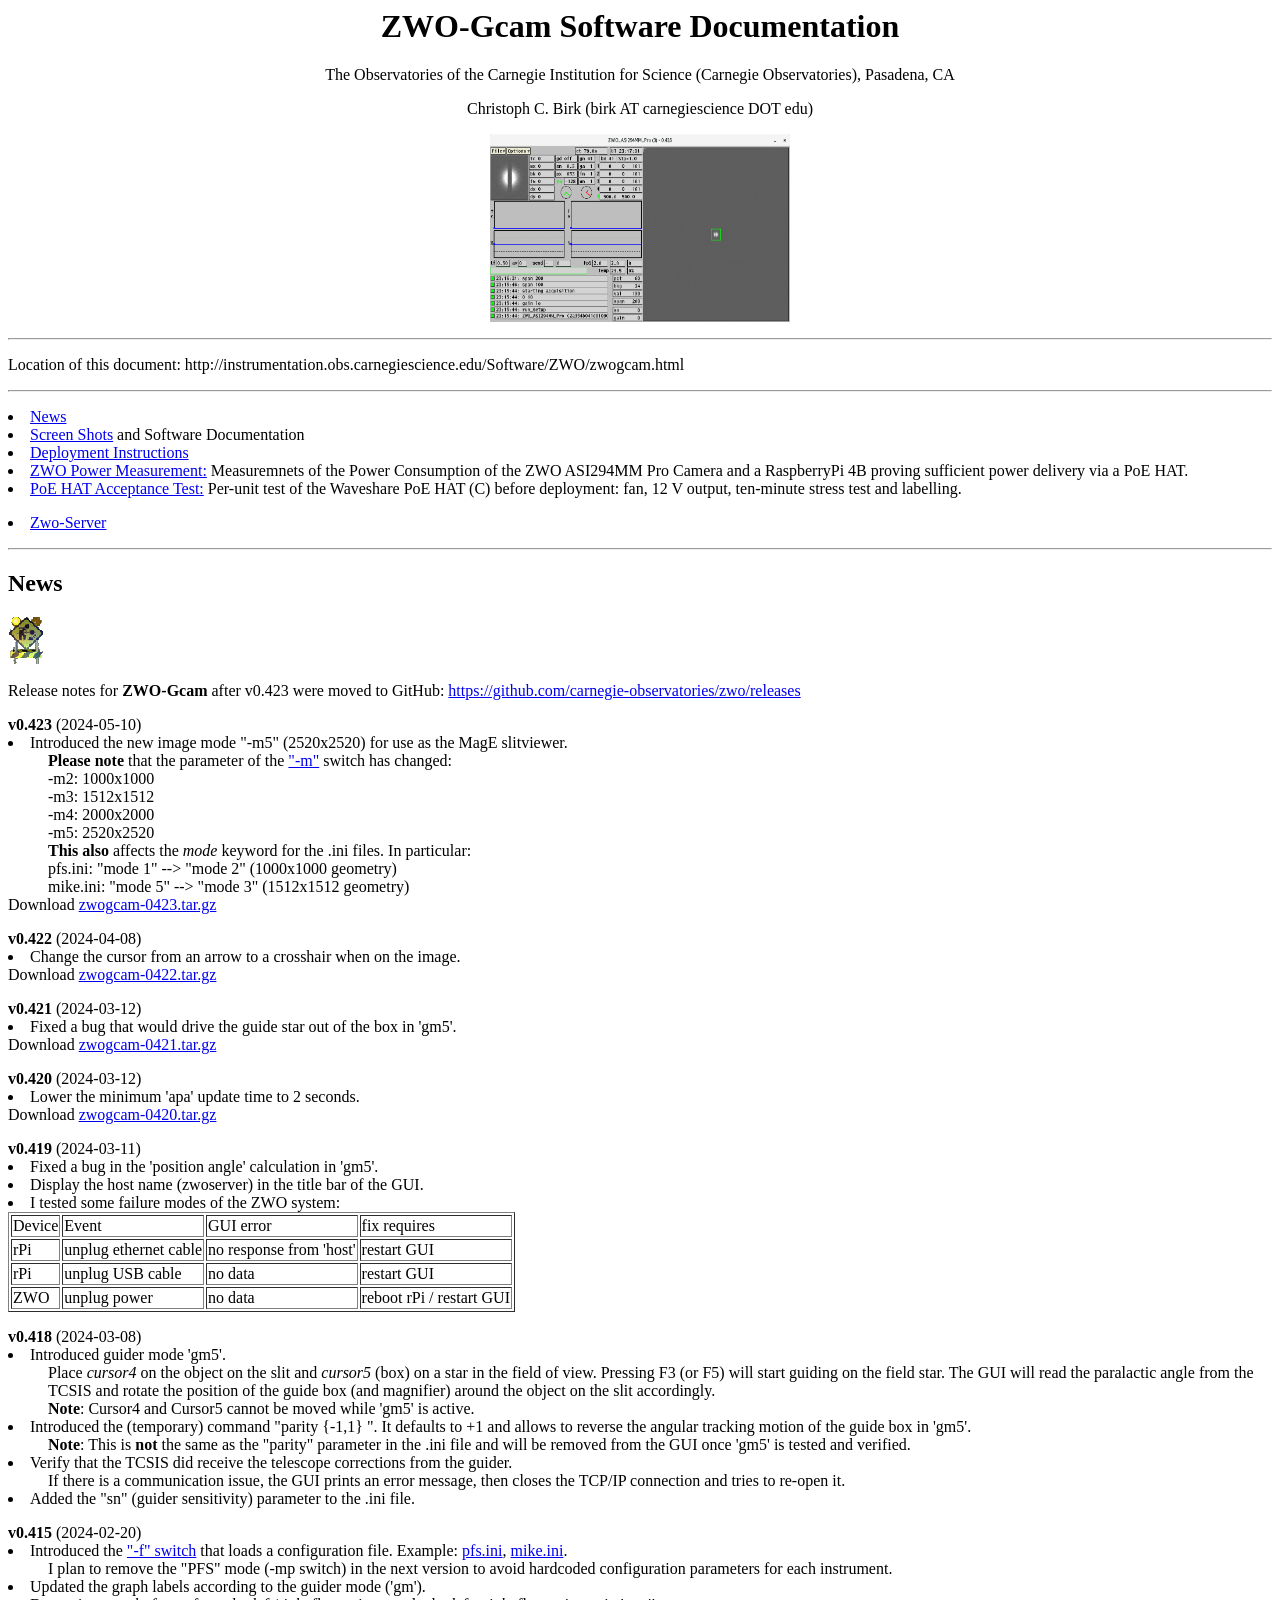
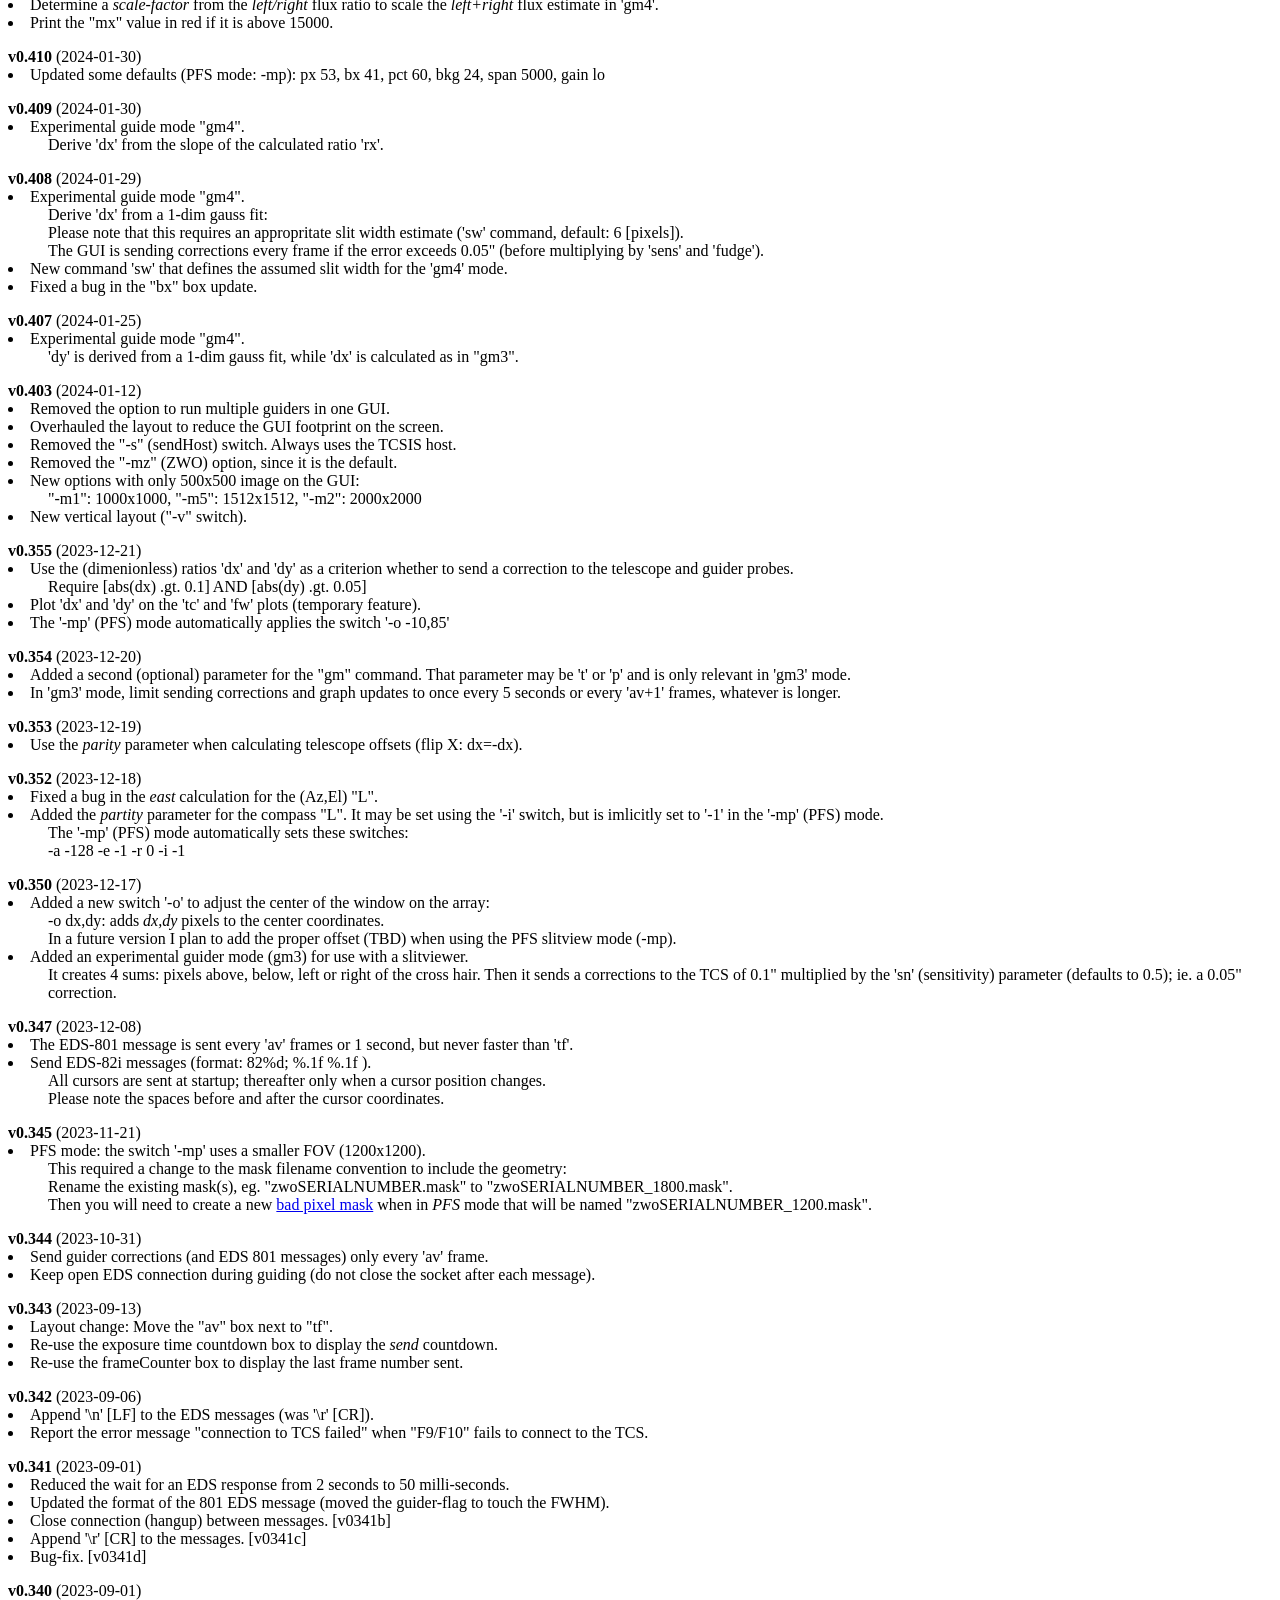
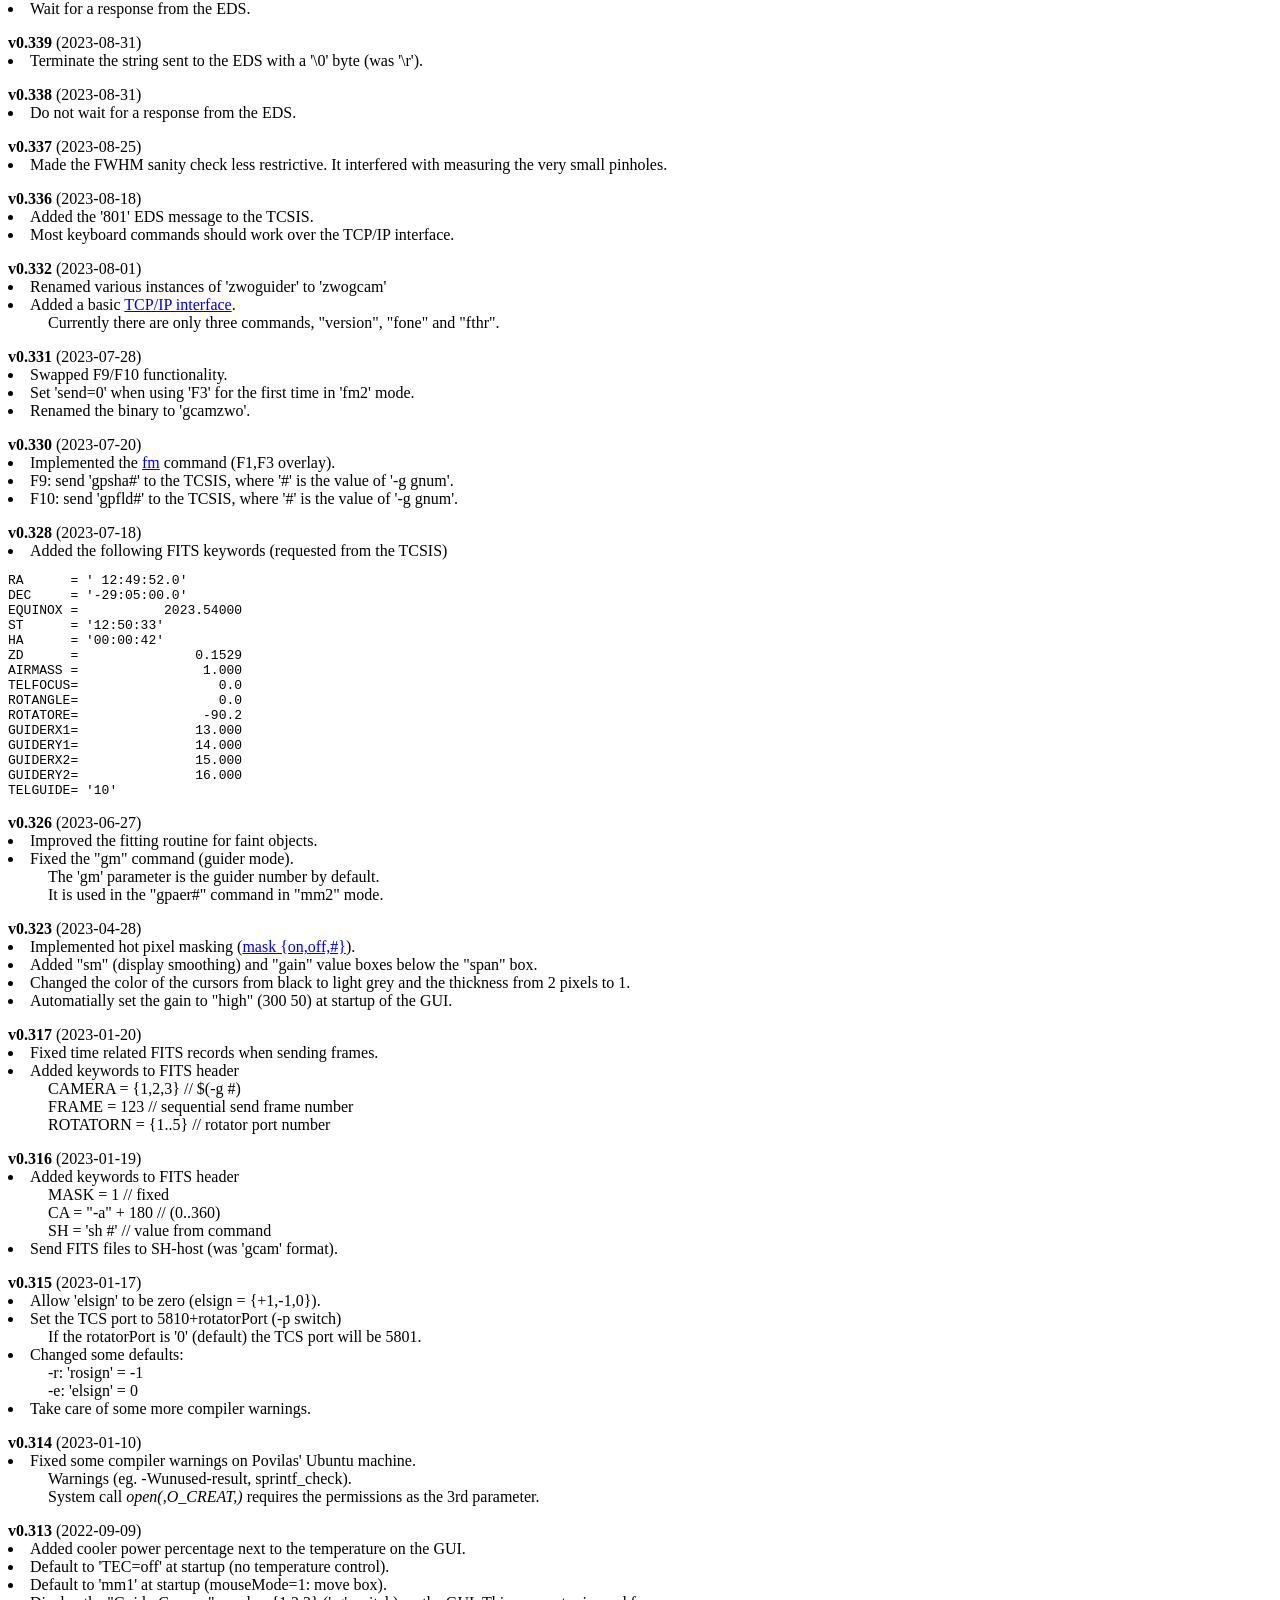
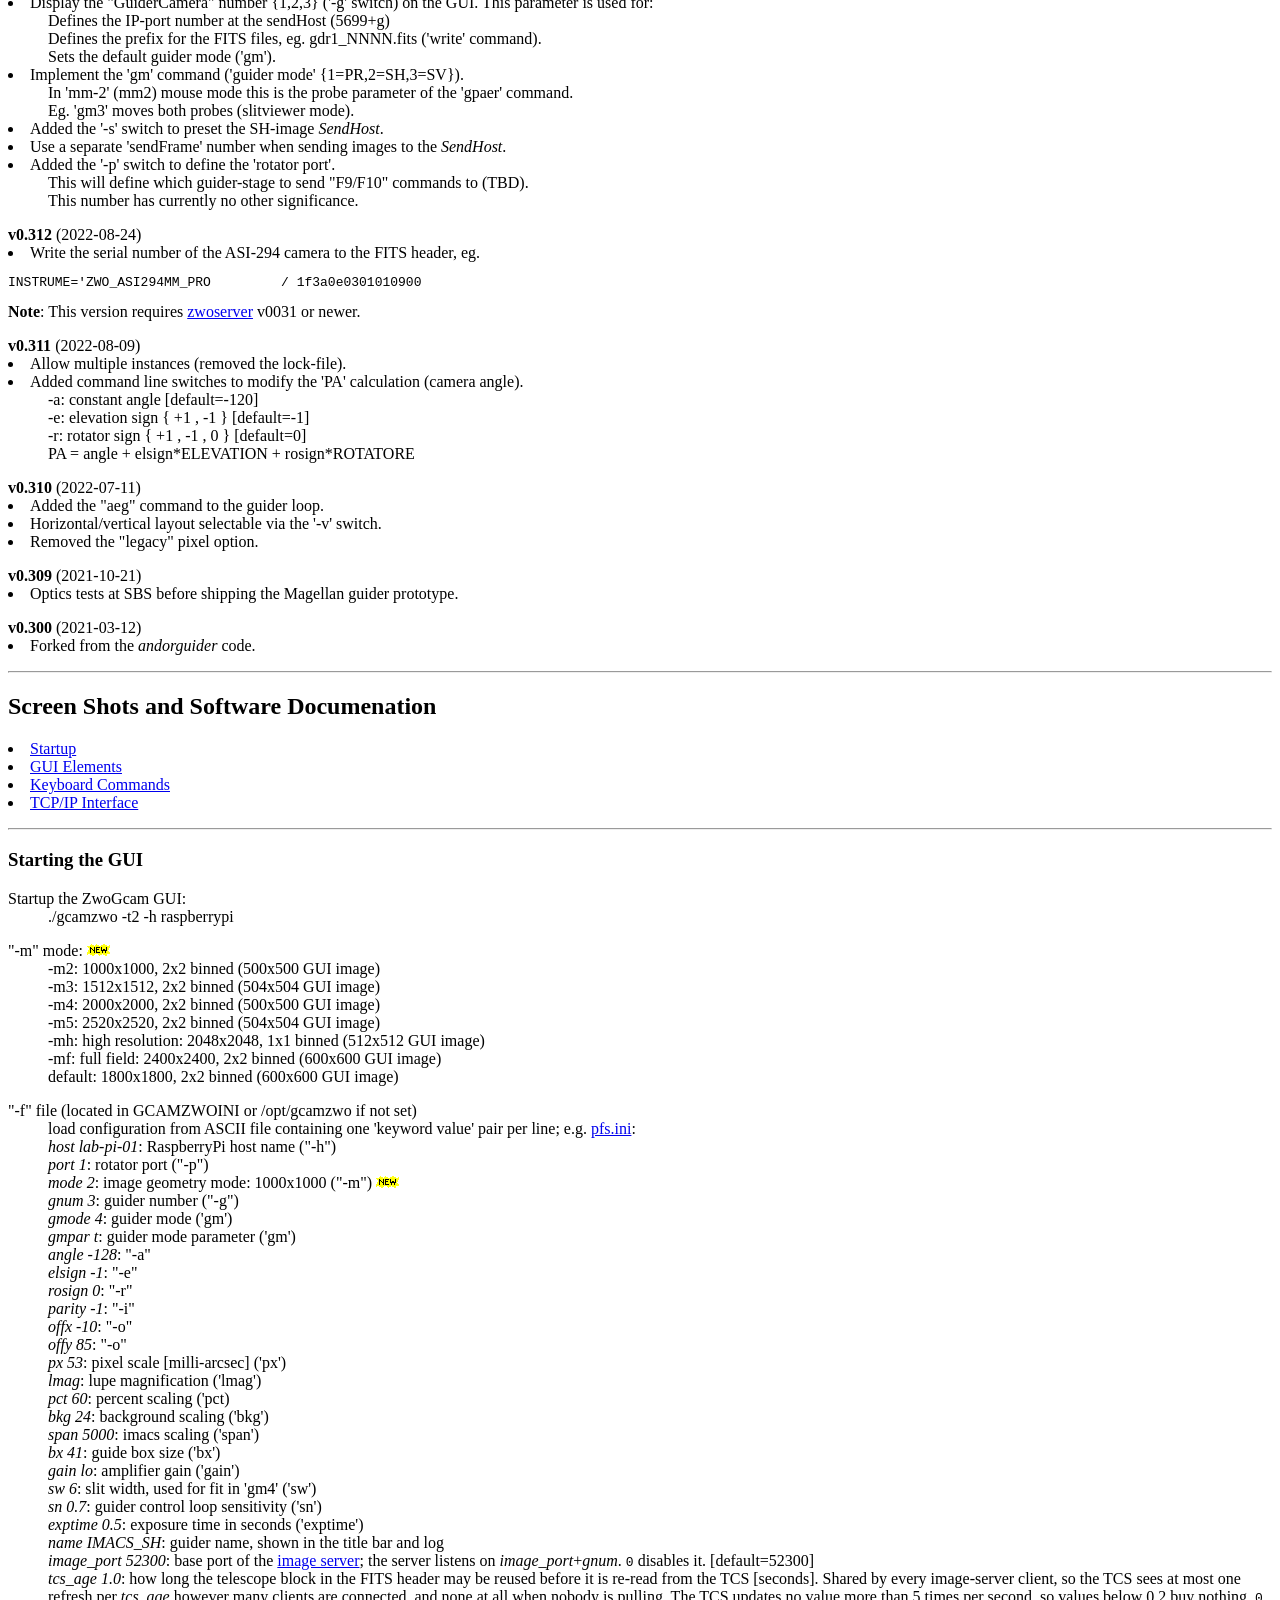
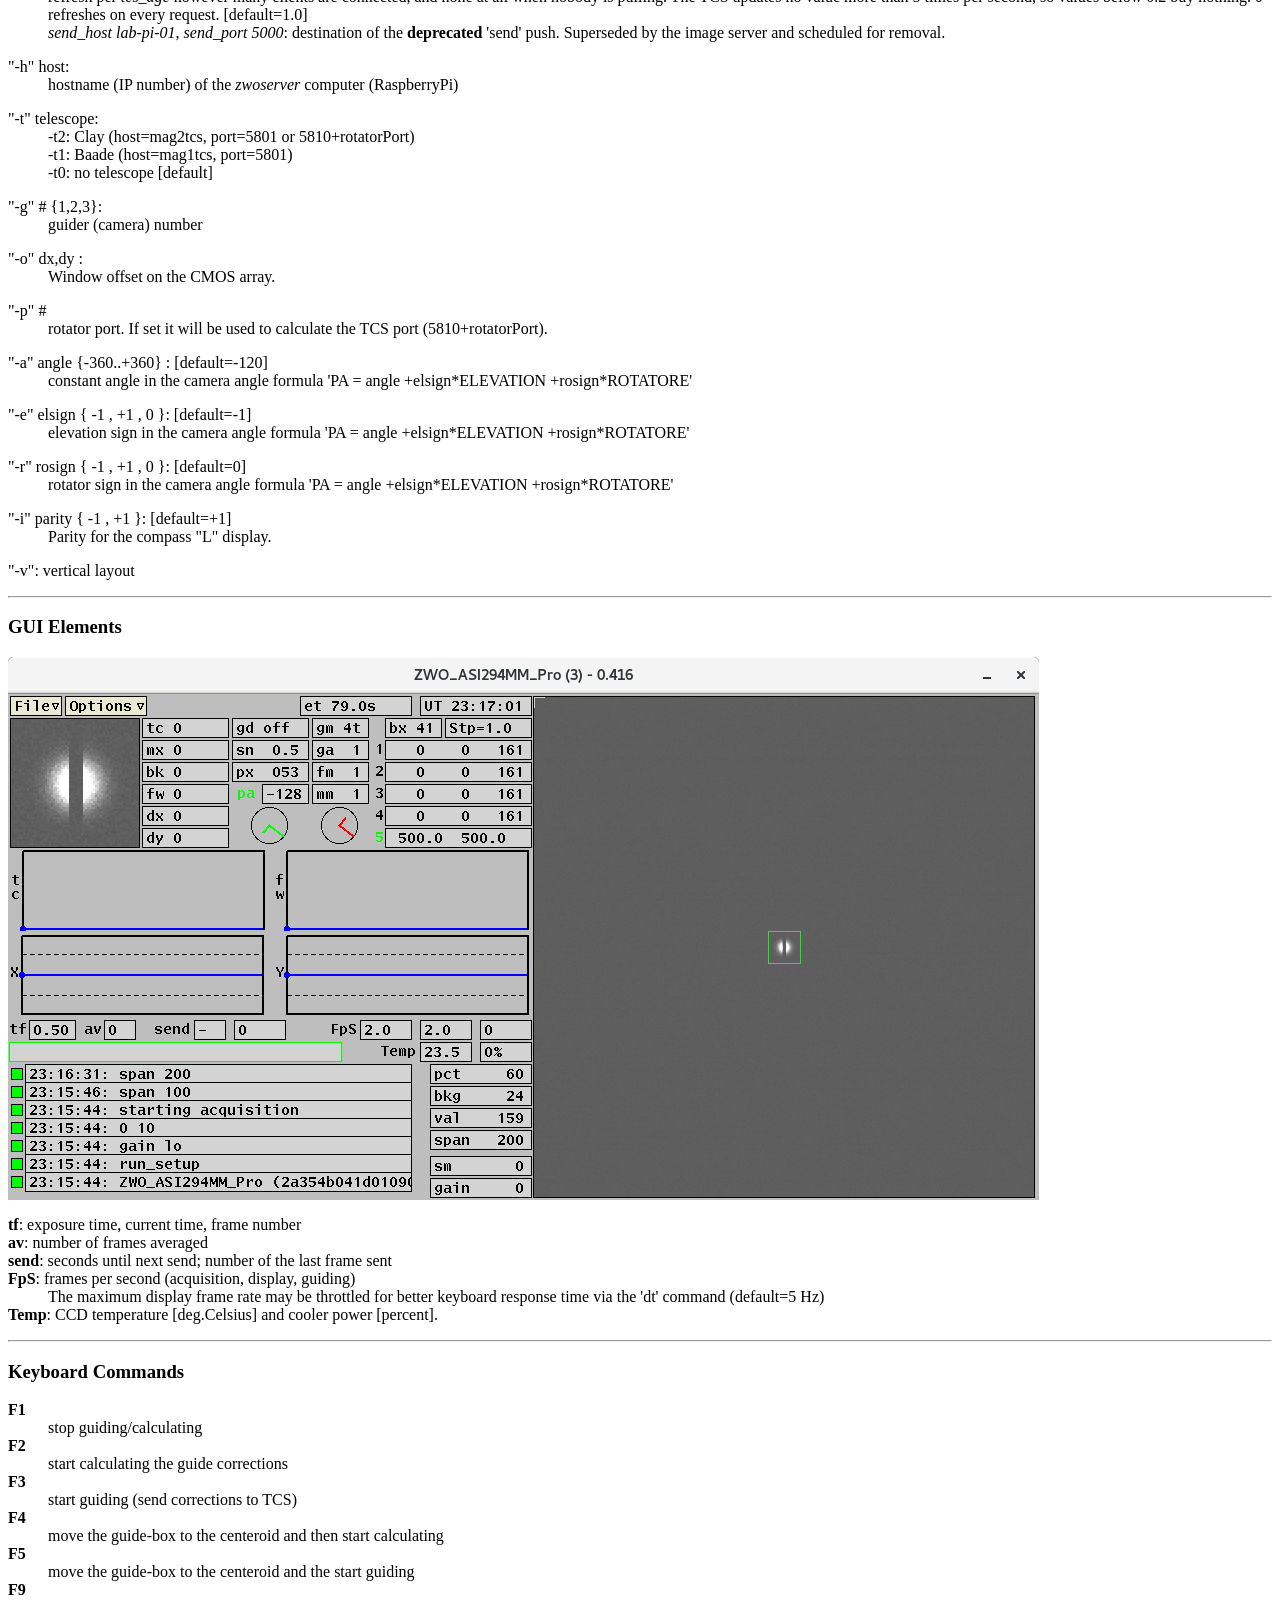
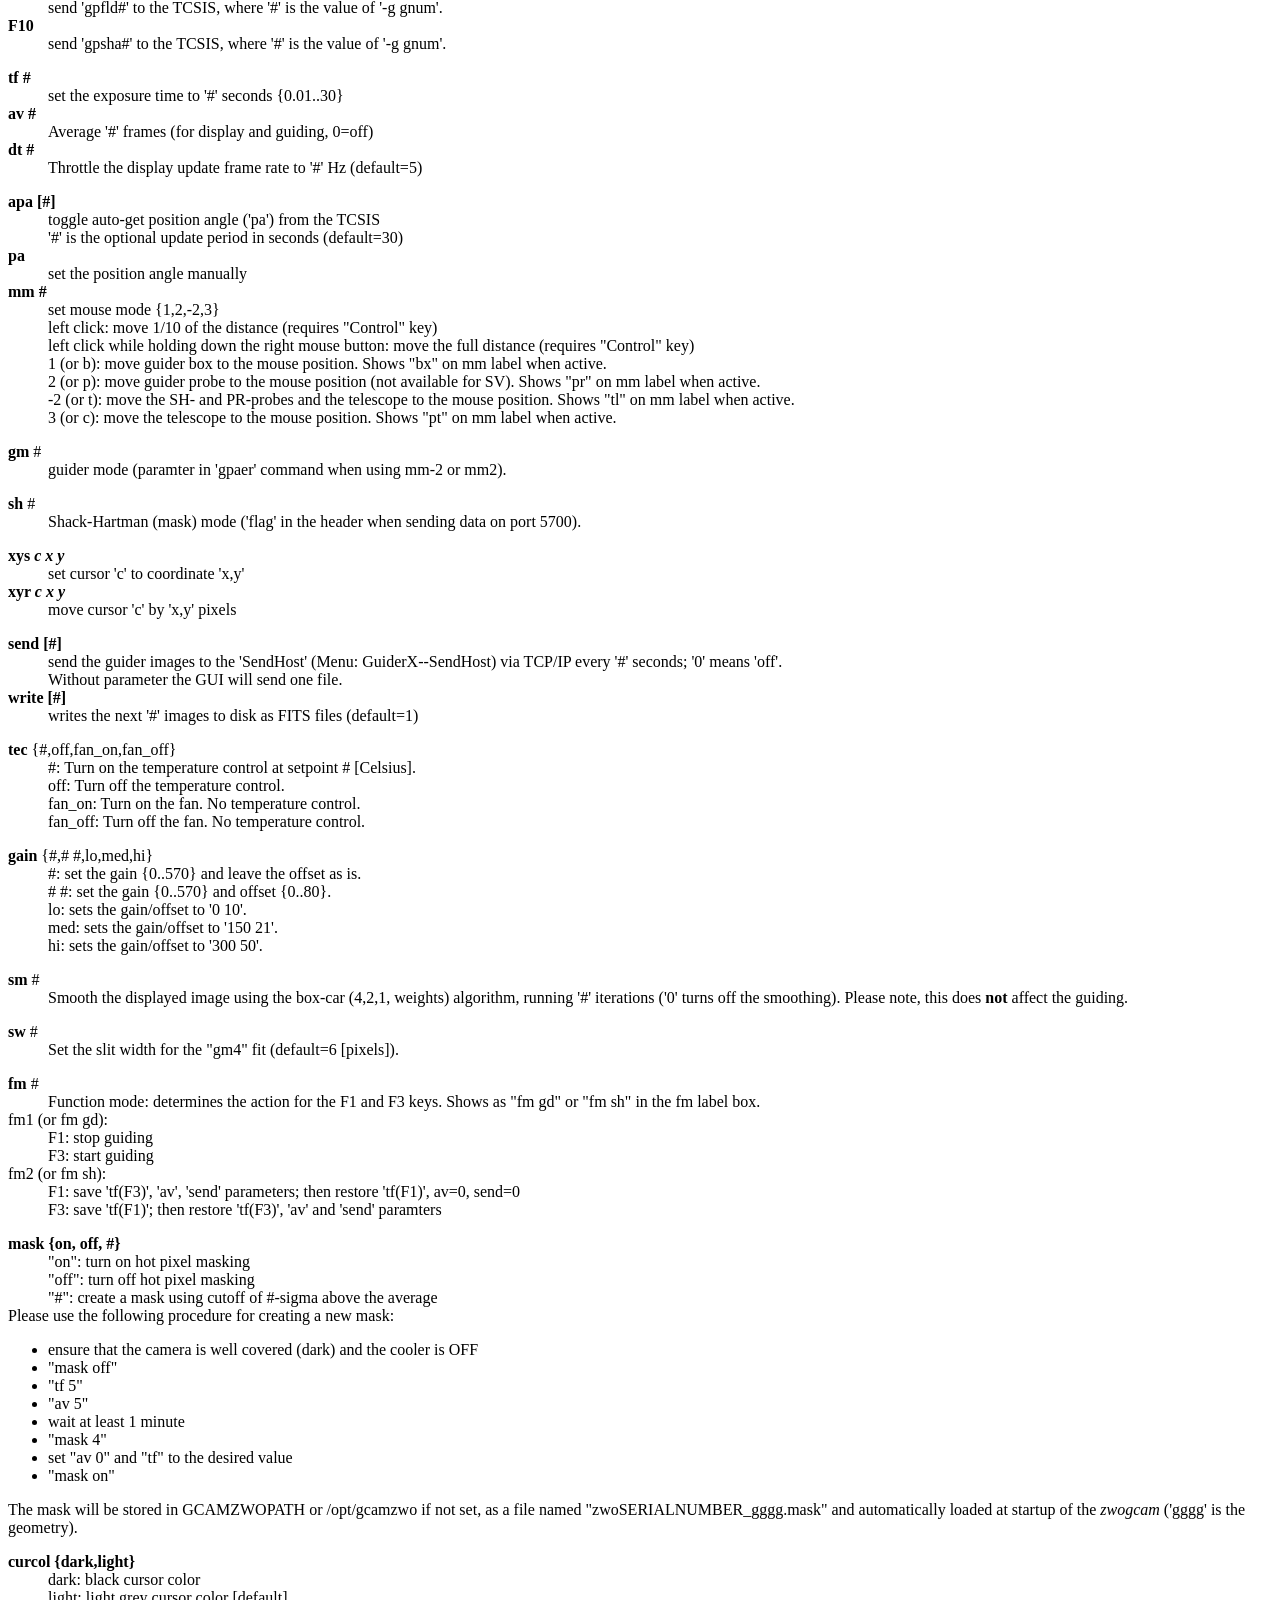
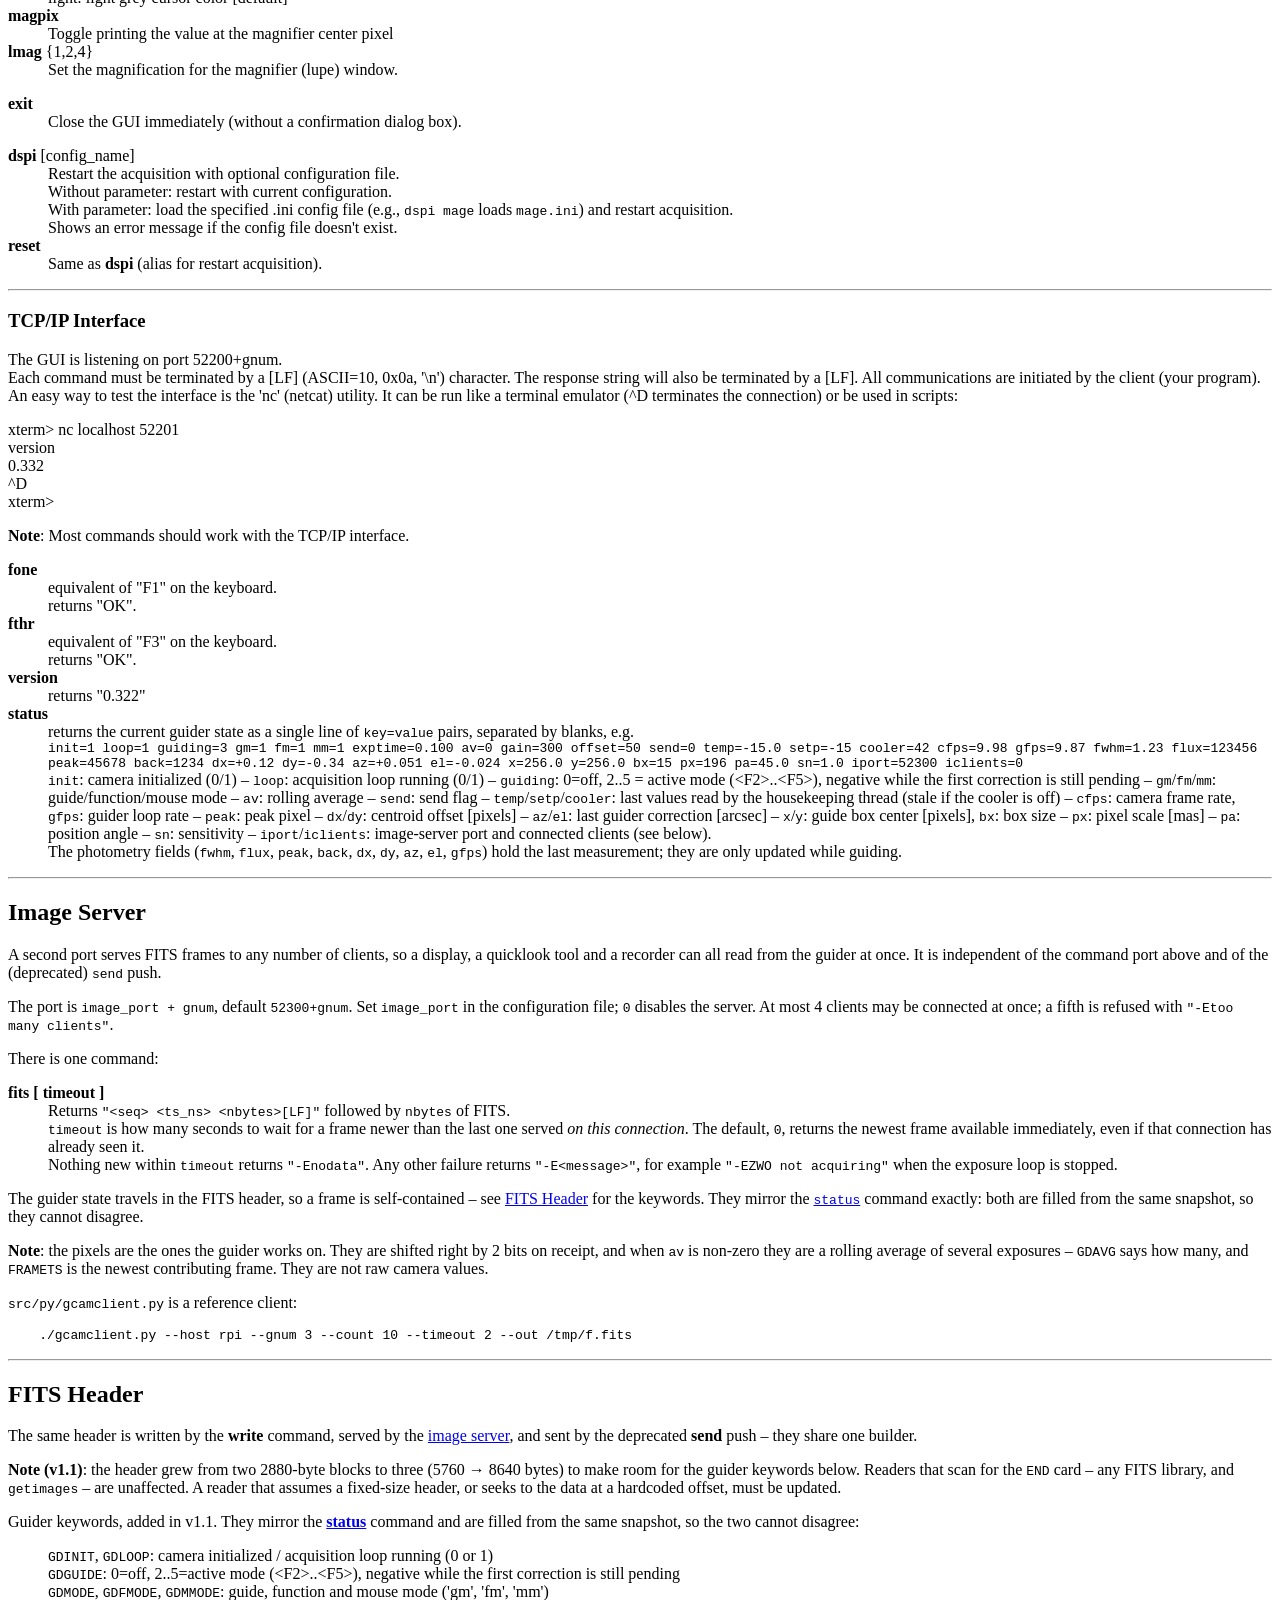
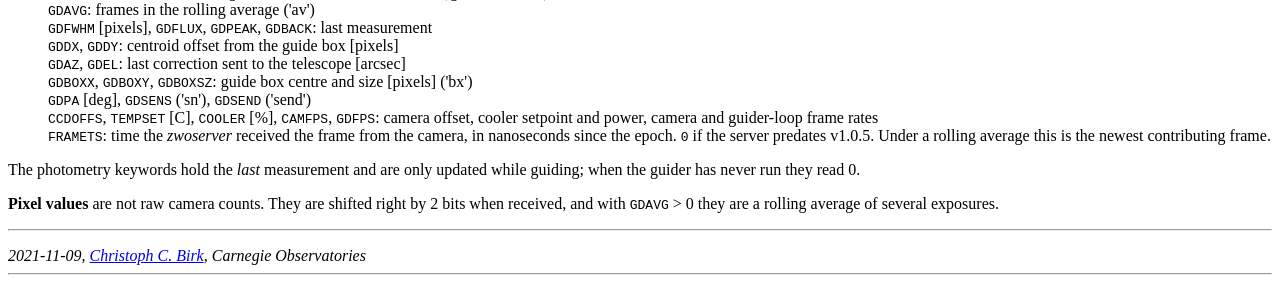
==== commit 11f74866: "docs: PoE HAT acceptance test and the stress script it runs Every Waveshare PoE HAT (C) is now teste" ====
--- a/docs/ZWO/index.html
+++ b/docs/ZWO/index.html
@@ -31,6 +31,7 @@
 <li><a href="#screen">Screen Shots</a> and Software Documentation
 <li><a href="deployment.html">Deployment Instructions</a>
 <li><a href="zwo_power_measurement.html">ZWO Power Measurement:</a> Measuremnets of the Power Consumption of the ZWO ASI294MM Pro Camera and a RaspberryPi 4B proving sufficient power delivery via a PoE HAT.
+<li><a href="poe_hat_testing.md">PoE HAT Acceptance Test:</a> Per-unit test of the Waveshare PoE HAT (C) before deployment: fan, 12 V output, ten-minute stress test and labelling.
 
 <p> </a>
 <li><a href="zwoserver.html">Zwo-Server</a>
@@ -488,7 +489,6 @@
     <a href="./pfs.ini">pfs.ini</a>: </dd>
 <dd><i>host lab-pi-01</i>: RaspberryPi host name ("-h") </dd>
 <dd><i>port 1</i>: rotator port ("-p") </dd>
-<dd><i>tcs 2</i>: telescope ("-t"), read at startup only <img src="./new.gif">  </dd>
 <dd><i>mode 2</i>: image geometry mode: 1000x1000 ("-m") <img src="./new.gif">  </dd>
 <dd><i>gnum 3</i>: guider number ("-g")  </dd>
 <dd><i>gmode 4</i>: guider mode ('gm')  </dd>
@@ -558,26 +558,6 @@
 <dd>Parity for the compass "L" display. </dd>
 <p> </p>
 <dt>"-v": vertical layout </dt>
-</dl>
-
-<a name="macosapp"></a>
-<dl>
-<dt>macOS application: <img src="./new.gif"> </dt>
-<dd>The macOS installer (<tt>gcamzwo-macos-*.run</tt>) copies
-    <i>gcamzwo.app</i> into /Applications (<tt>APPDIR</tt>) and the plain
-    <i>gcamzwo</i> into /usr/local/bin (<tt>PREFIX</tt>). </dd>
-<dd>A copy of the application loads the configuration file it is named
-    after: <br>
-    <tt>cp -R /Applications/gcamzwo.app /Applications/gcam-pfs-sv.app</tt> <br>
-    makes an application that runs <i>gcamzwo -f pfs-sv.ini</i>, the file
-    located in GCAMZWOINI or /usr/local/etc/gcam if not set. Everything
-    about a guider goes into that file, including the telescope
-    (<i>tcs</i>). <i>gcamzwo.app</i> itself loads no file. </dd>
-<dd>The application waits for XQuartz, writes its output to
-    ~/Library/Logs/gcam-pfs-sv.log and uses ~/gcam as data directory
-    unless GCAMZWOPATH is set. </dd>
-<dd>The installer does not update the copies; copy <i>gcamzwo.app</i>
-    again after installing a new version. </dd>
 </dl>
 
 <p>
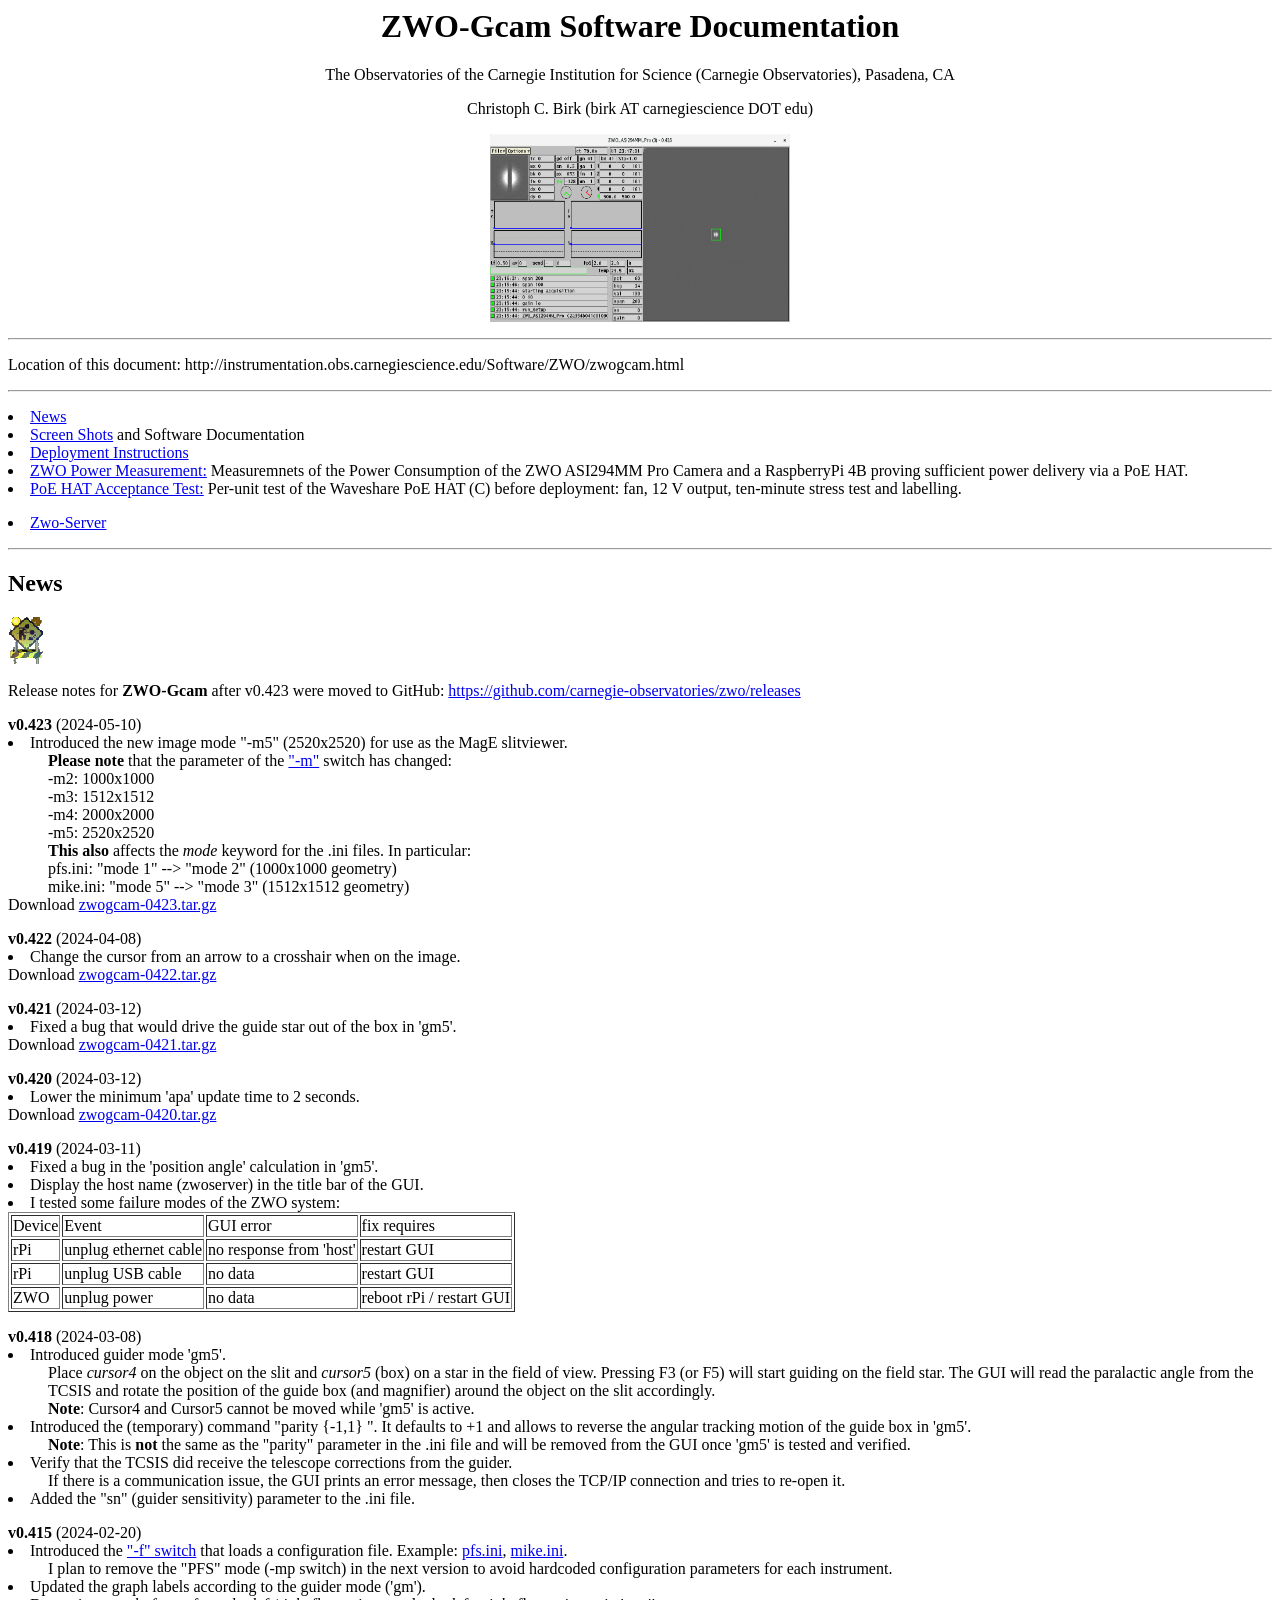
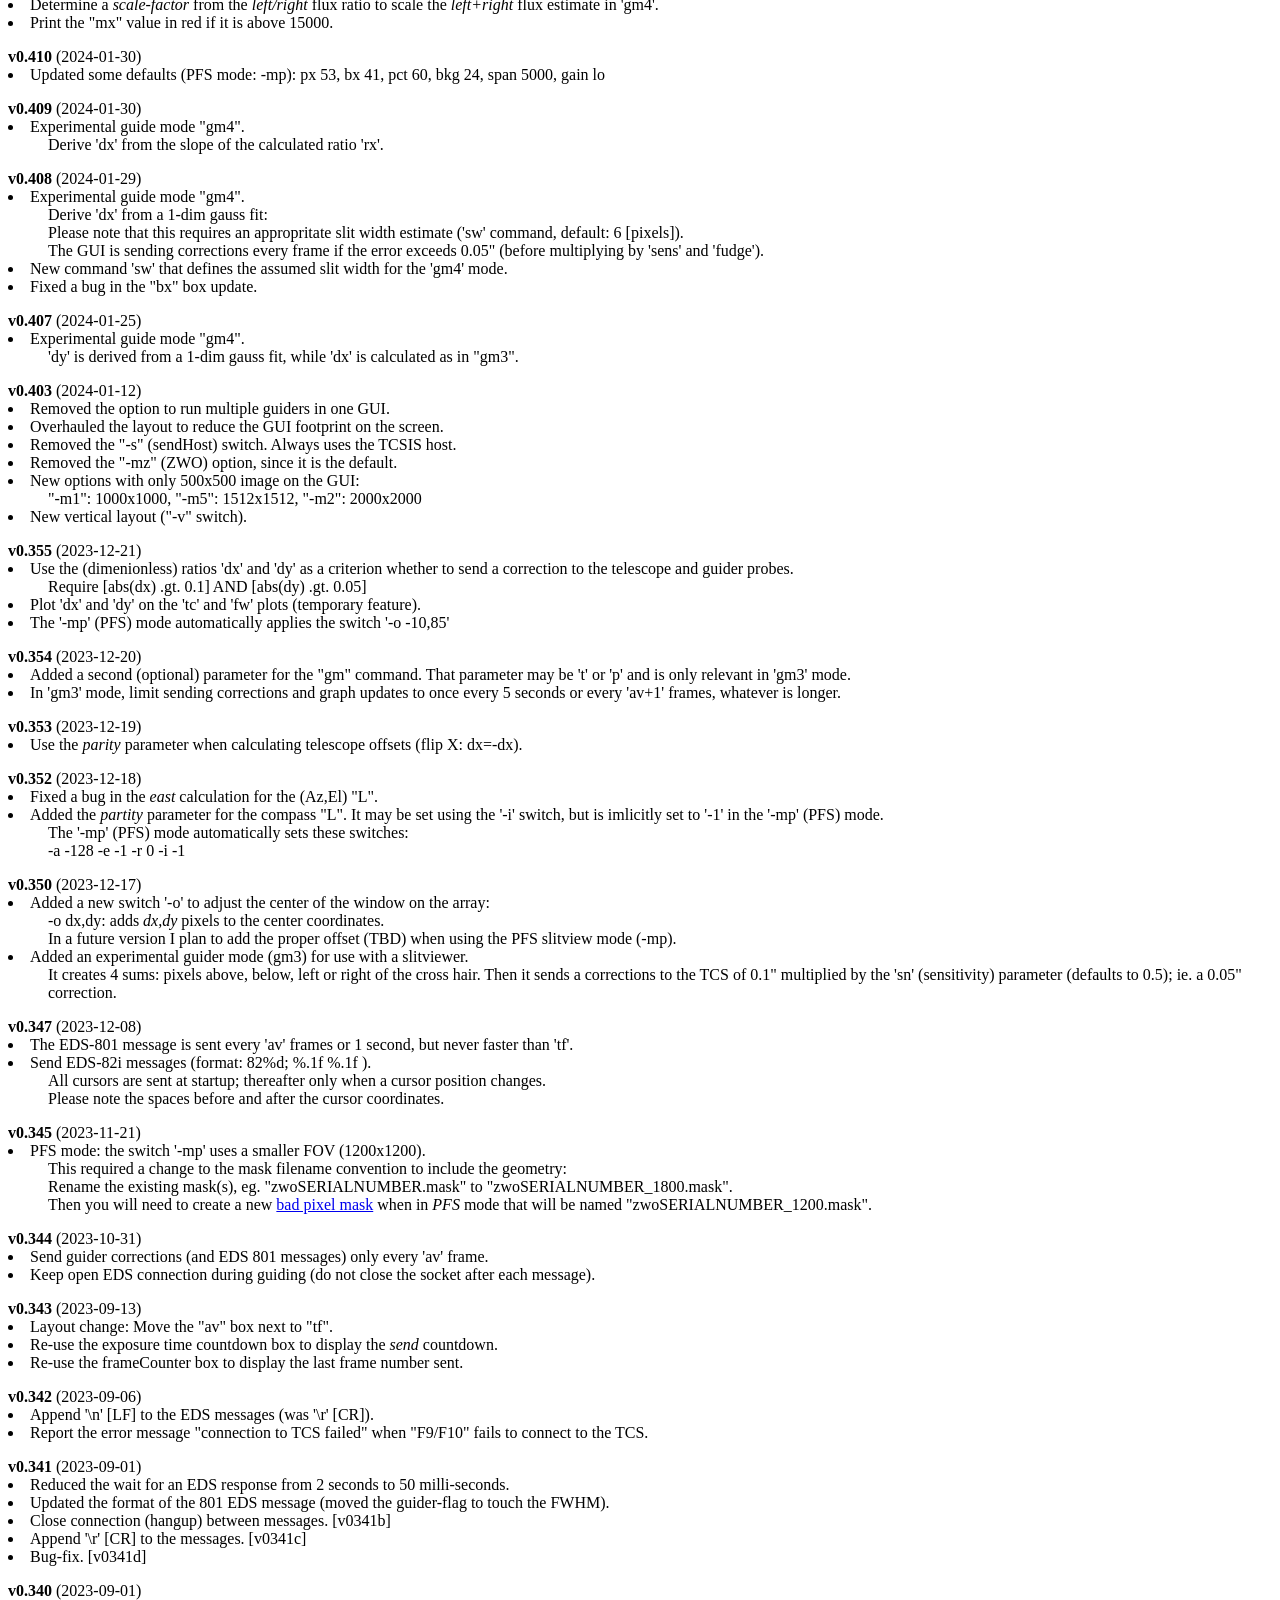
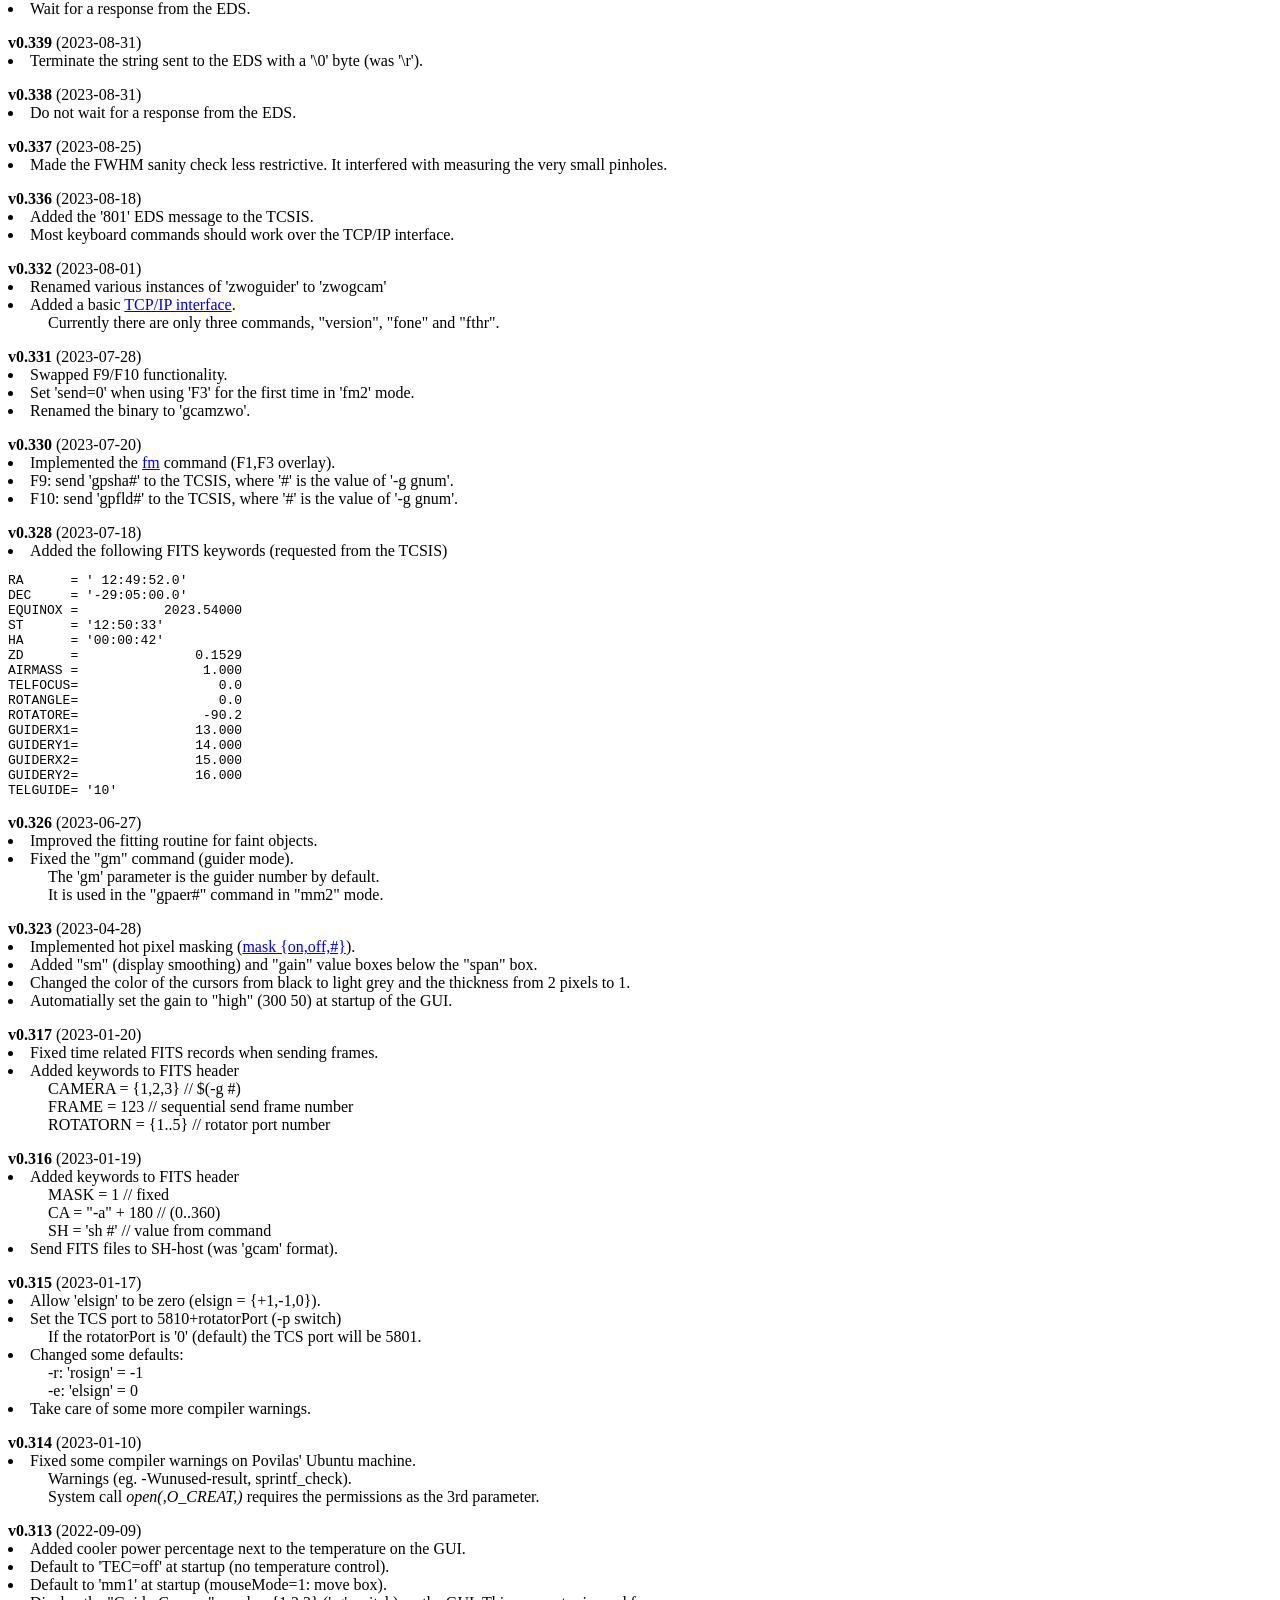
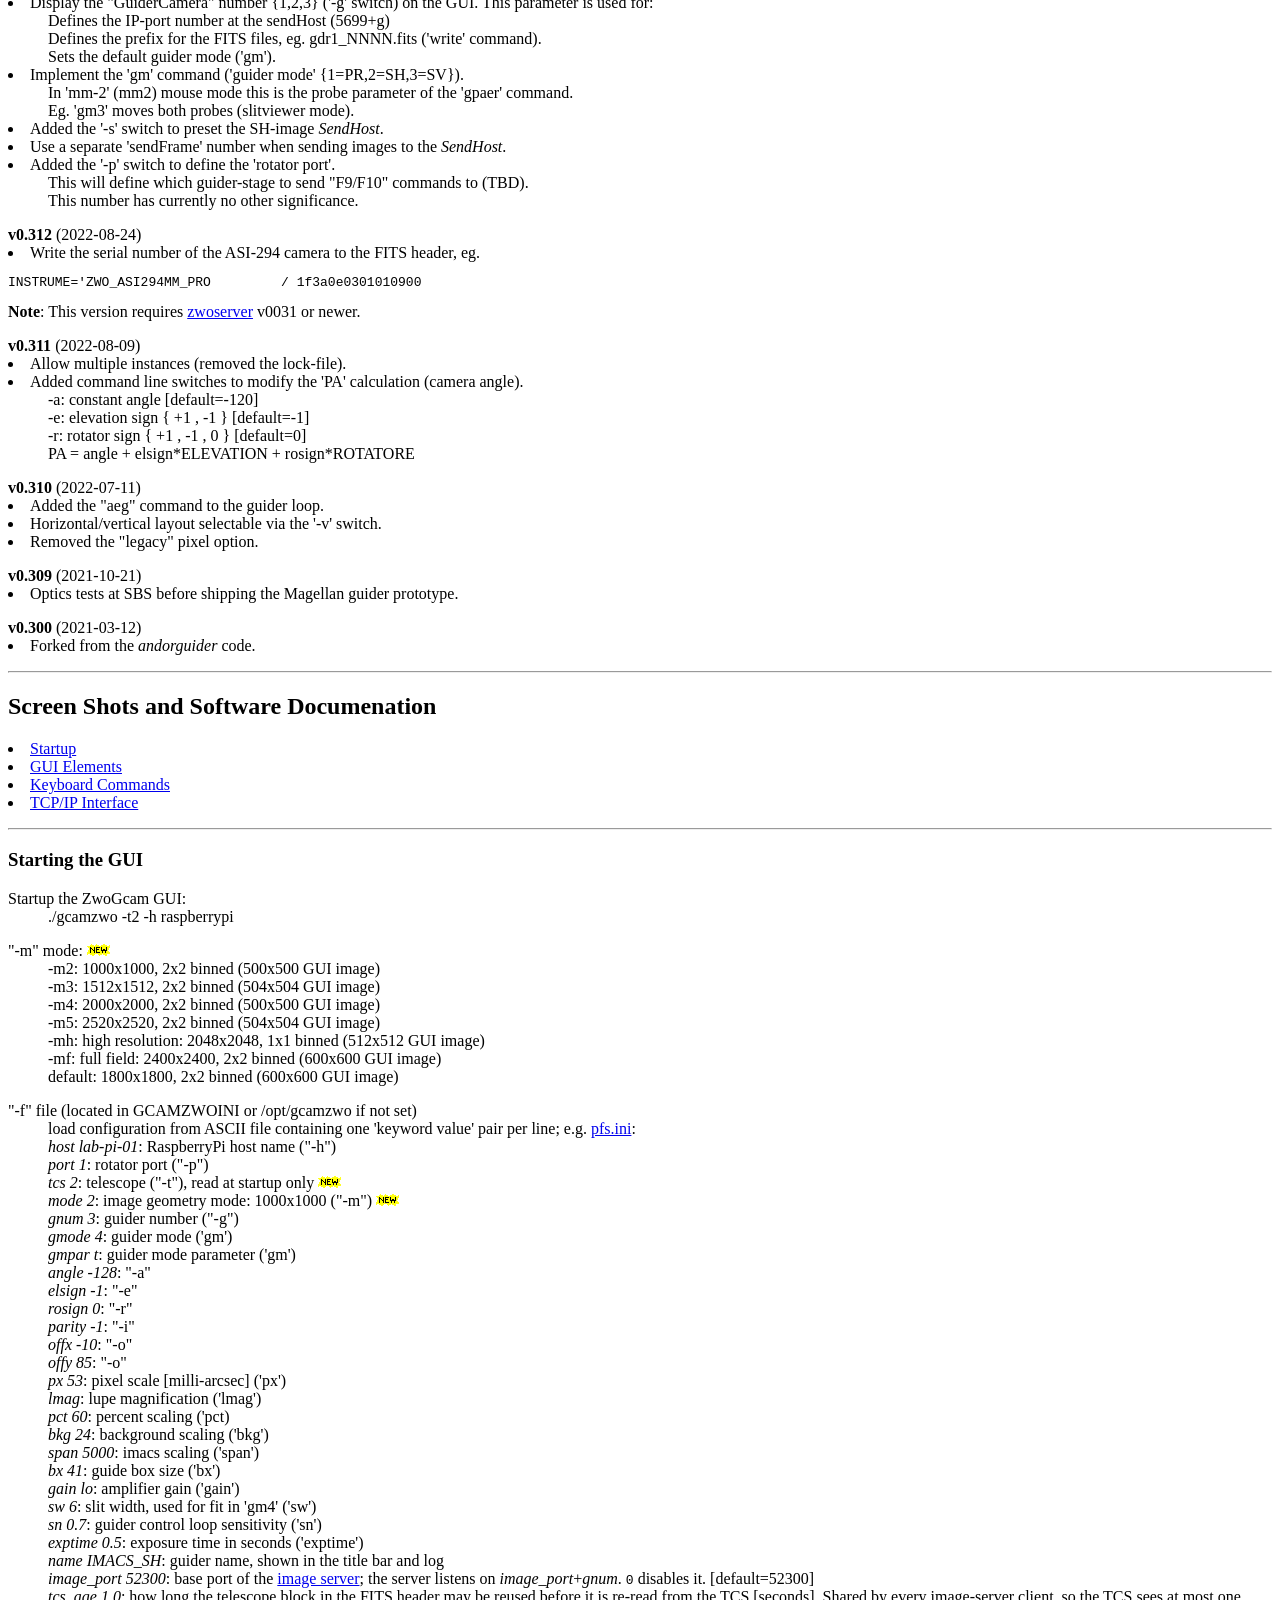
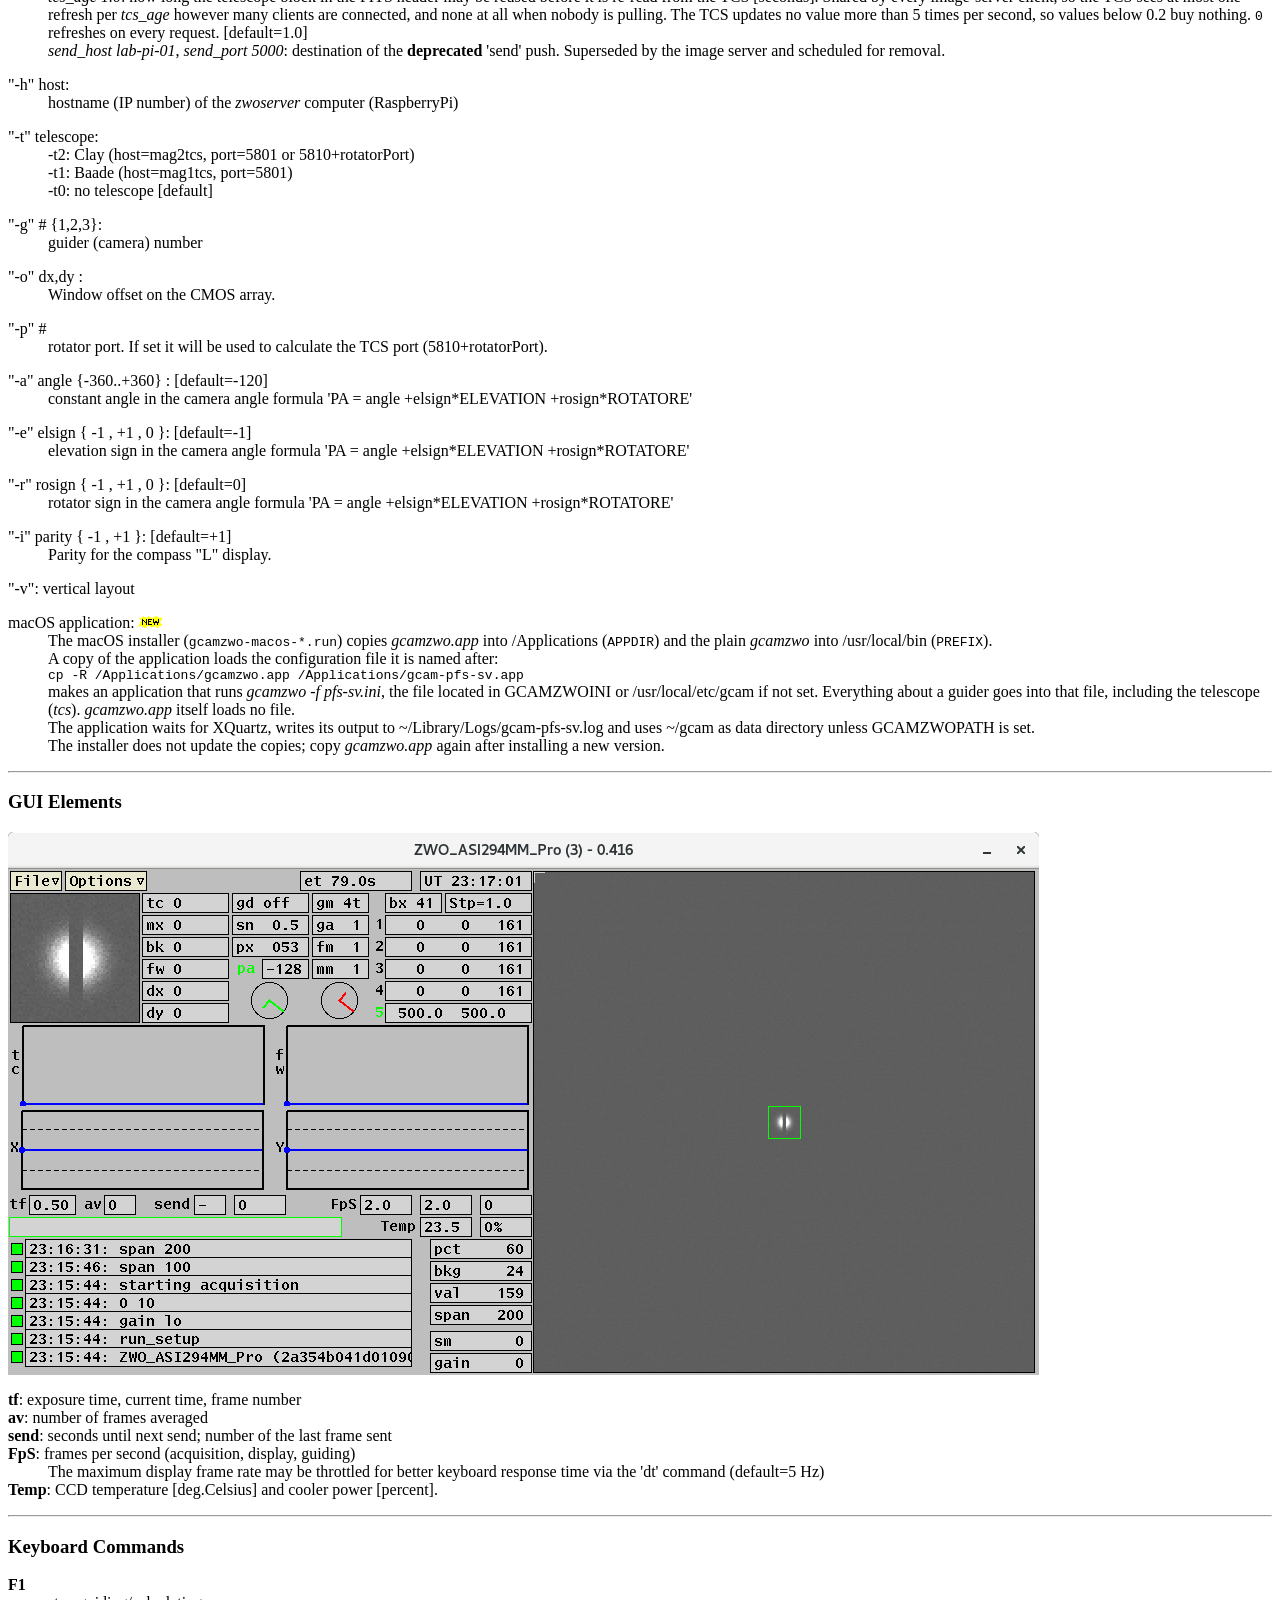
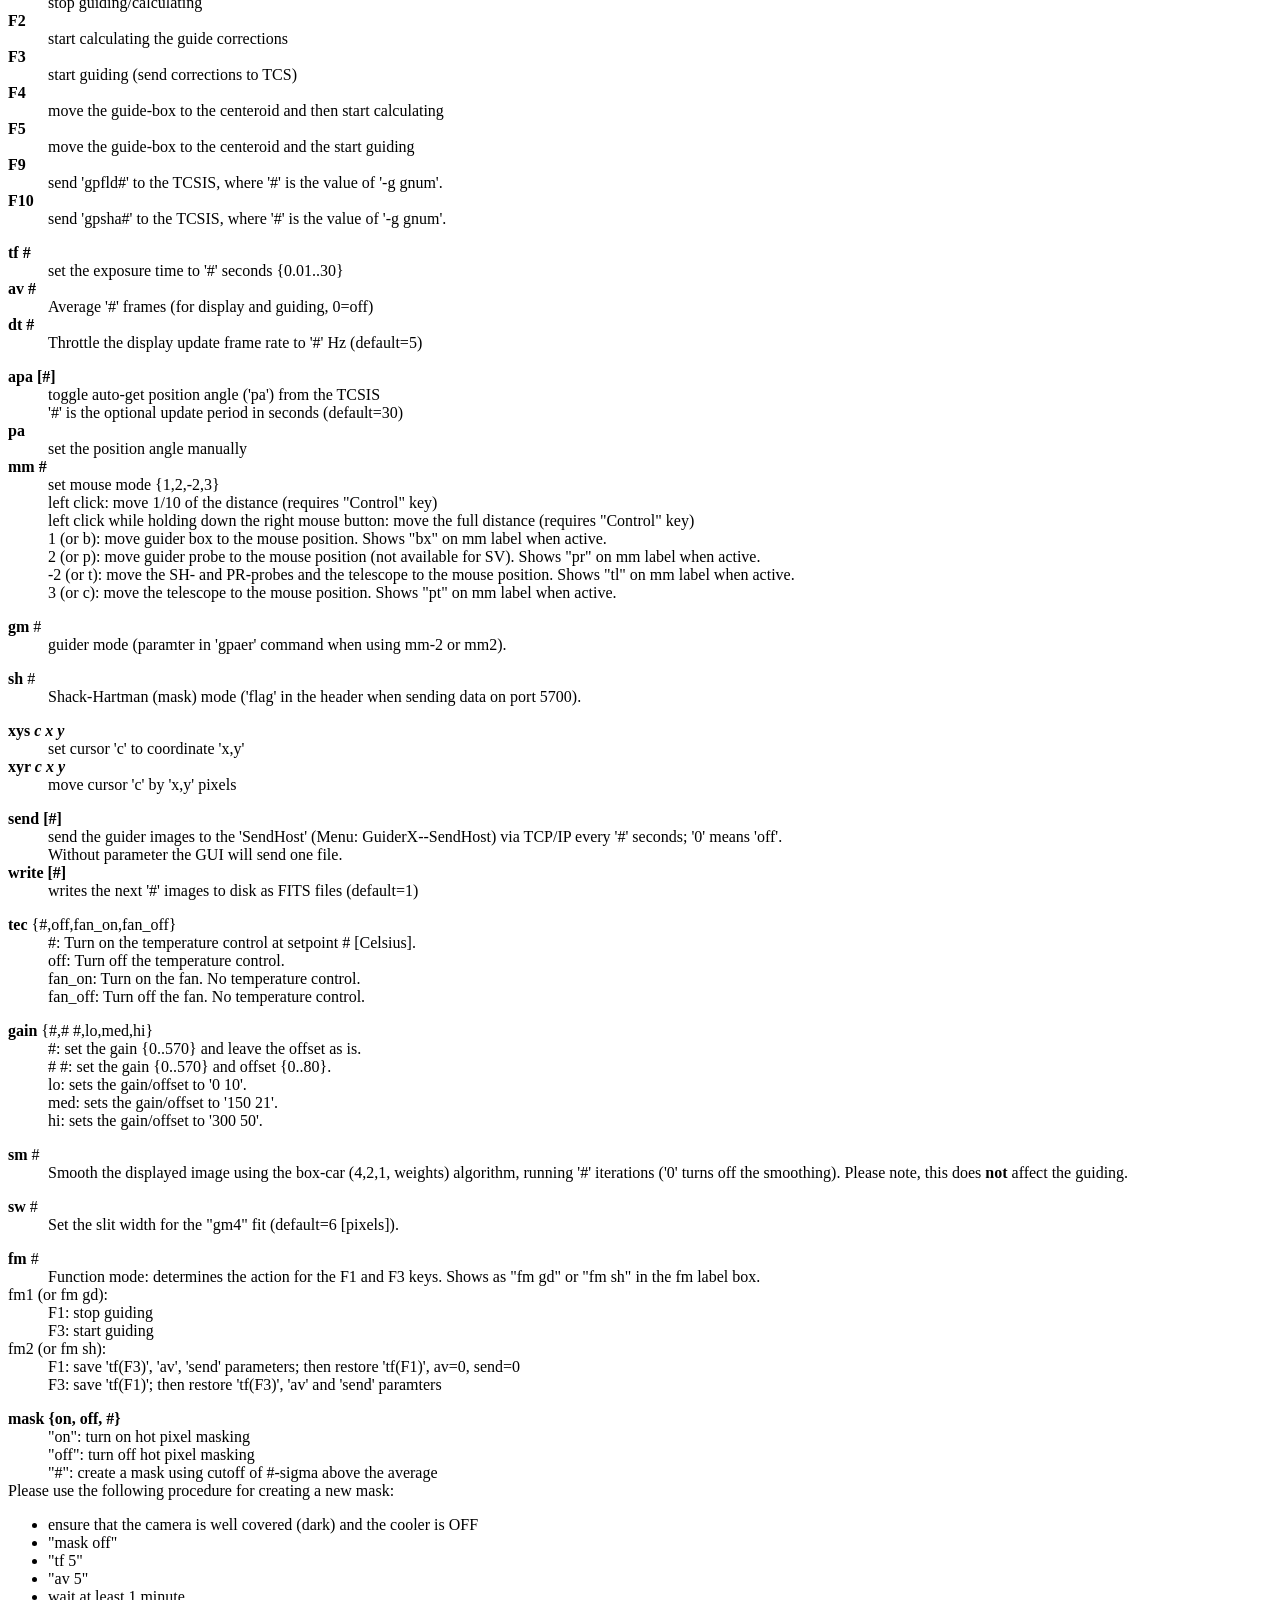
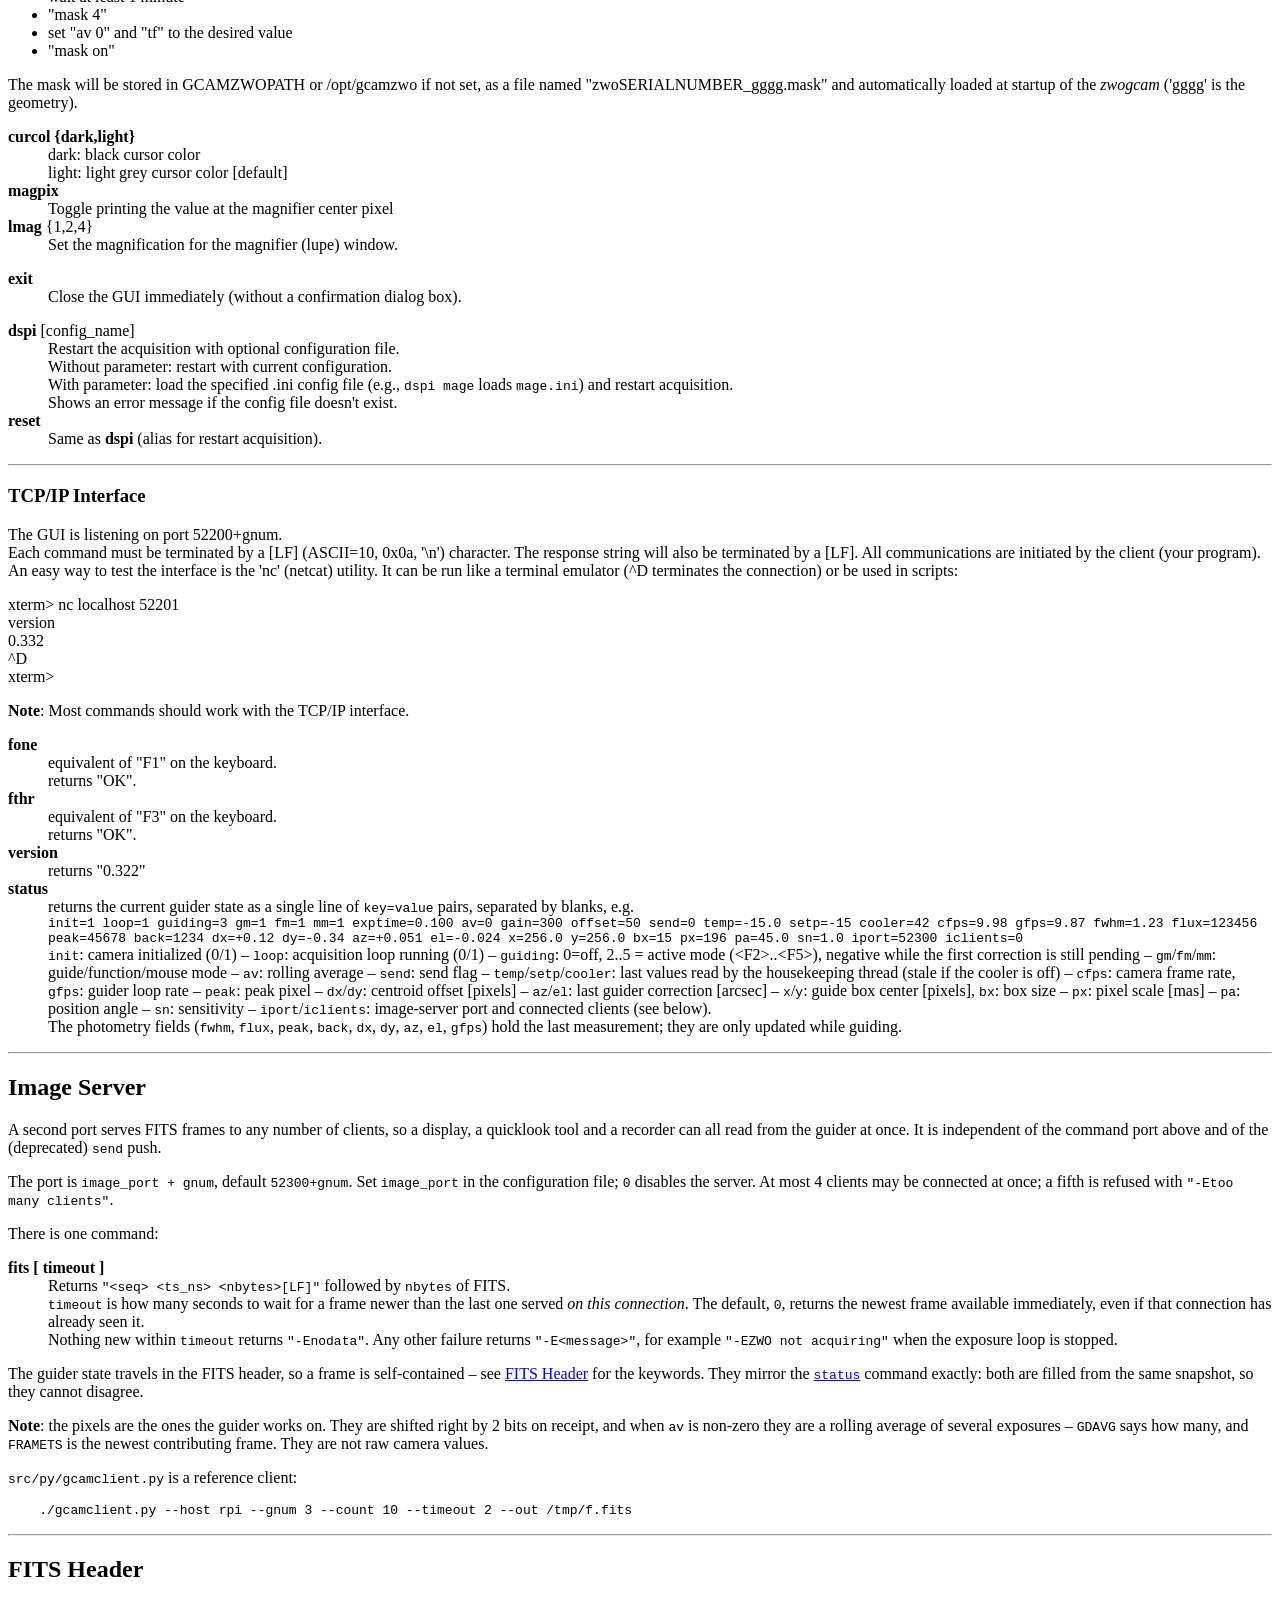
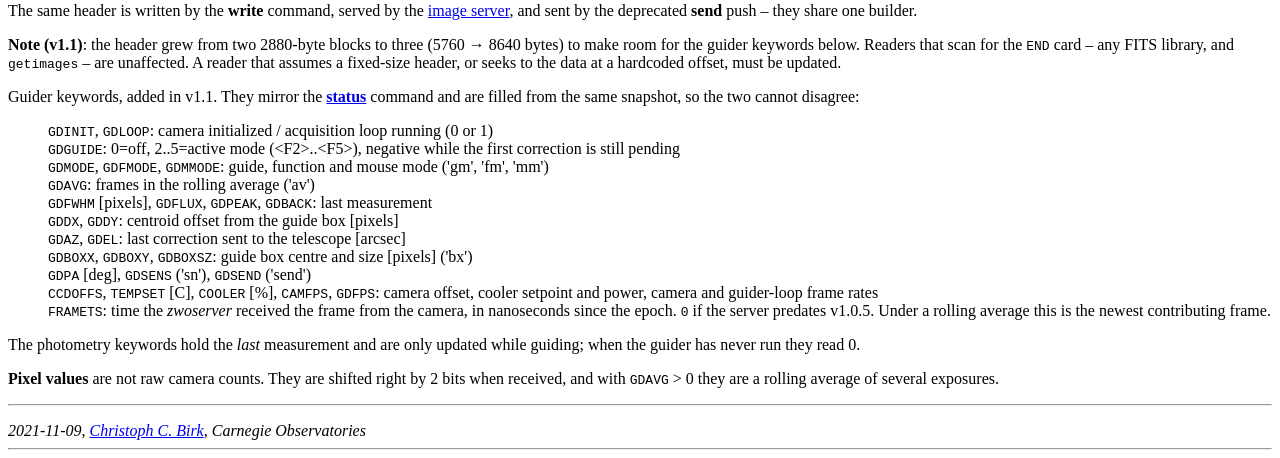
==== commit 4ff9a7f9: "Merge 4ab4edc49dd0e24335d03b6c3873cd1299f08b36 into 28186f998e59512021efd240ed03e11b5b3e09d5" ====
--- a/docs/ZWO/index.html
+++ b/docs/ZWO/index.html
@@ -489,6 +489,7 @@
     <a href="./pfs.ini">pfs.ini</a>: </dd>
 <dd><i>host lab-pi-01</i>: RaspberryPi host name ("-h") </dd>
 <dd><i>port 1</i>: rotator port ("-p") </dd>
+<dd><i>tcs 2</i>: telescope ("-t"), read at startup only <img src="./new.gif">  </dd>
 <dd><i>mode 2</i>: image geometry mode: 1000x1000 ("-m") <img src="./new.gif">  </dd>
 <dd><i>gnum 3</i>: guider number ("-g")  </dd>
 <dd><i>gmode 4</i>: guider mode ('gm')  </dd>
@@ -558,6 +559,26 @@
 <dd>Parity for the compass "L" display. </dd>
 <p> </p>
 <dt>"-v": vertical layout </dt>
+</dl>
+
+<a name="macosapp"></a>
+<dl>
+<dt>macOS application: <img src="./new.gif"> </dt>
+<dd>The macOS installer (<tt>gcamzwo-macos-*.run</tt>) copies
+    <i>gcamzwo.app</i> into /Applications (<tt>APPDIR</tt>) and the plain
+    <i>gcamzwo</i> into /usr/local/bin (<tt>PREFIX</tt>). </dd>
+<dd>A copy of the application loads the configuration file it is named
+    after: <br>
+    <tt>cp -R /Applications/gcamzwo.app /Applications/gcam-pfs-sv.app</tt> <br>
+    makes an application that runs <i>gcamzwo -f pfs-sv.ini</i>, the file
+    located in GCAMZWOINI or /usr/local/etc/gcam if not set. Everything
+    about a guider goes into that file, including the telescope
+    (<i>tcs</i>). <i>gcamzwo.app</i> itself loads no file. </dd>
+<dd>The application waits for XQuartz, writes its output to
+    ~/Library/Logs/gcam-pfs-sv.log and uses ~/gcam as data directory
+    unless GCAMZWOPATH is set. </dd>
+<dd>The installer does not update the copies; copy <i>gcamzwo.app</i>
+    again after installing a new version. </dd>
 </dl>
 
 <p>
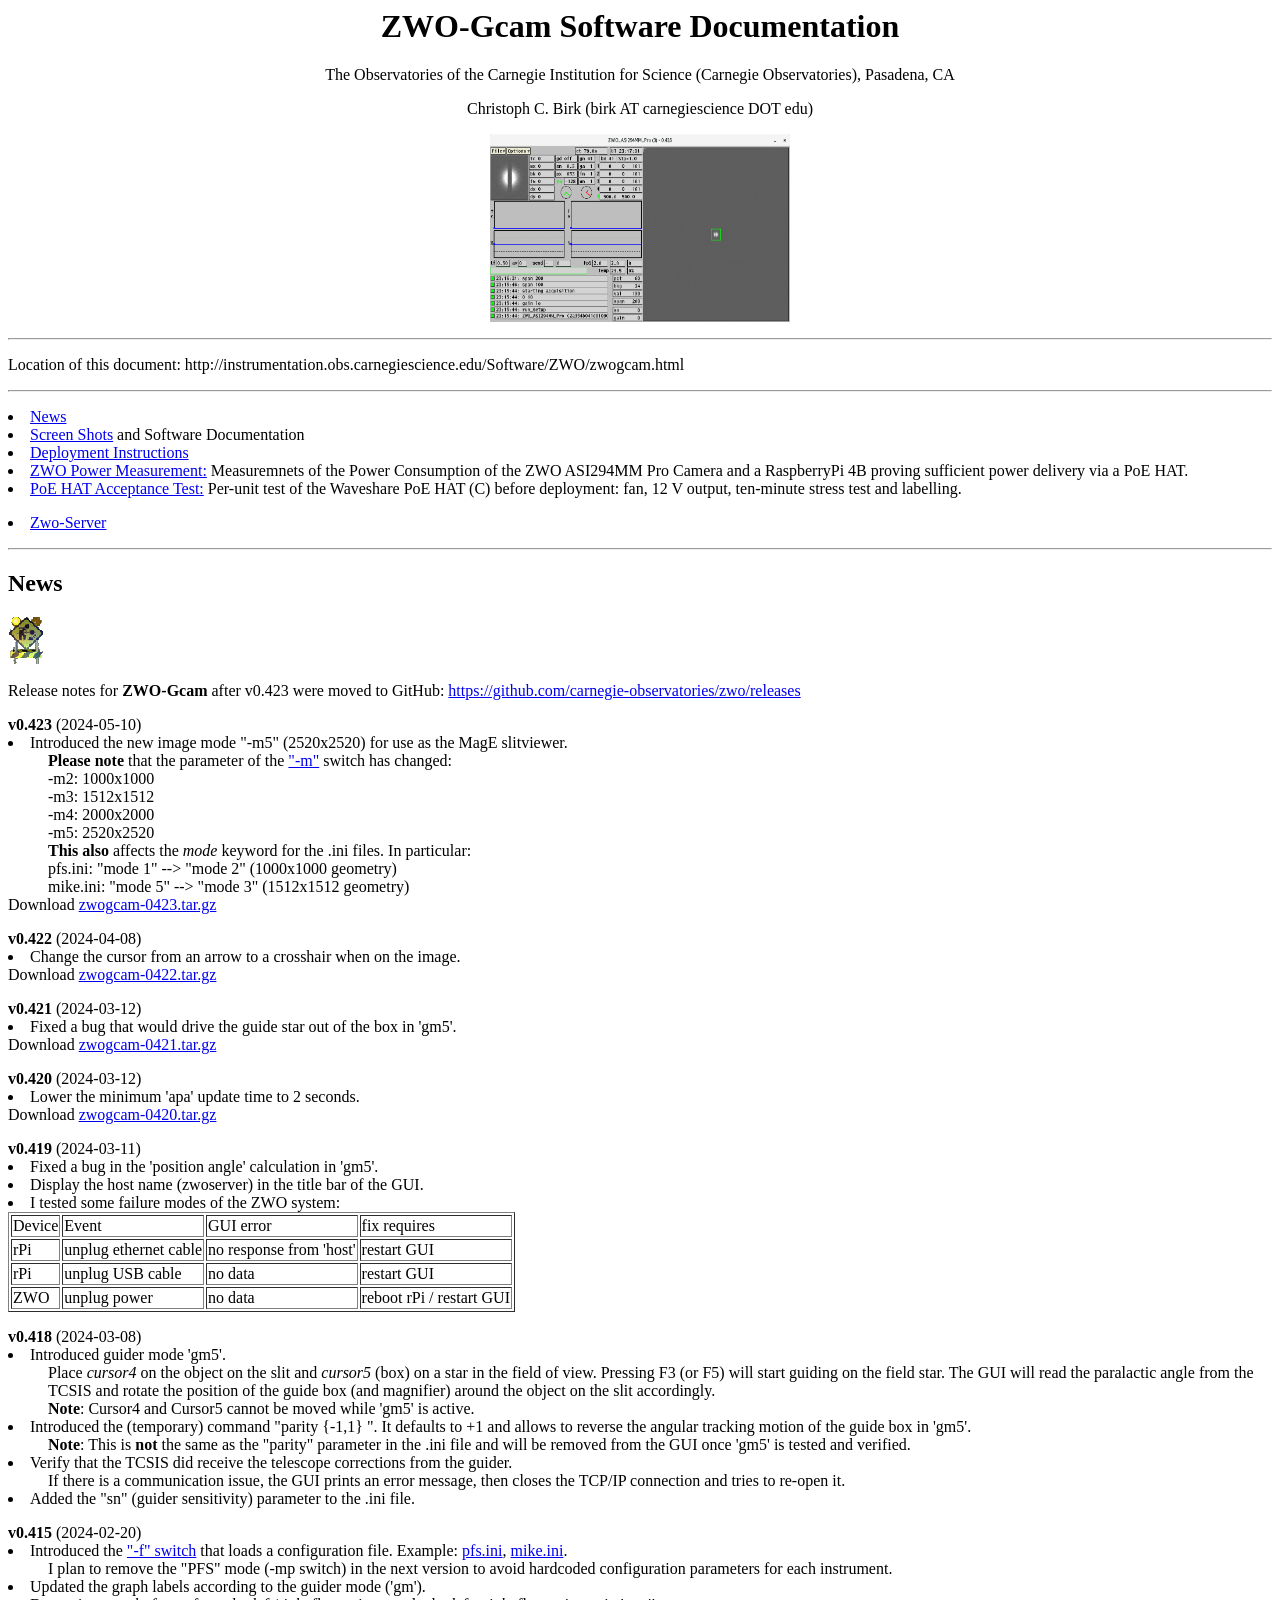
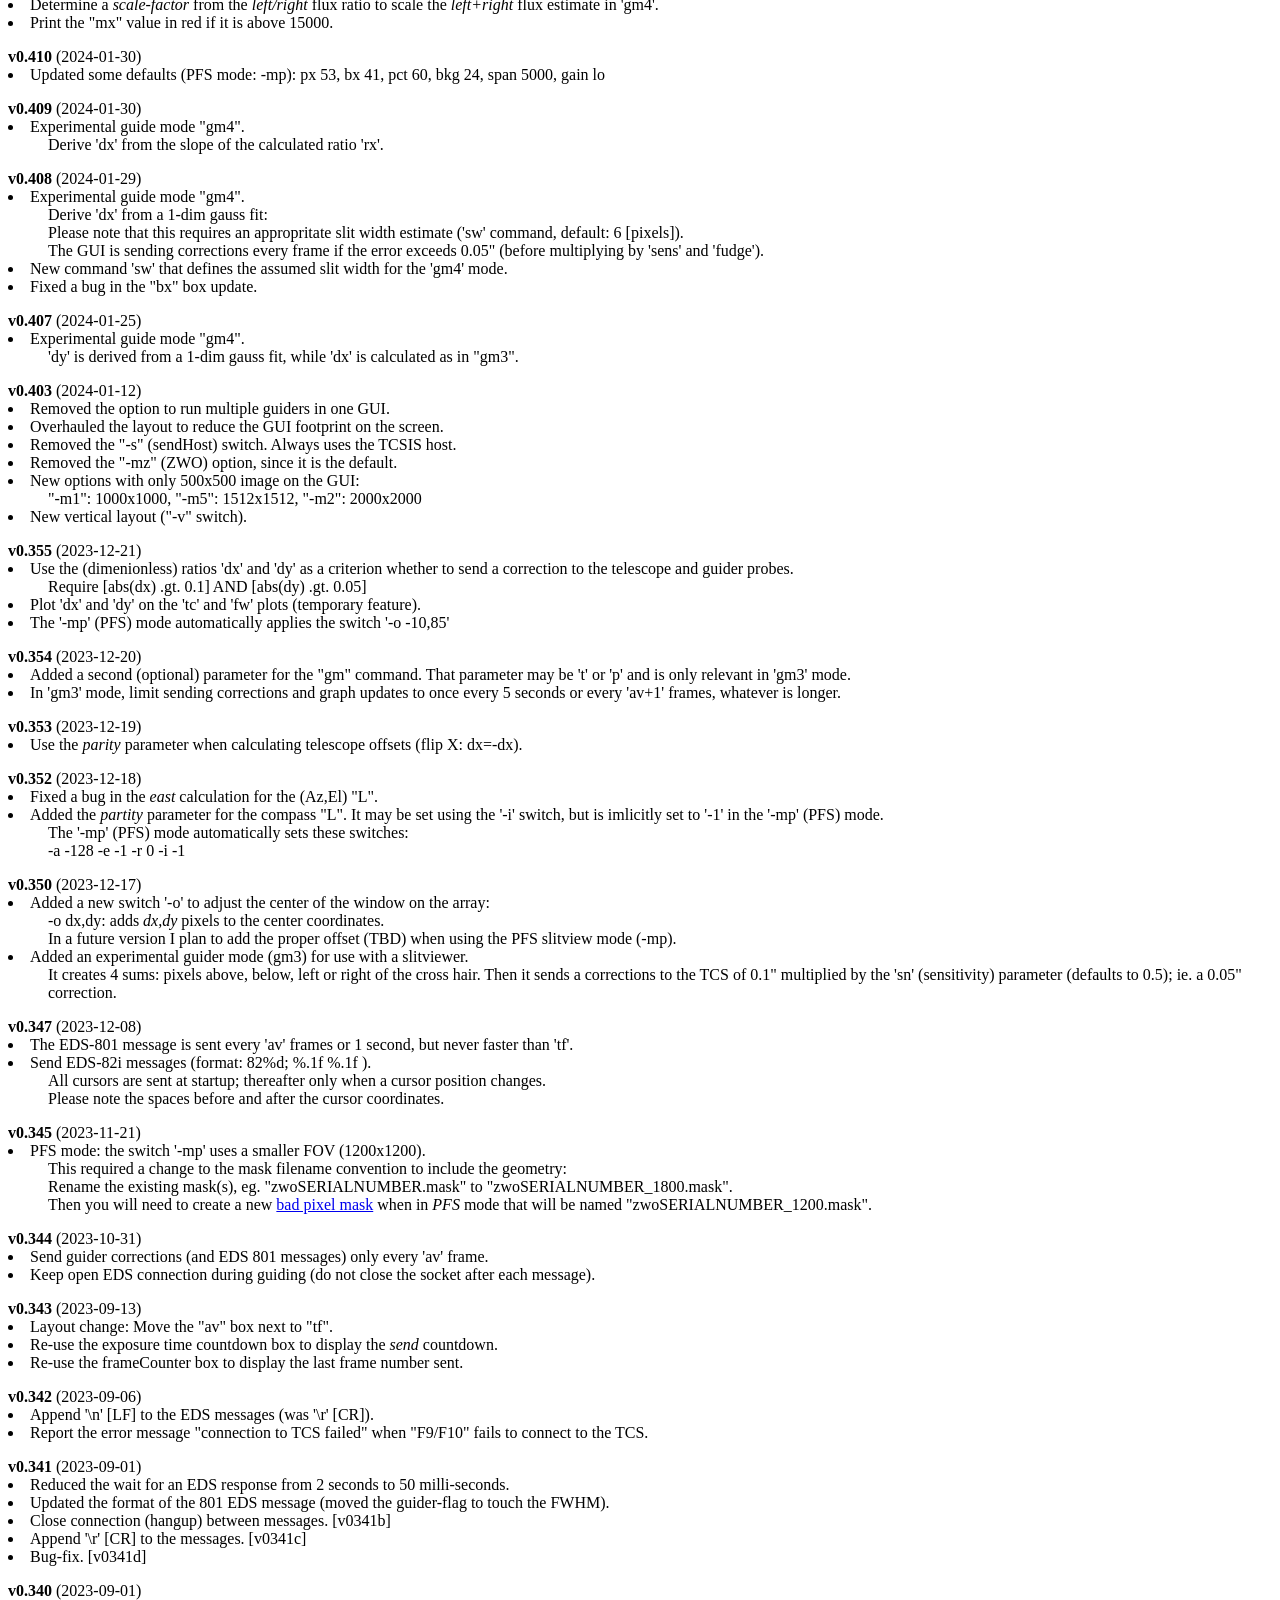
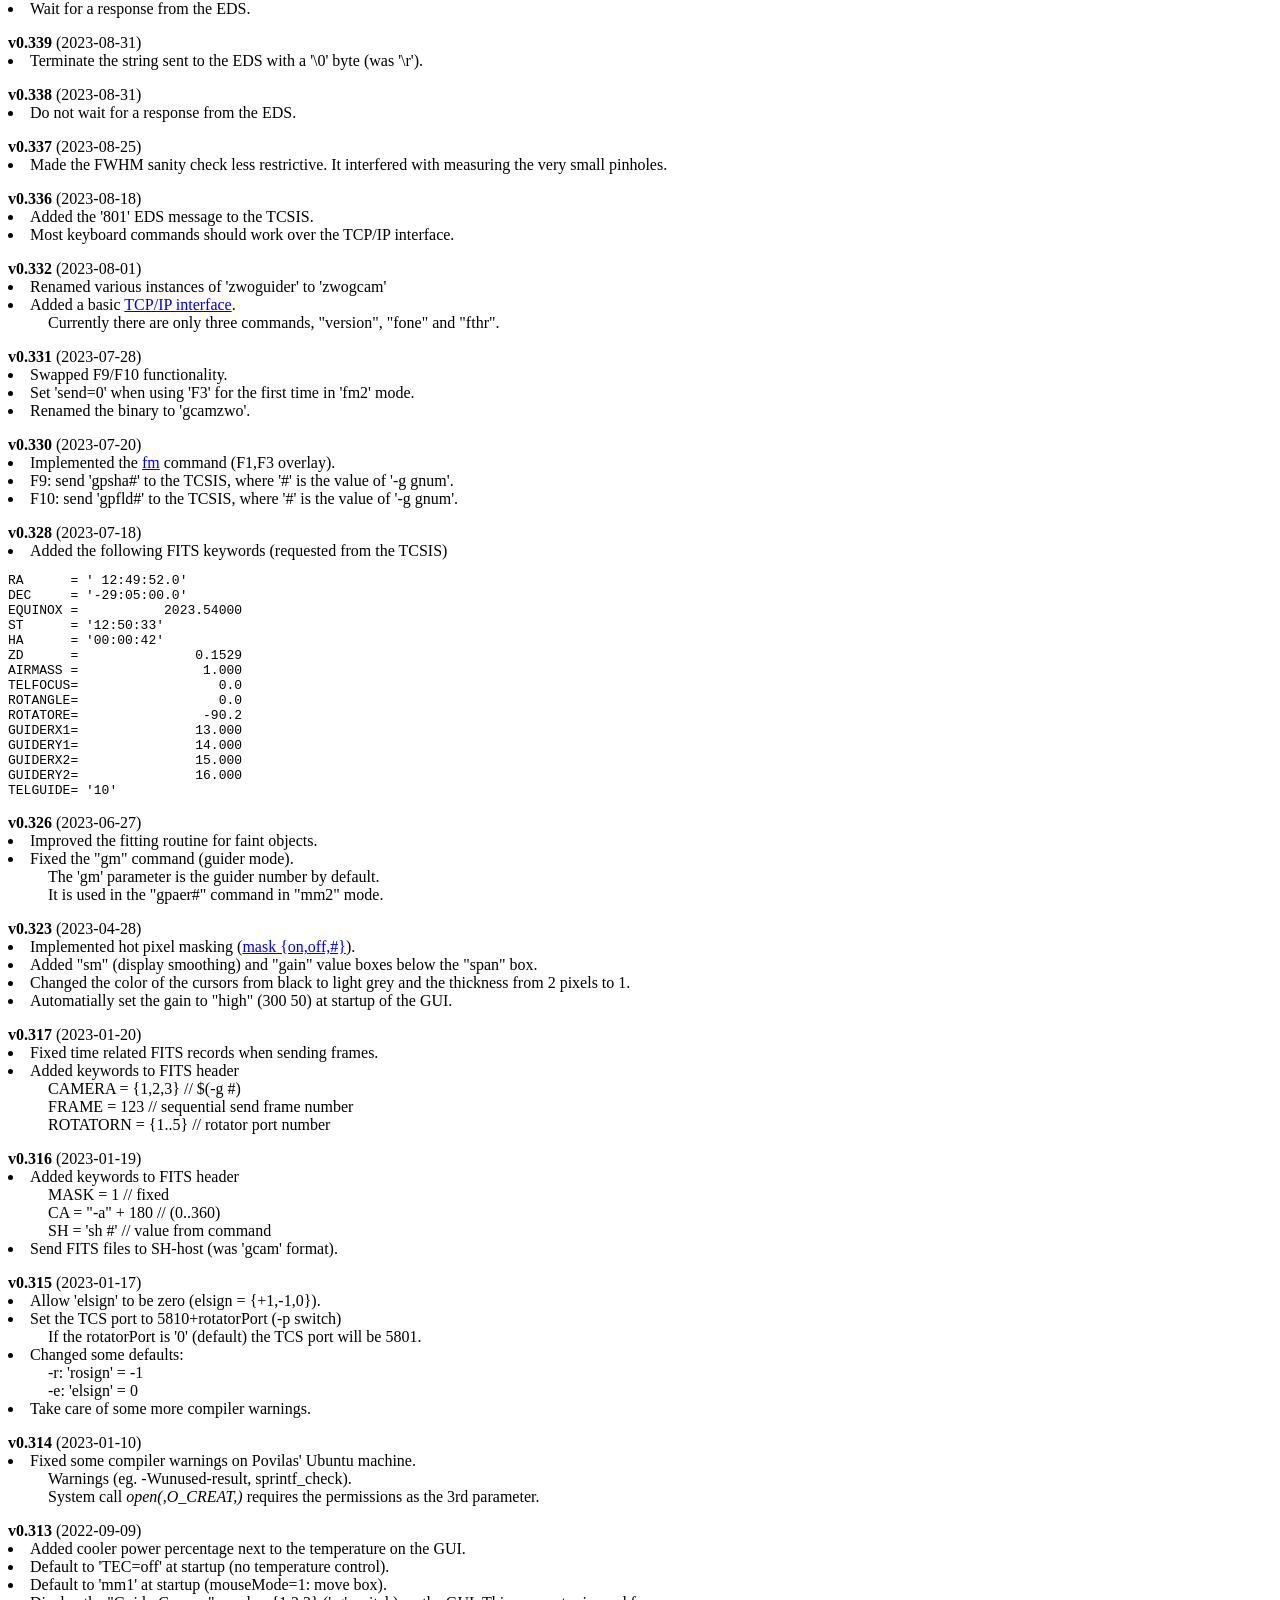
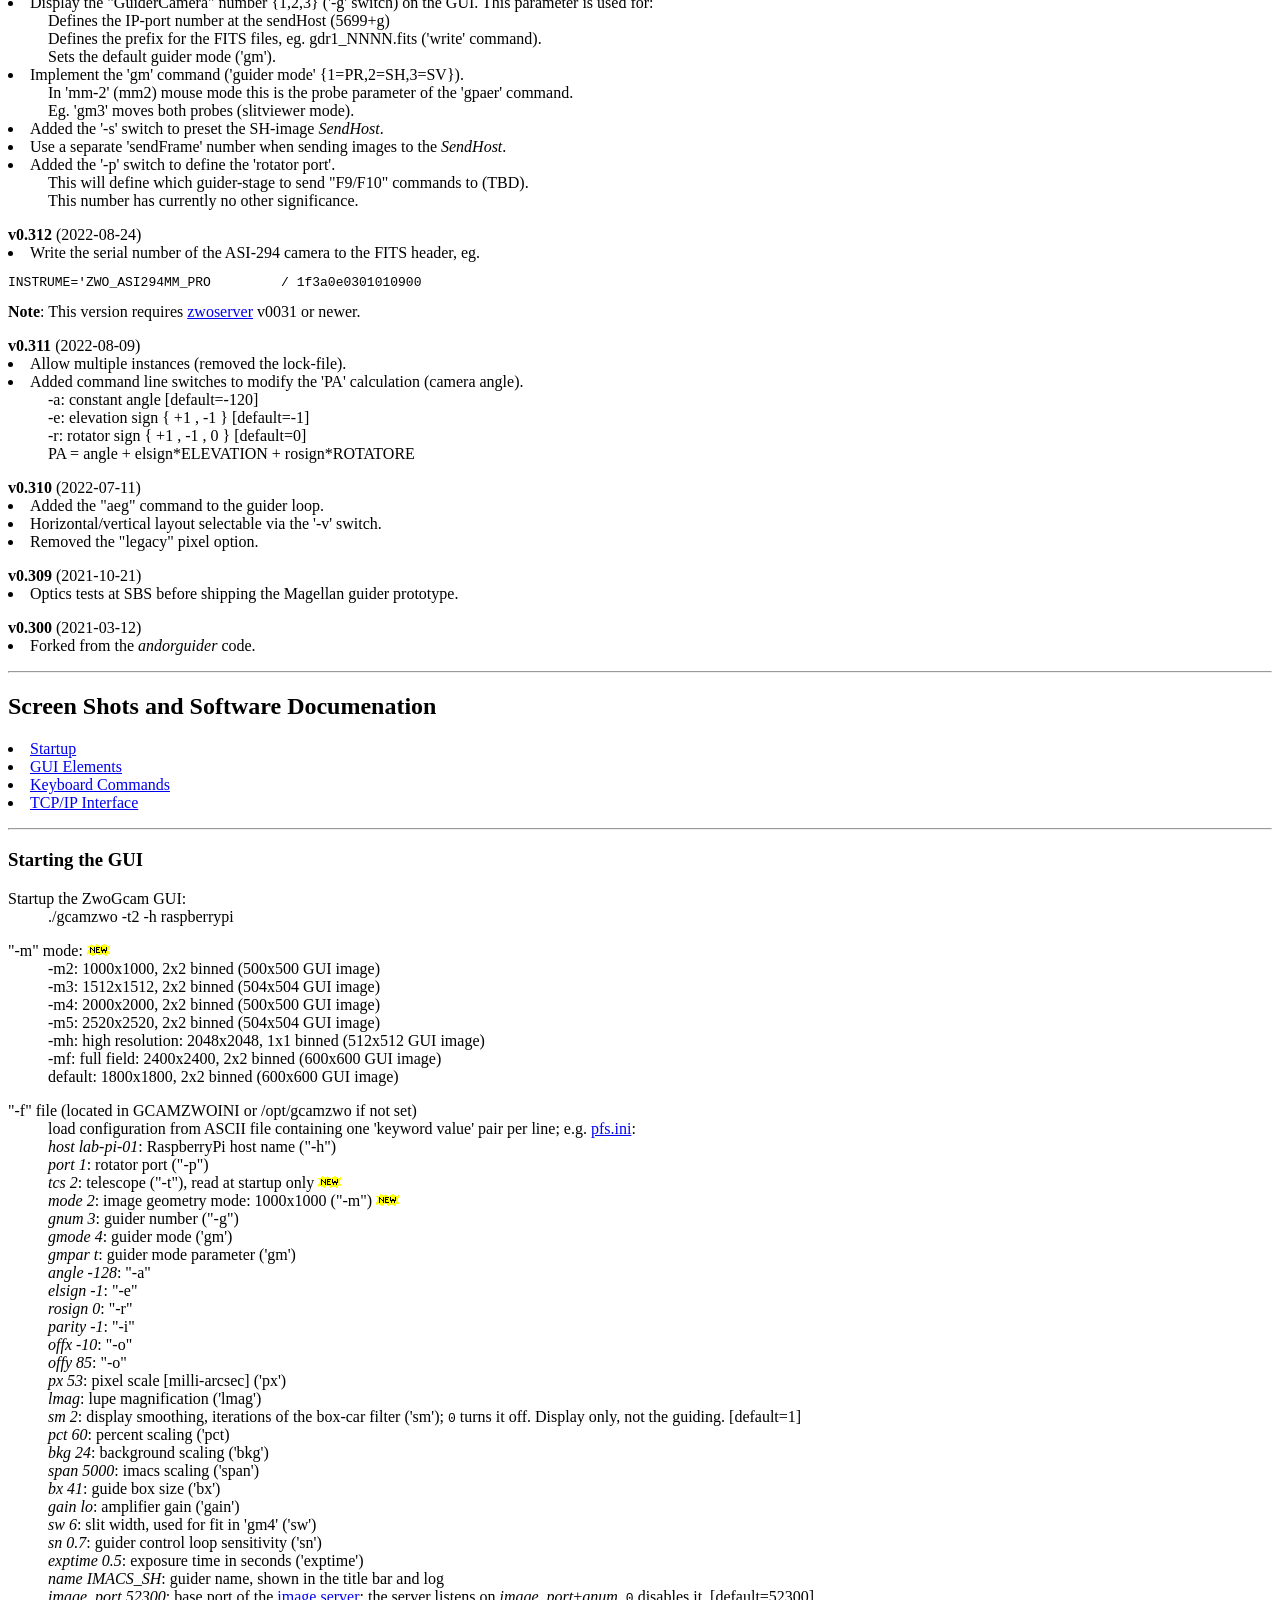
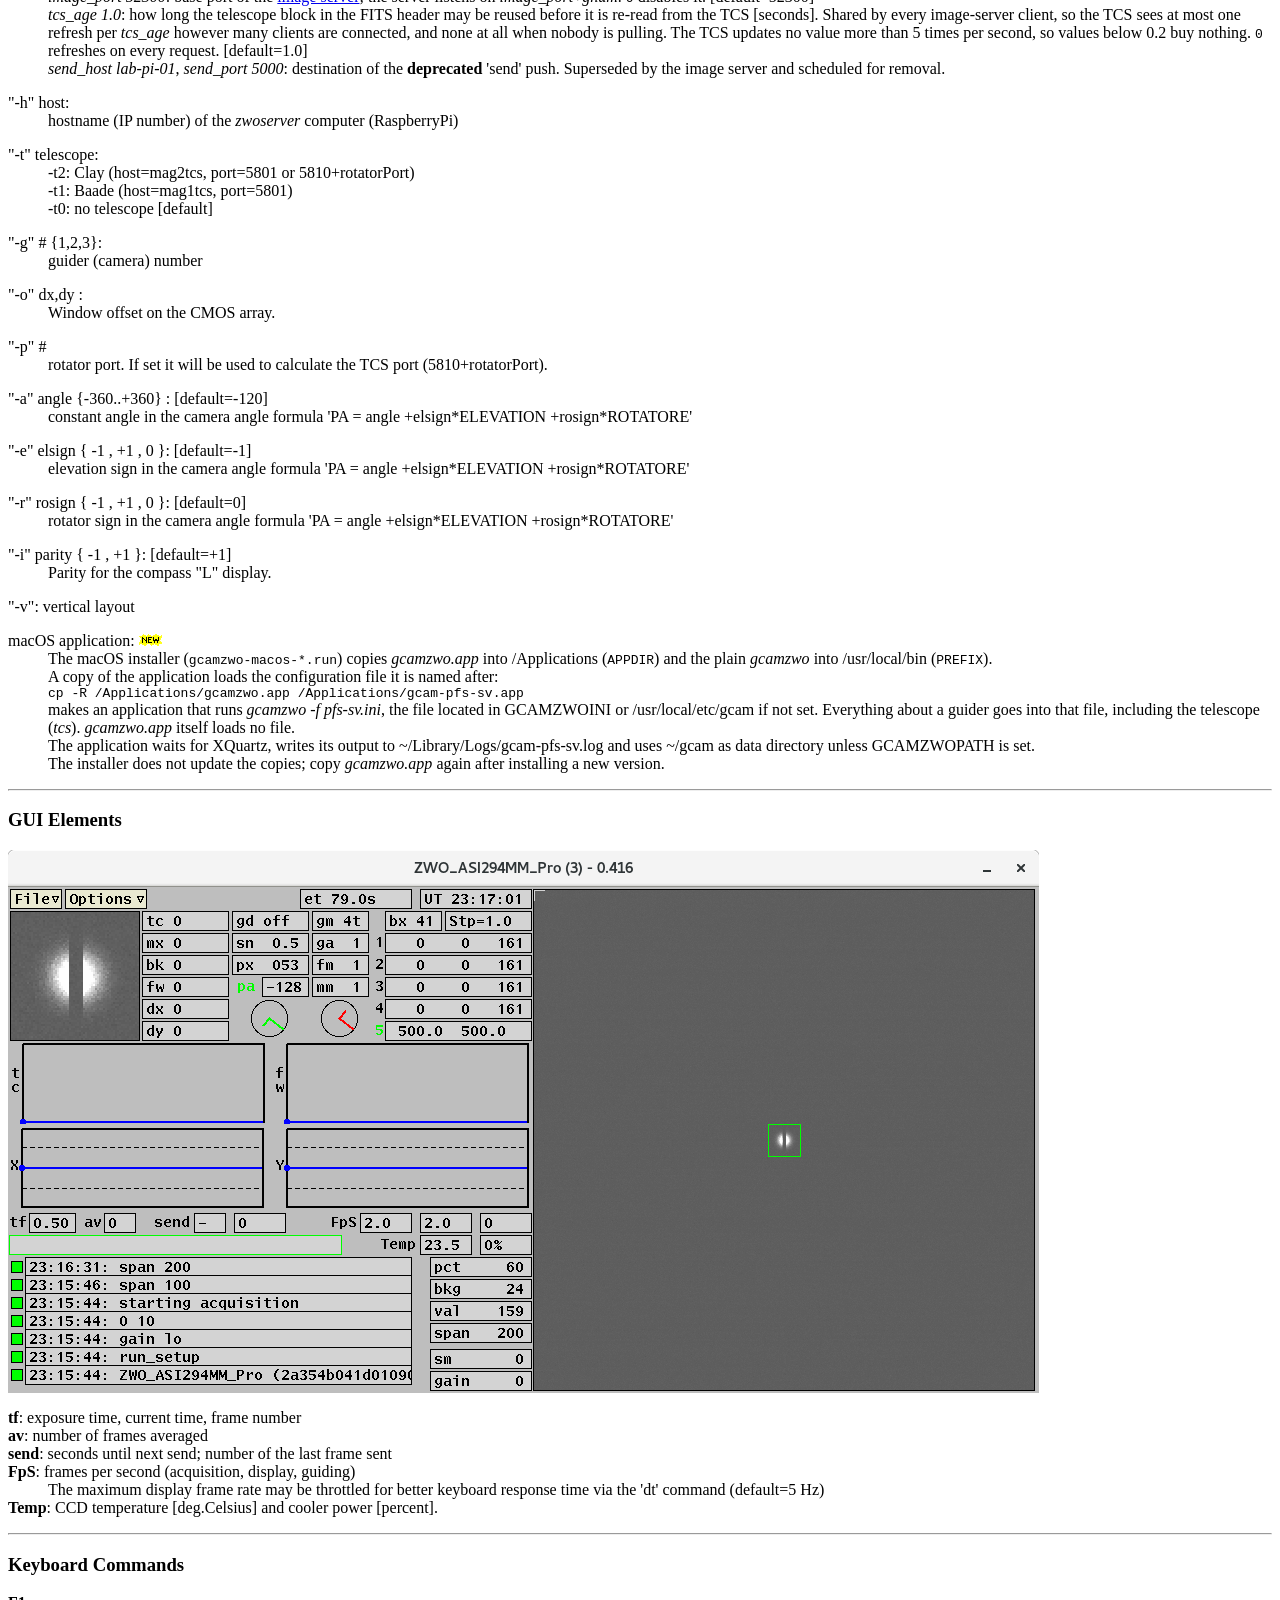
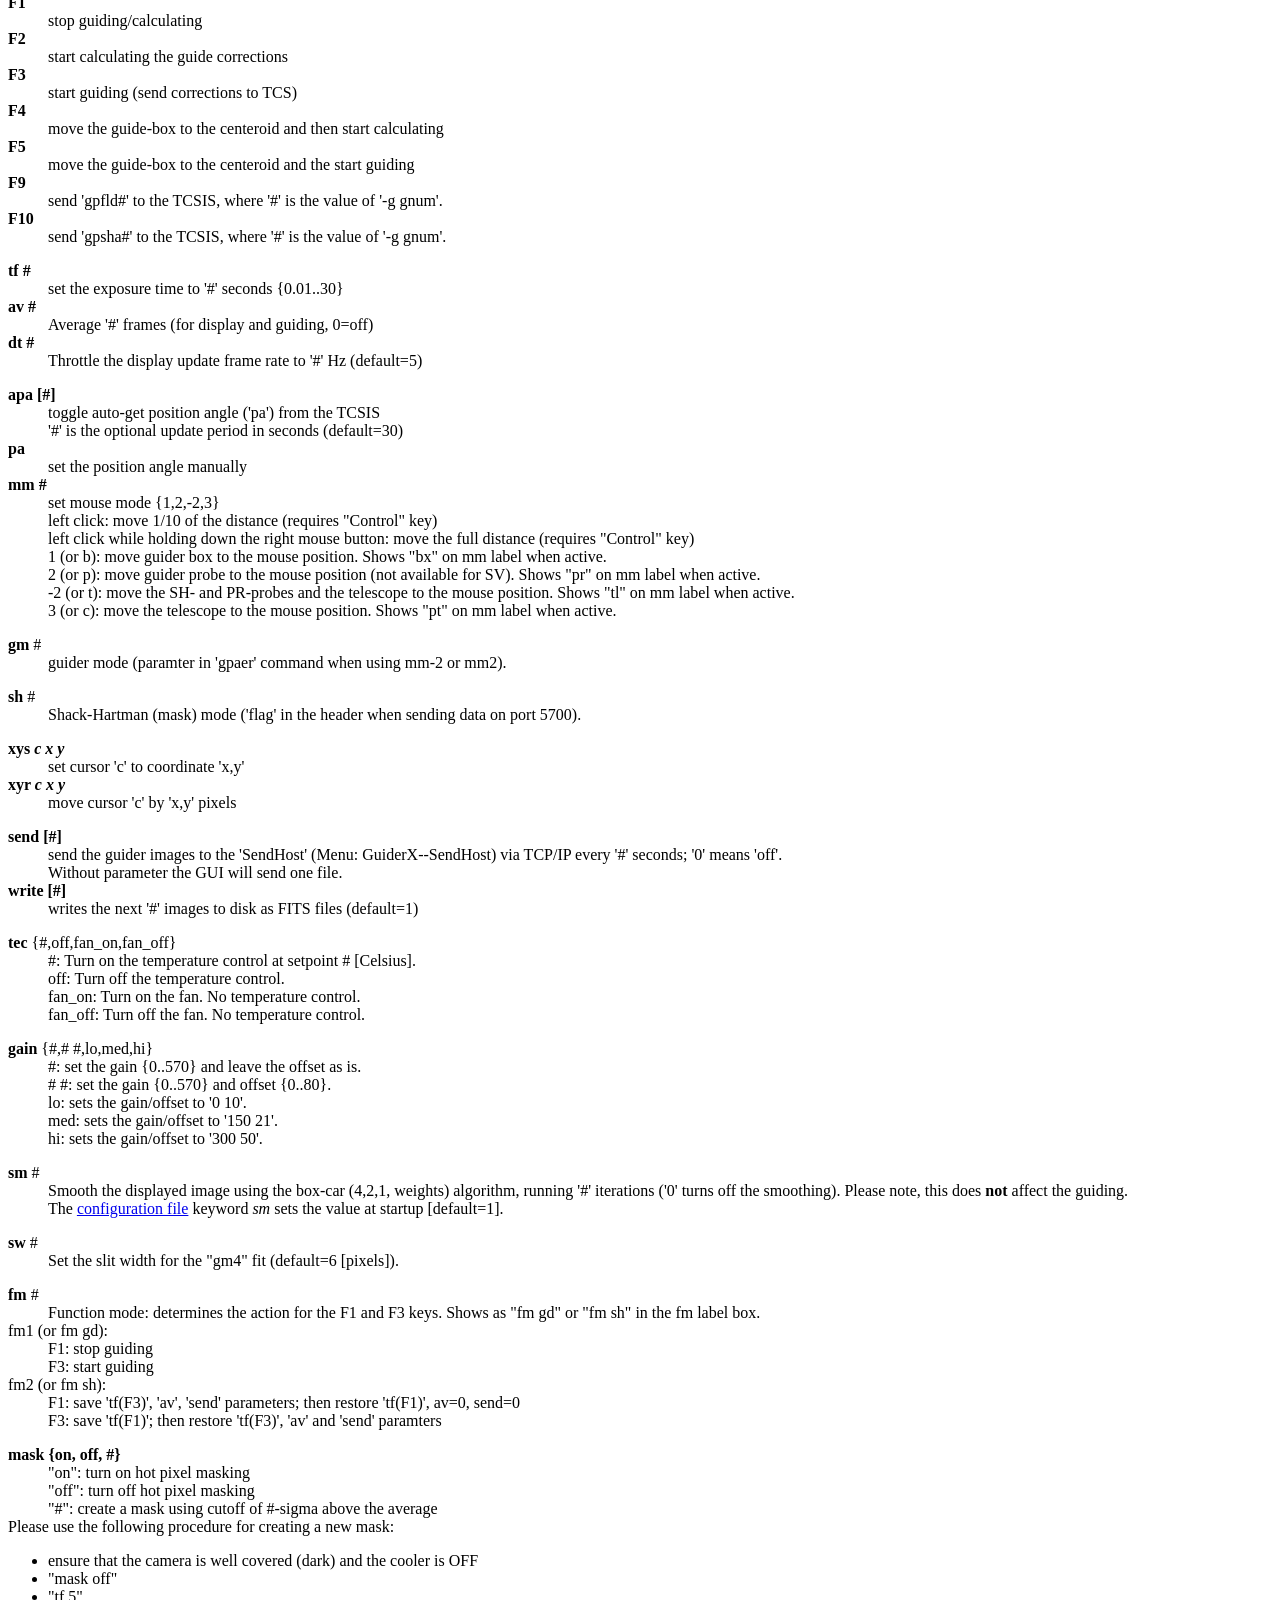
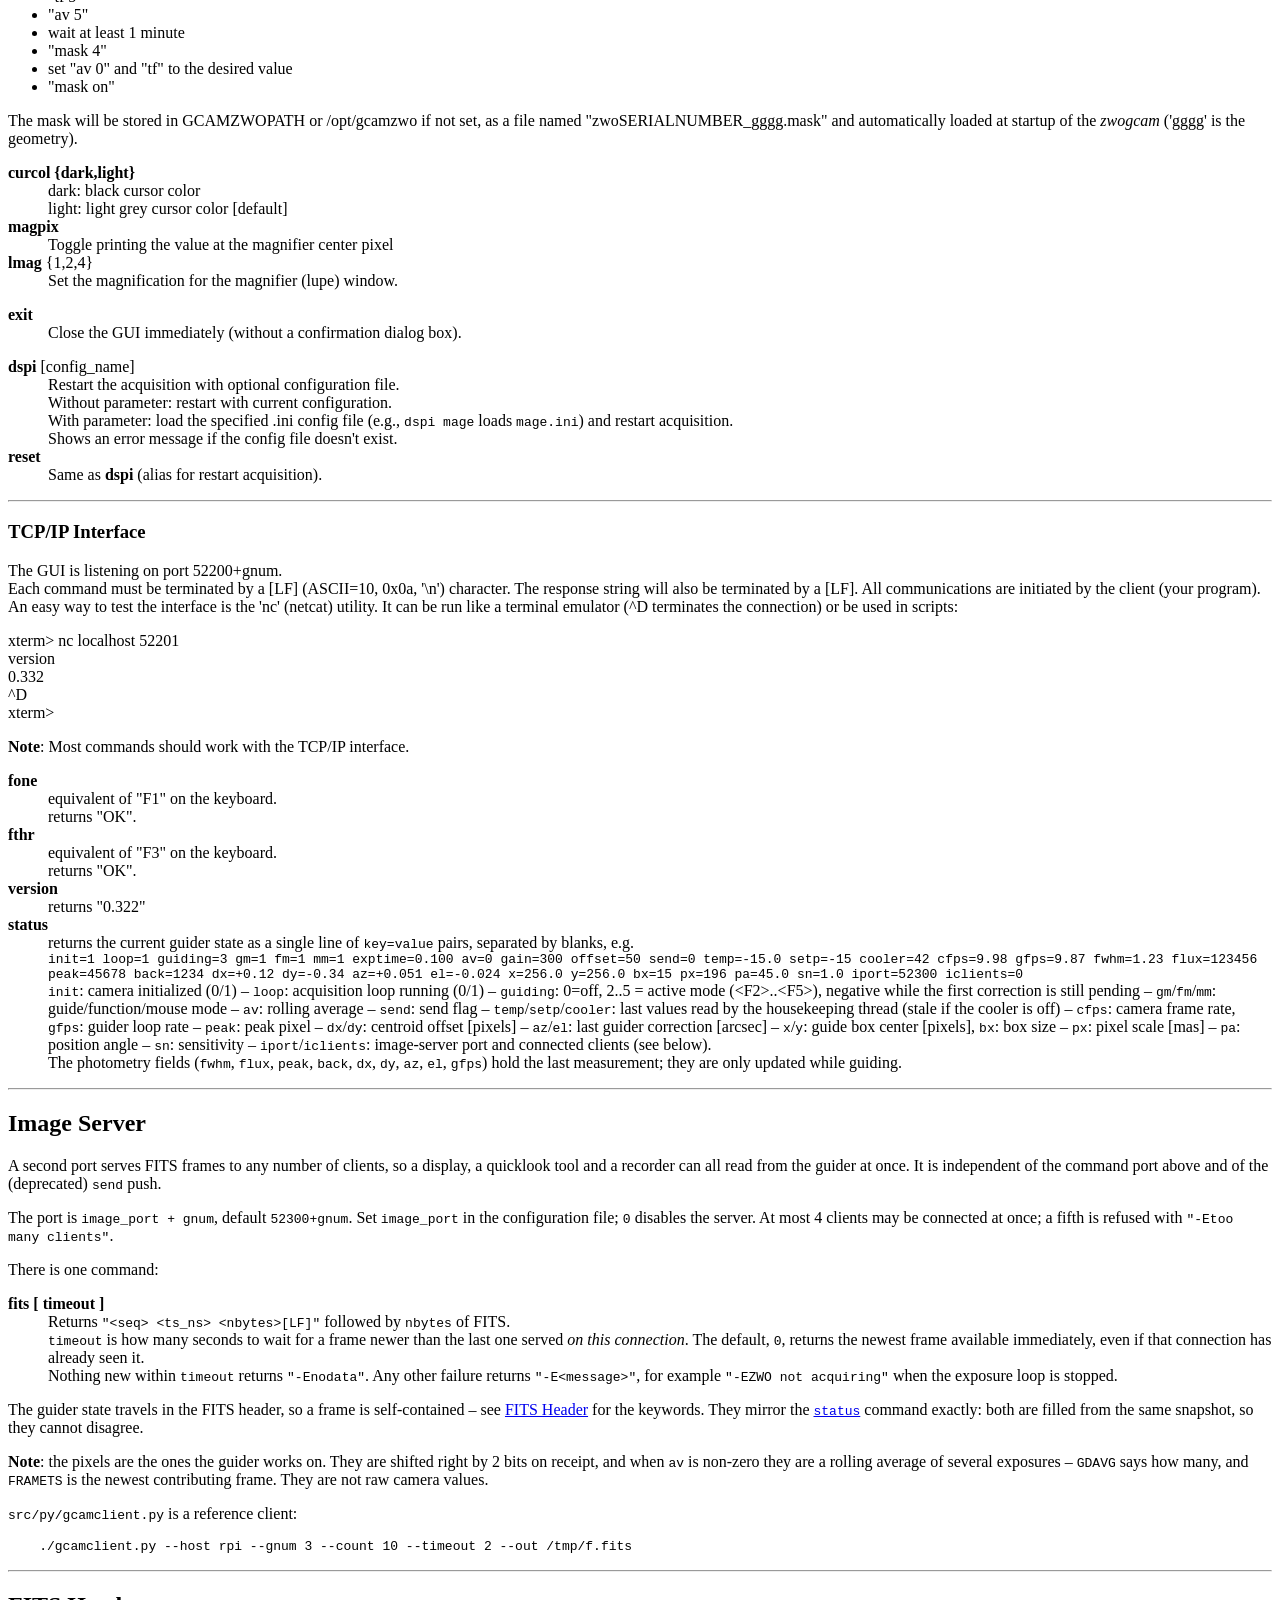
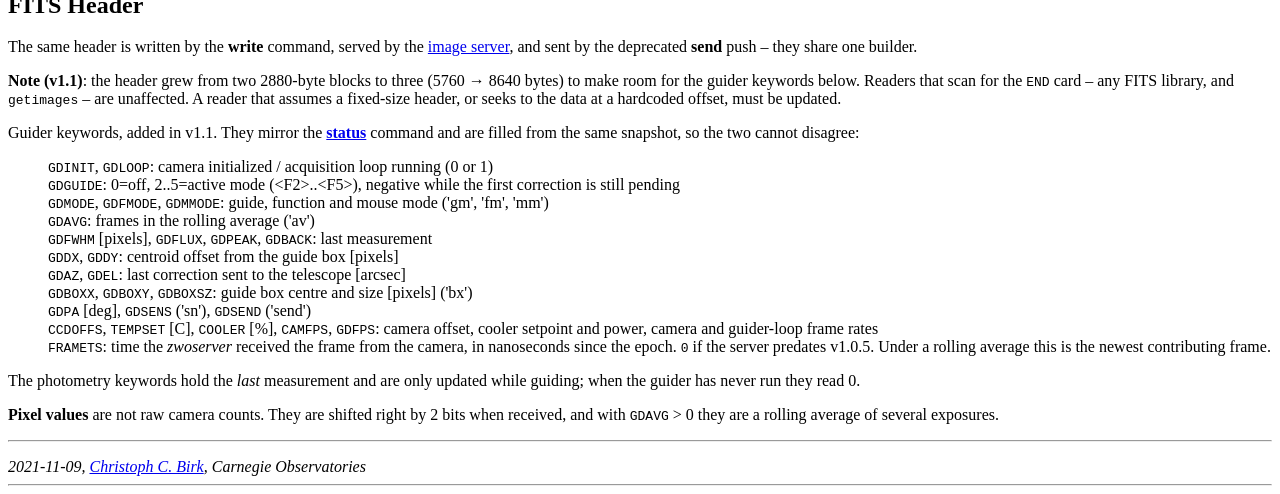
==== commit 292d9f97: "gcam: read the display smoothing 'sm' from the .ini The Clay slit-viewer configurations (/opt/gcamzw" ====
--- a/docs/ZWO/index.html
+++ b/docs/ZWO/index.html
@@ -502,6 +502,8 @@
 <dd><i>offy 85</i>: "-o"  </dd>
 <dd><i>px 53</i>: pixel scale [milli-arcsec] ('px')   </dd>
 <dd><i>lmag</i>: lupe magnification ('lmag')  </dd>
+<dd><i>sm 2</i>: display smoothing, iterations of the box-car filter ('sm');
+    <tt>0</tt> turns it off. Display only, not the guiding. [default=1]  </dd>
 <dd><i>pct 60</i>: percent scaling ('pct)  </dd>
 <dd><i>bkg 24</i>: background scaling ('bkg')  </dd>
 <dd><i>span 5000</i>: imacs scaling ('span')   </dd>
@@ -688,6 +690,8 @@
 <dd>Smooth the displayed image using the box-car (4,2,1, weights) algorithm,
     running '#' iterations ('0' turns off the smoothing).  
     Please note, this does <b>not</b> affect the guiding. </dd>
+<dd>The <a href="#inifile">configuration file</a> keyword <i>sm</i> sets the
+    value at startup [default=1]. </dd>
 <p> </p>
 <dt><b>sw</b> # </dt>
 <dd>Set the slit width for the "gm4" fit (default=6 [pixels]).
